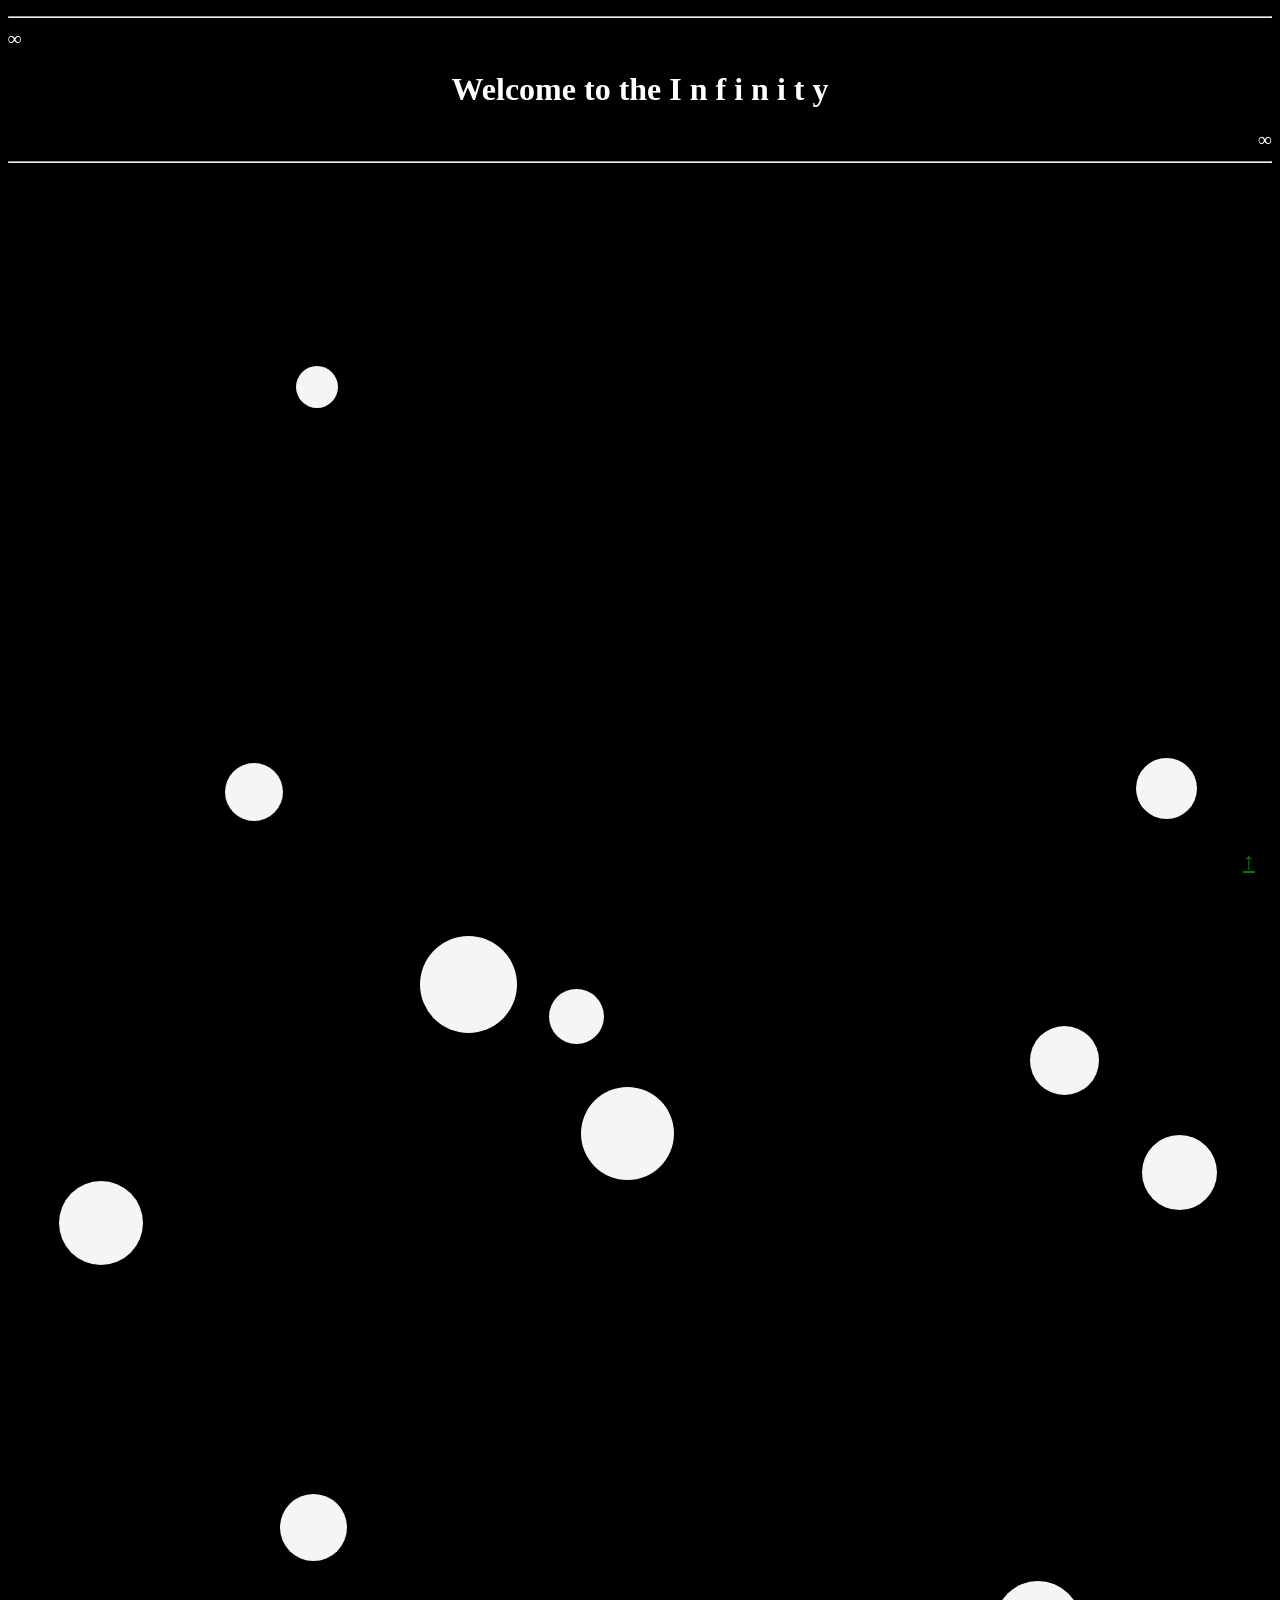
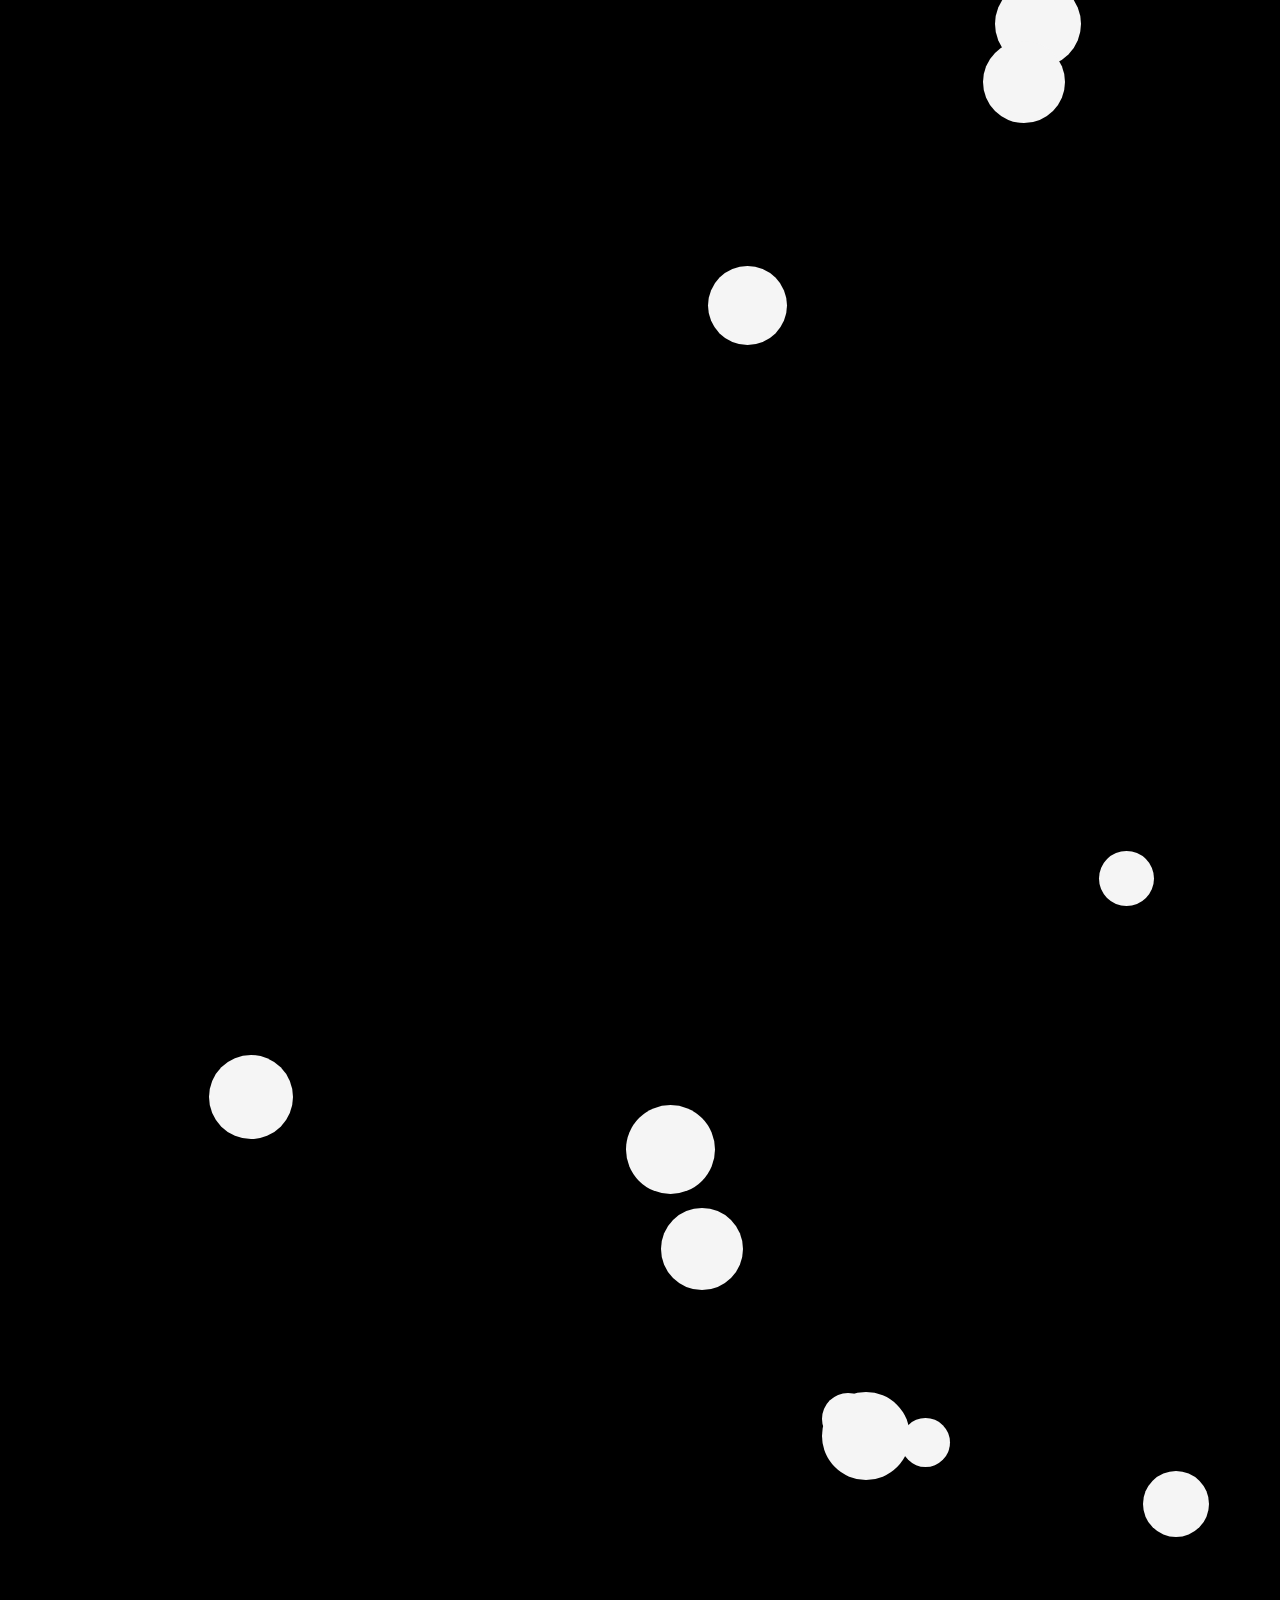
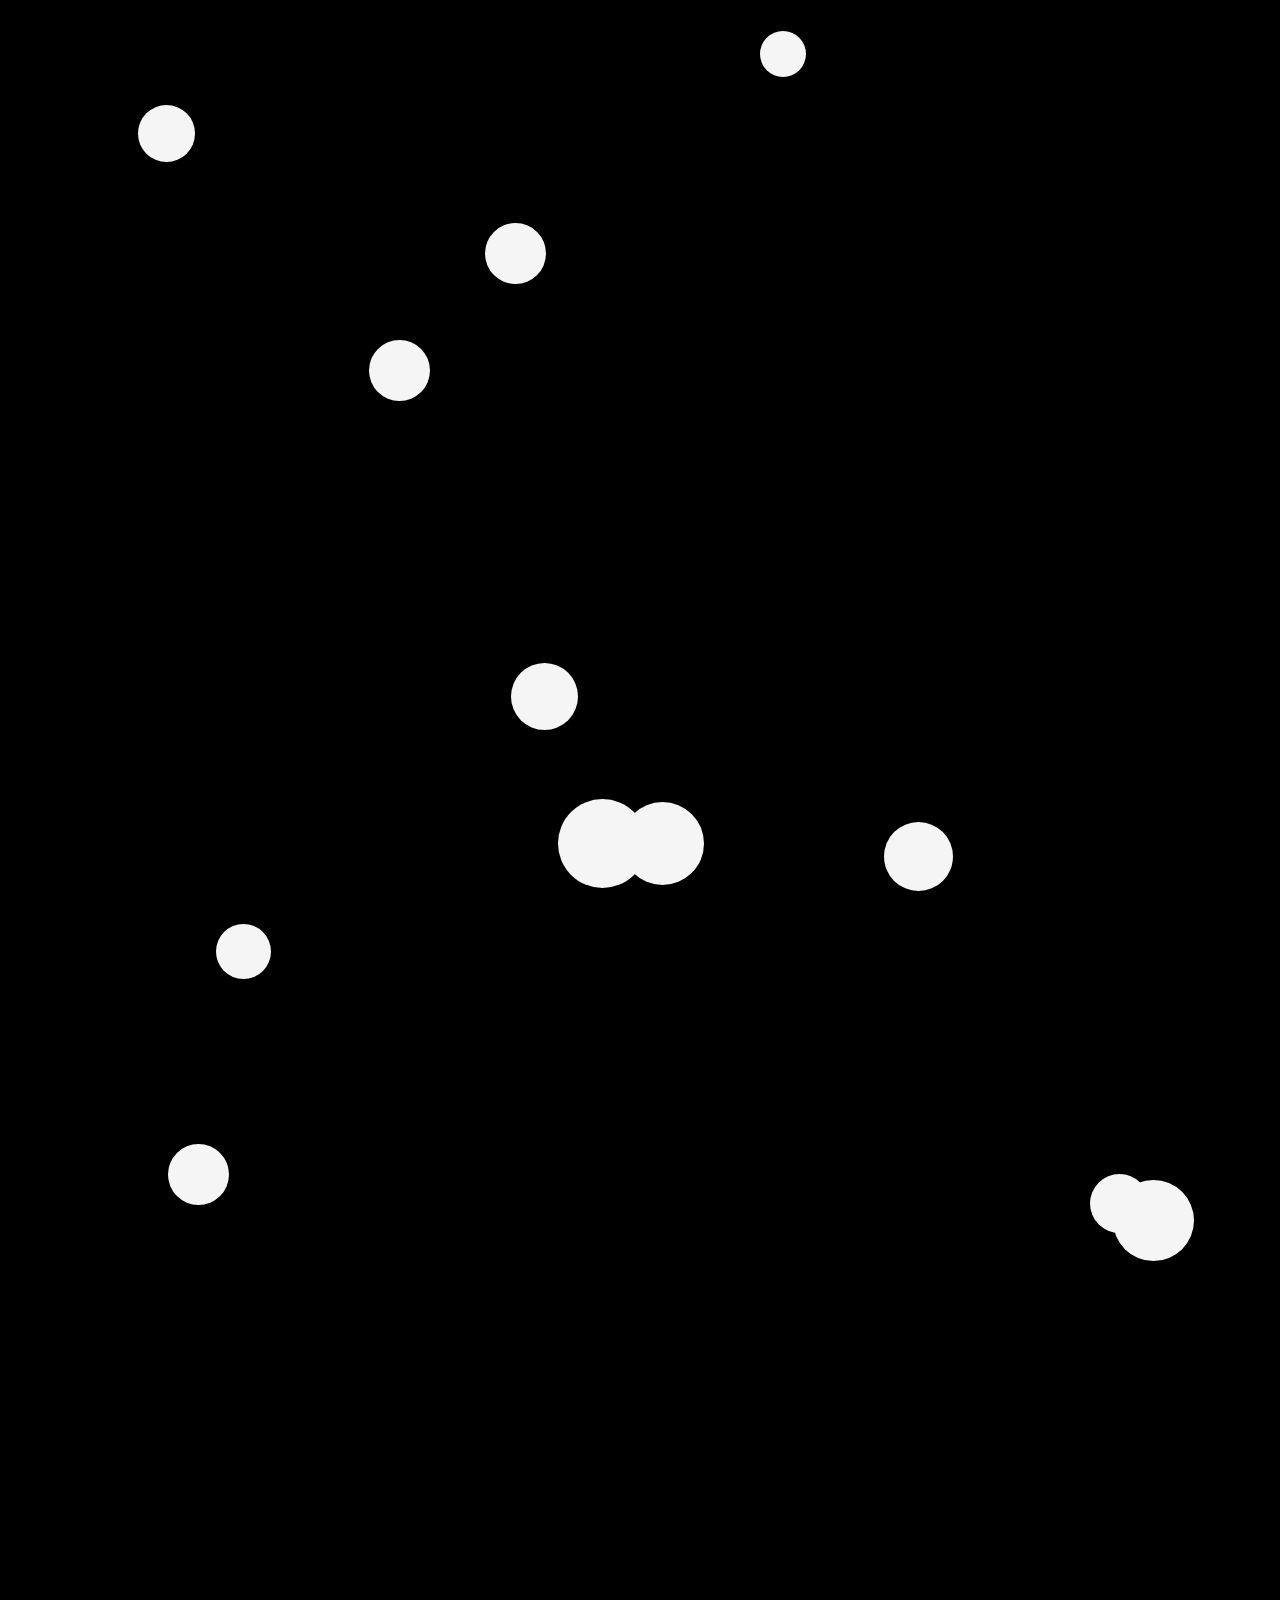
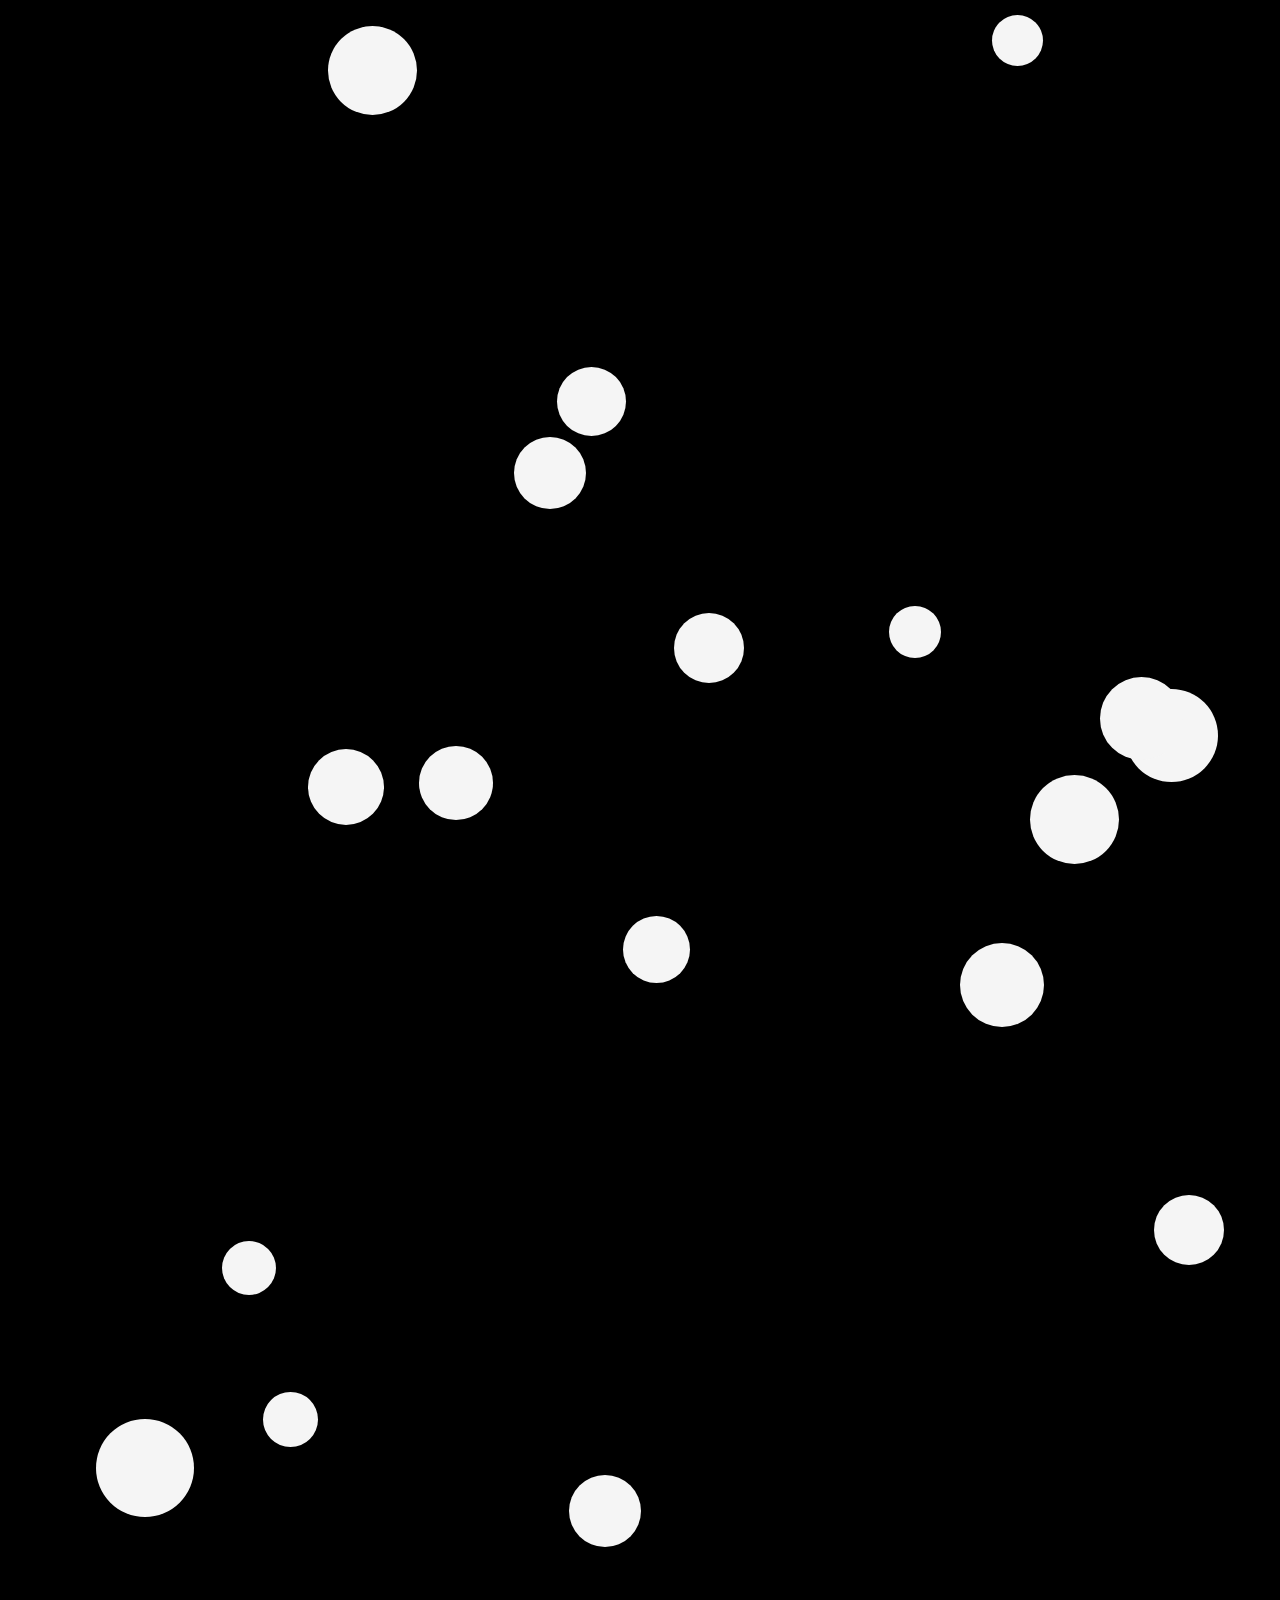
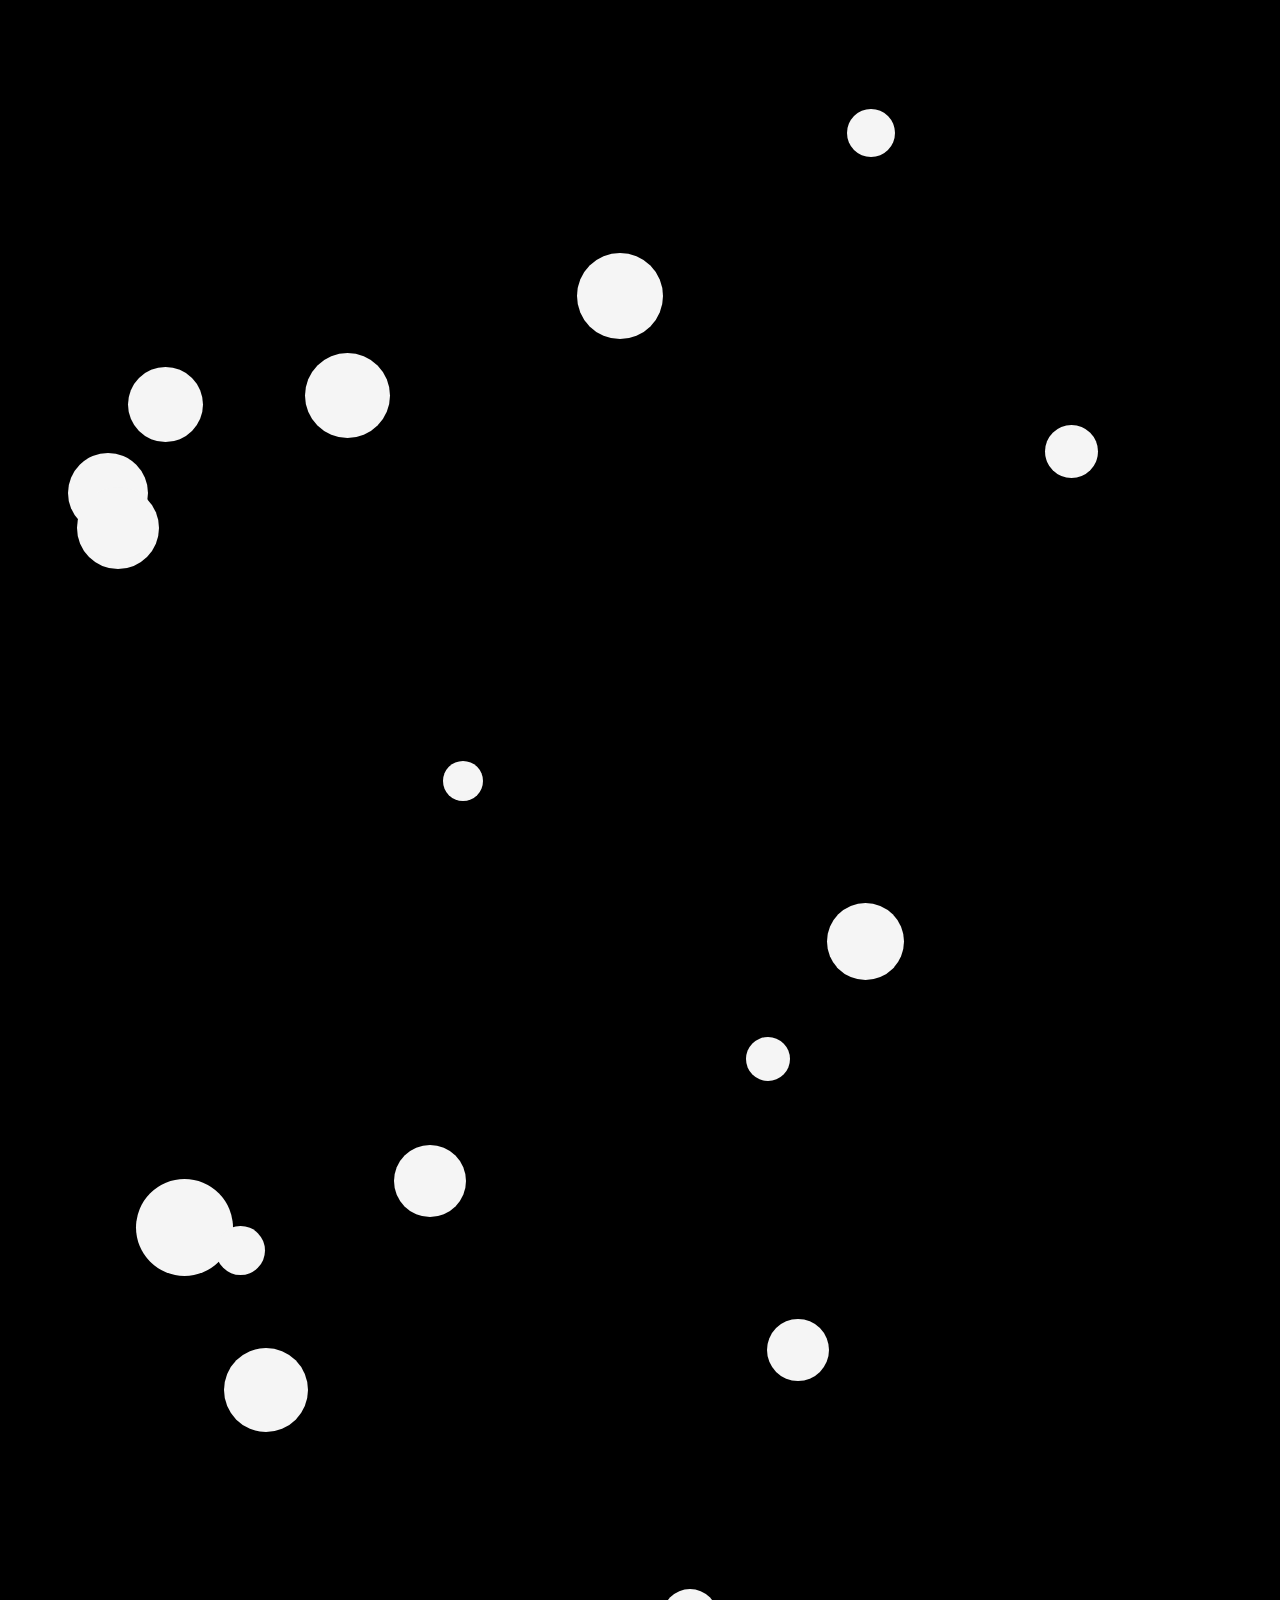
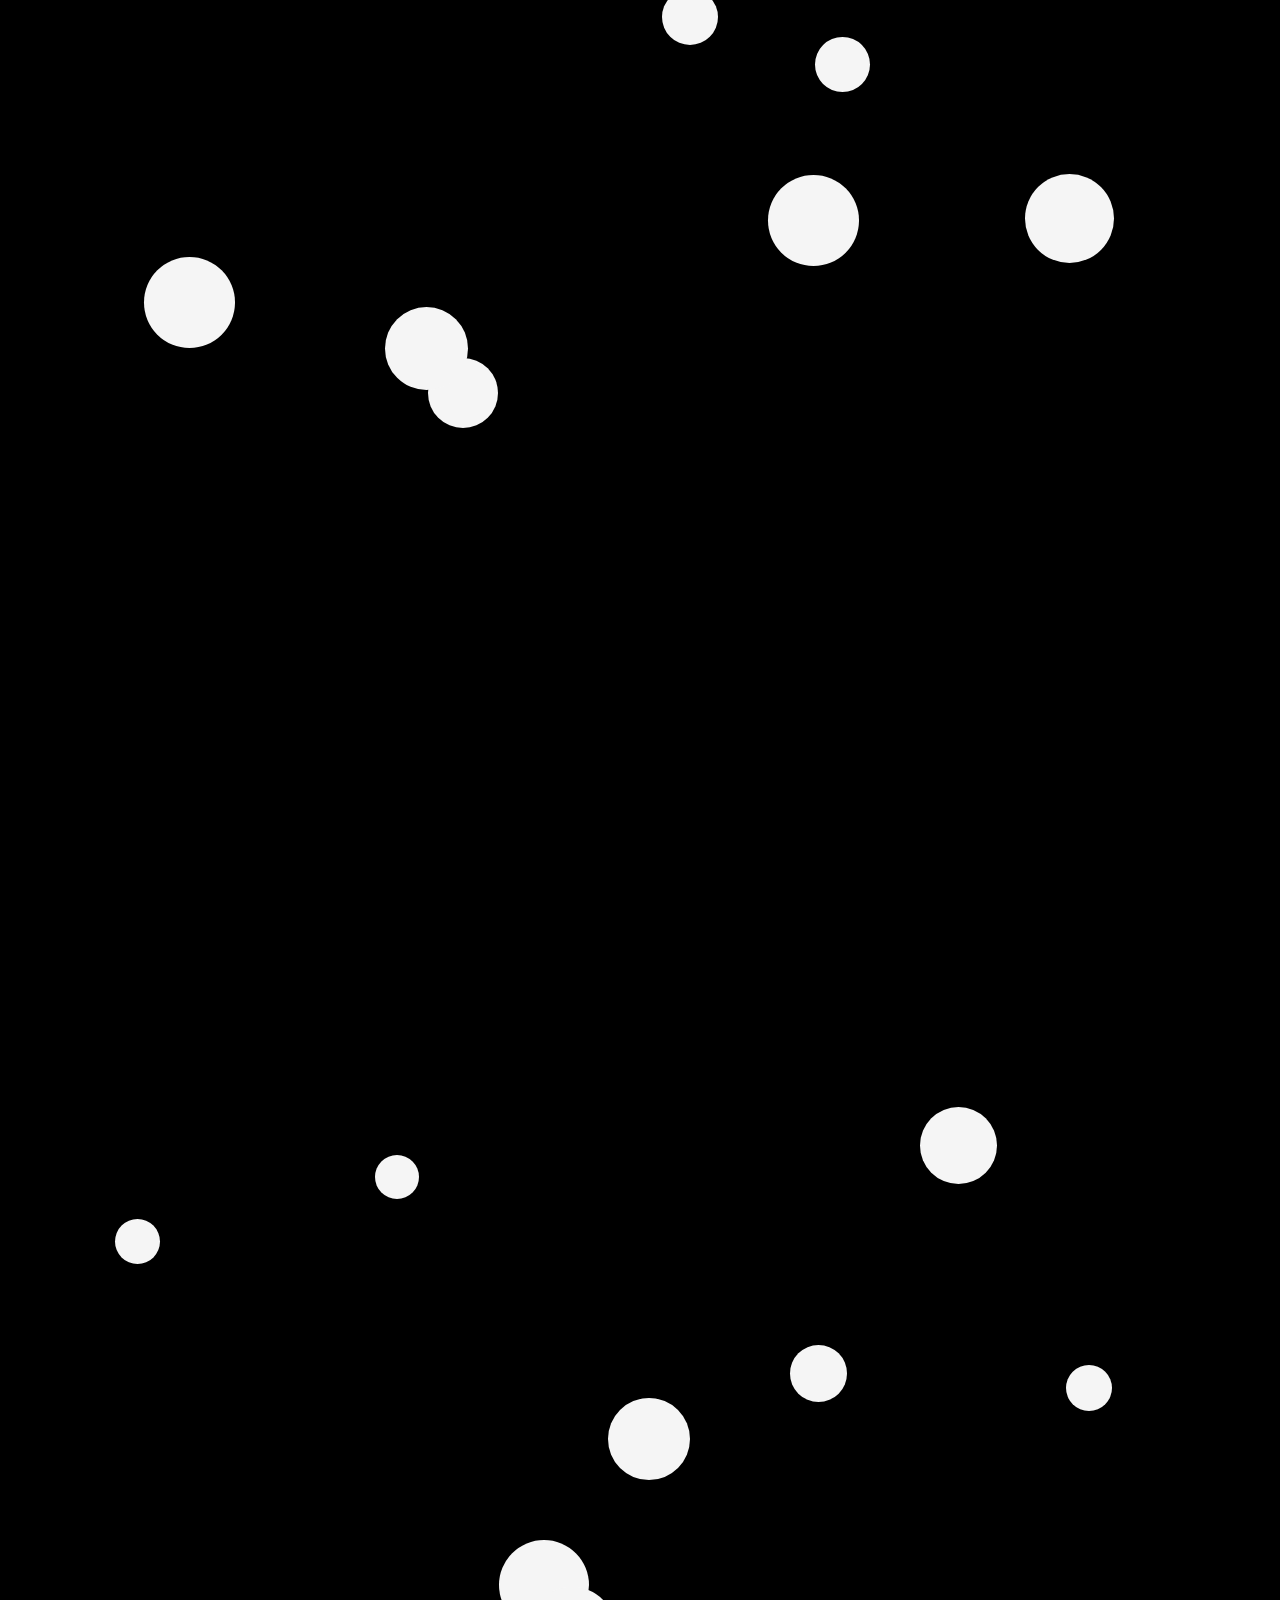
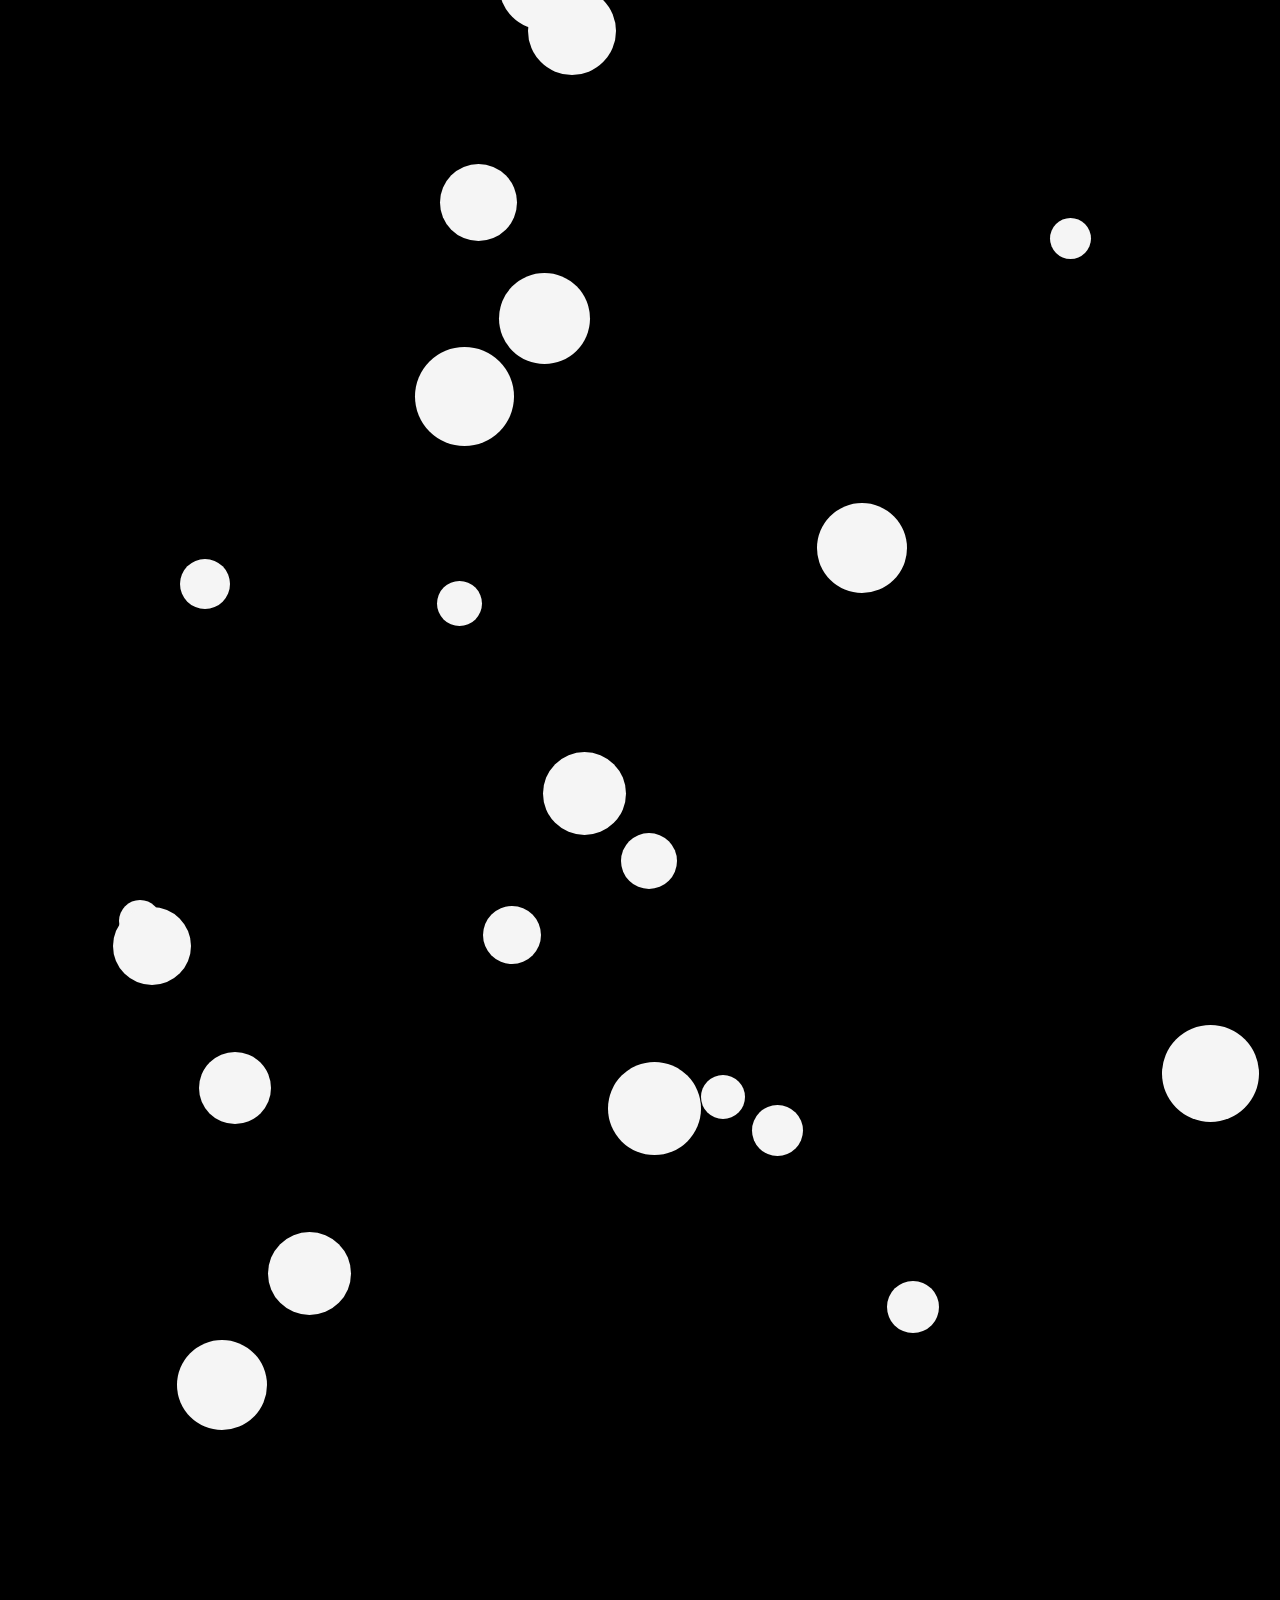
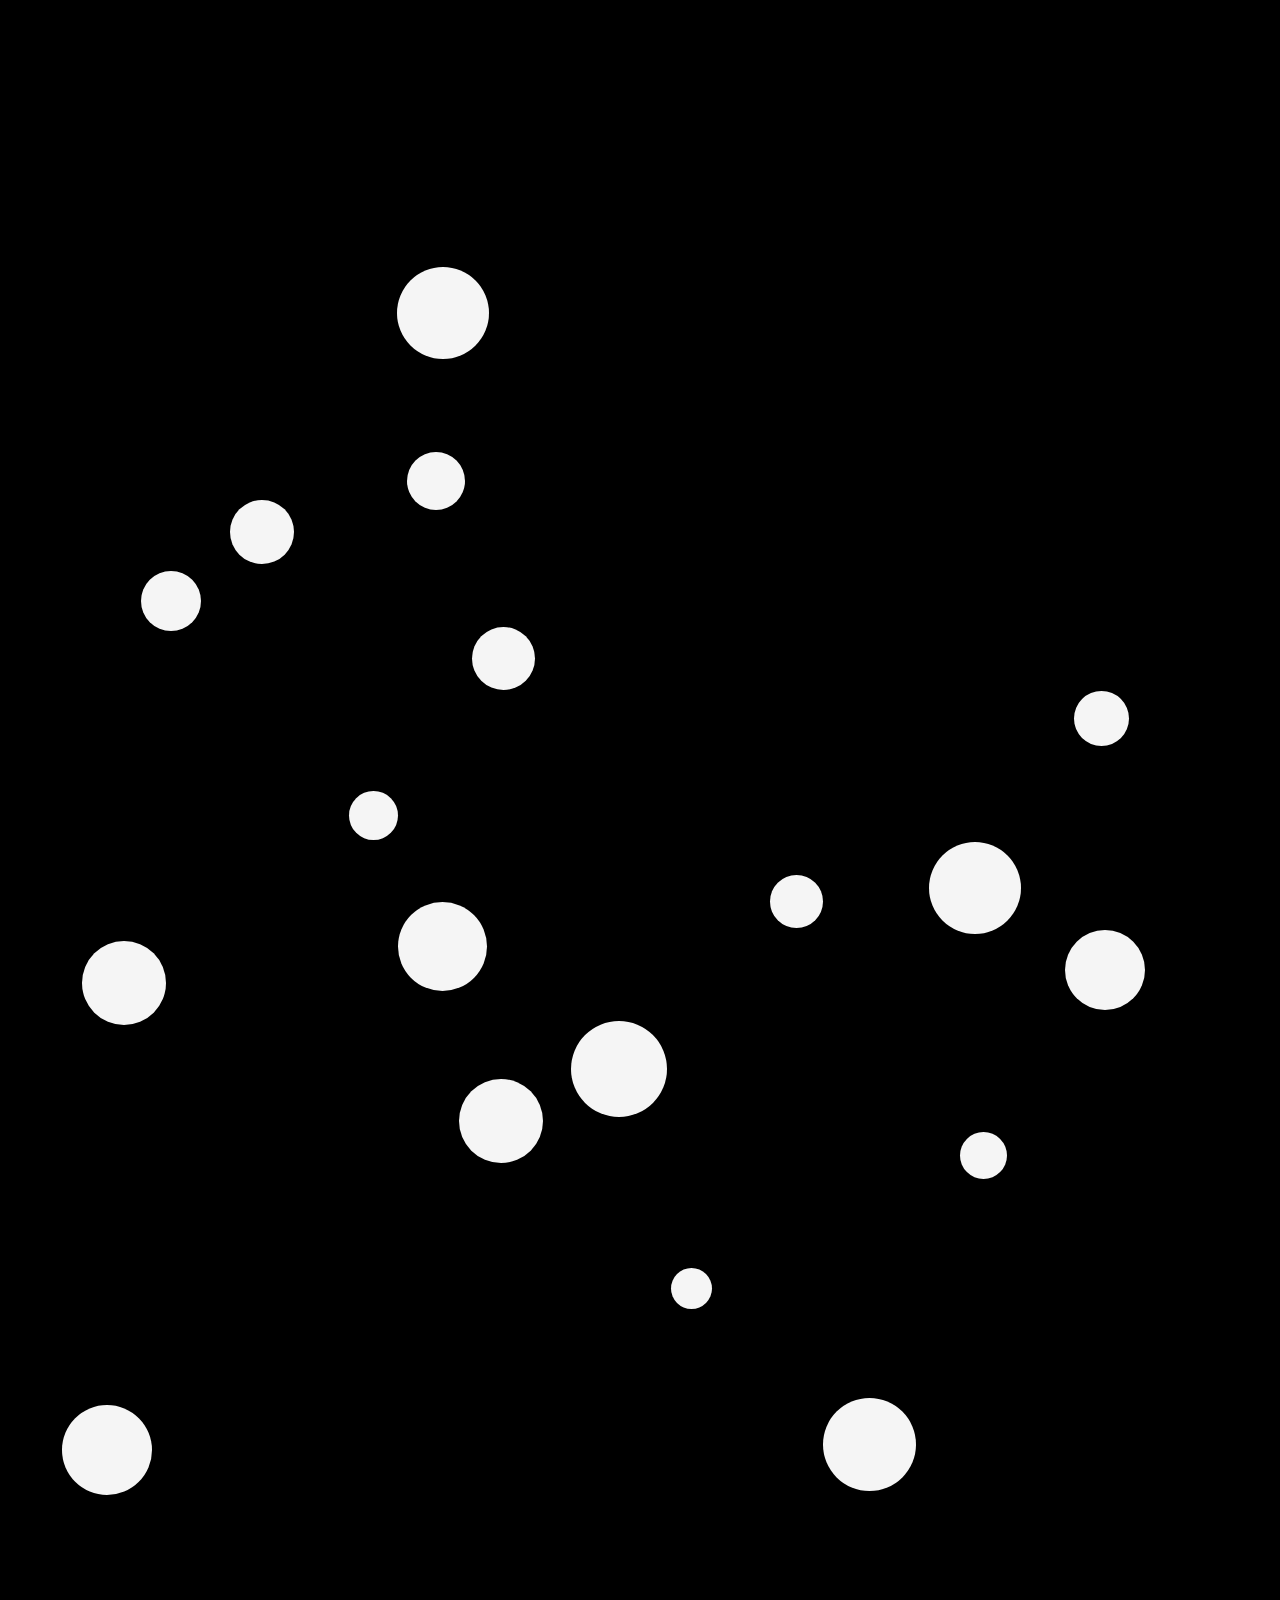
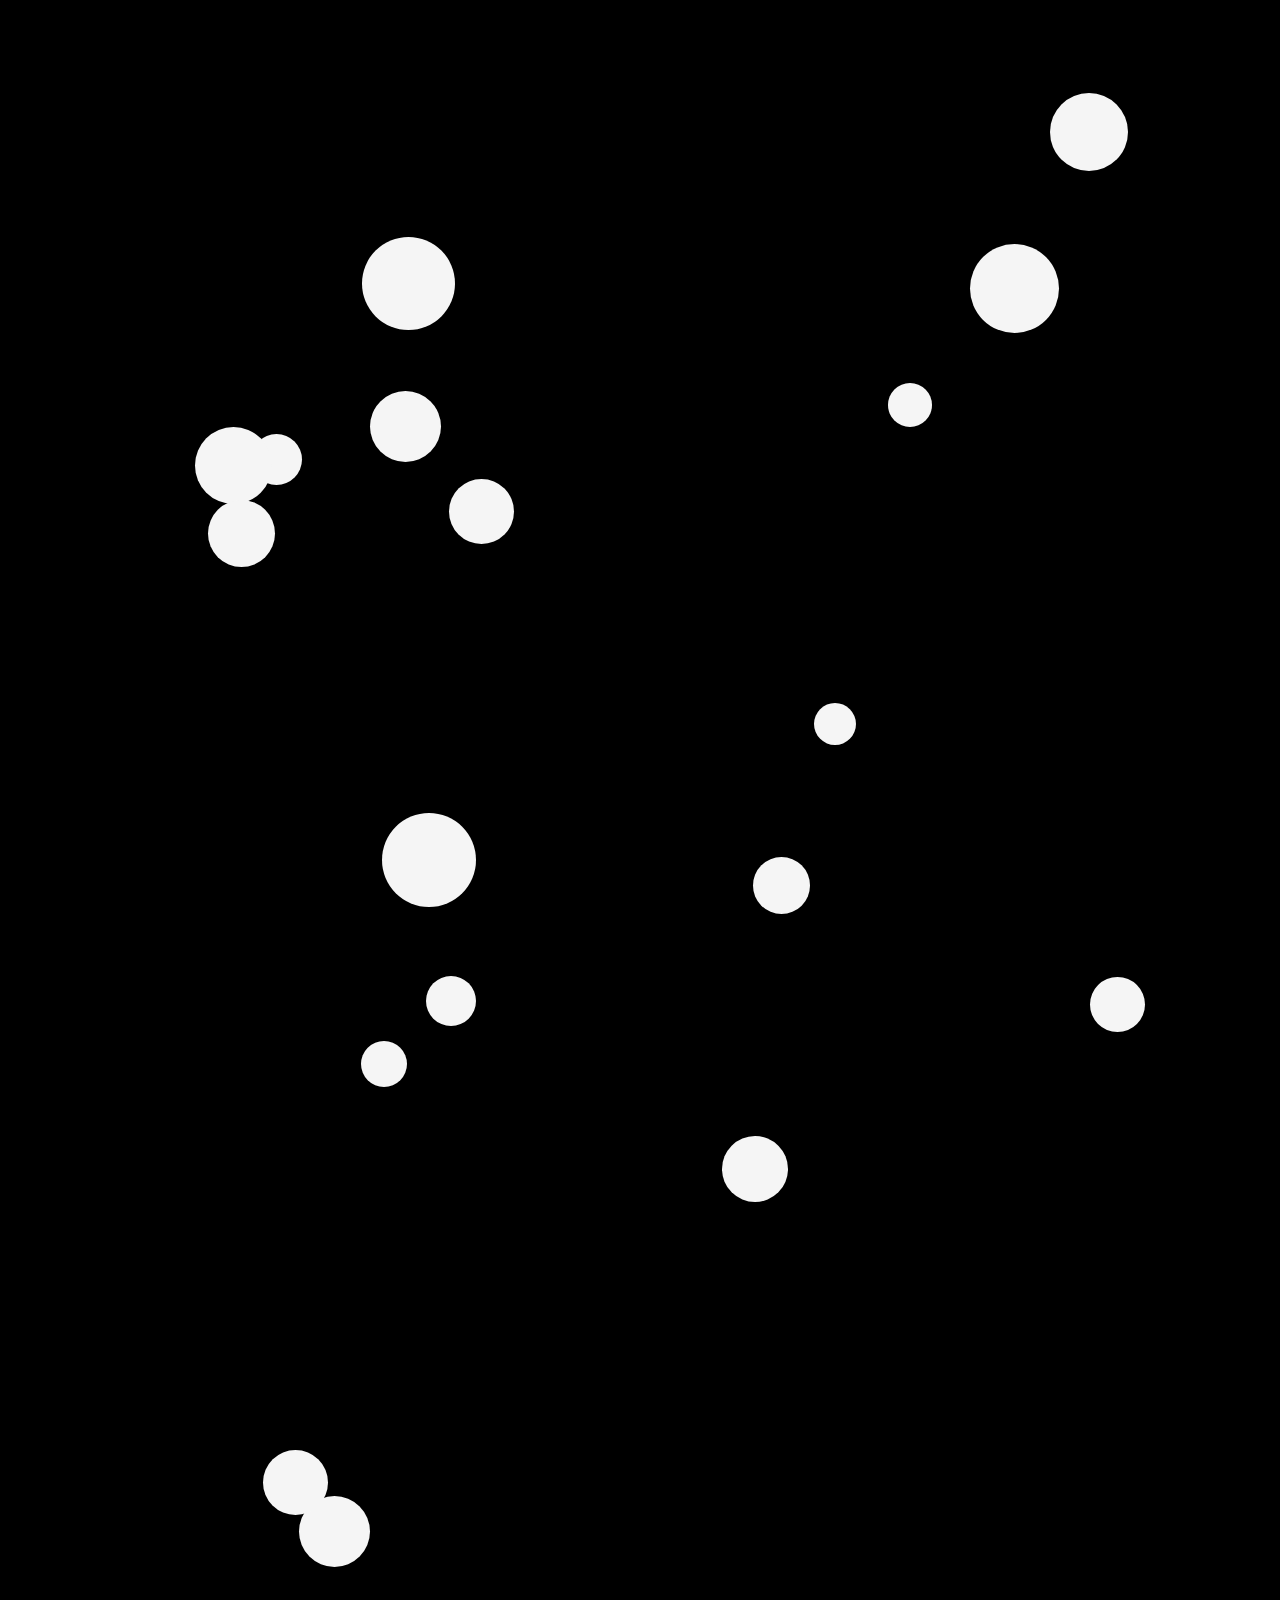
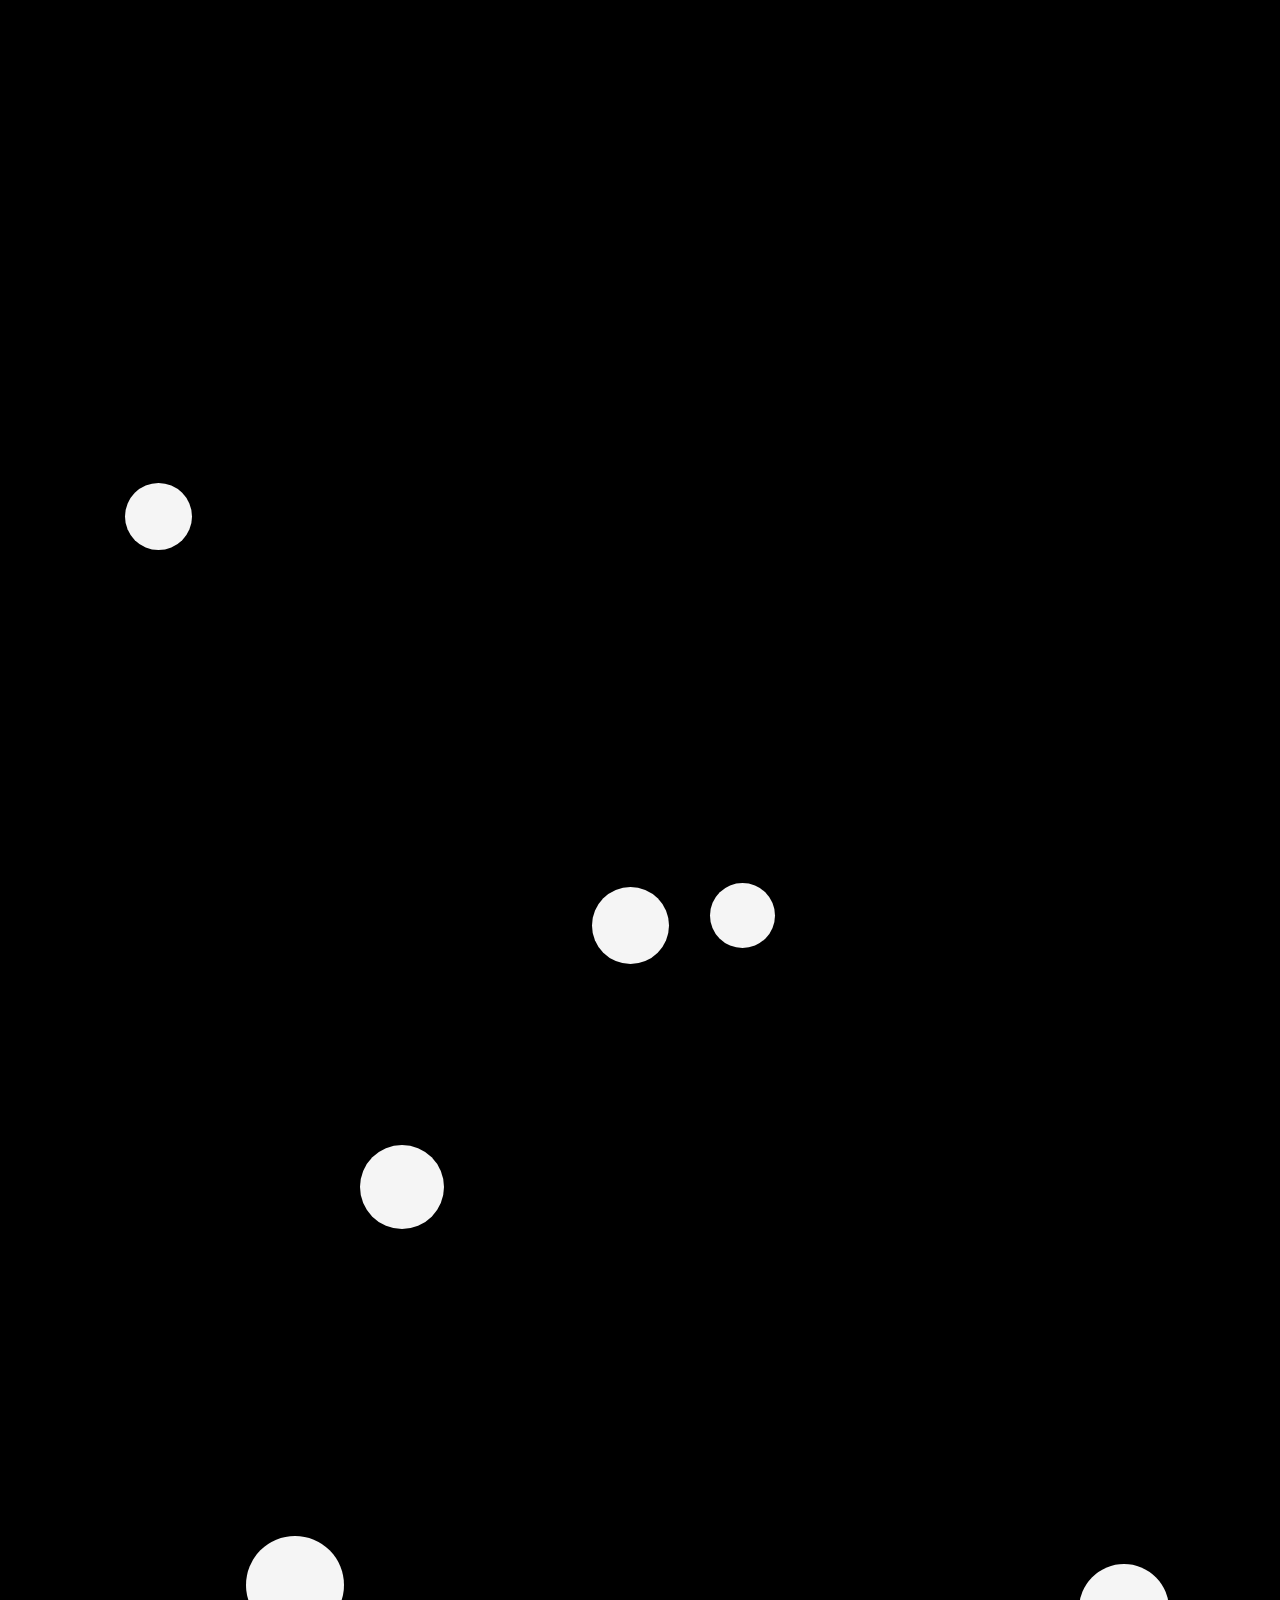
==== index.html @ 8f71f886 "Infinity ∞∞∞∞∞∞∞∞∞∞∞∞∞∞∞∞∞ ∞Become one with the Infinity∞ ∞∞∞∞∞∞∞∞∞∞∞∞∞∞∞∞∞" ====
<!DOCTYPE html>
<html>
    <head>
        <title>Infinity</title>
        <meta charset="UTF-8">
        <meta name="description" content="Just scroll down">
        <meta name="viewport" content="width=device-width, initial-scale=1.0, maximum-scale=1.0, user-scalable=no">
        <link rel="stylesheet" href="style.css" type="text/css"/>
        <link rel="icon" href="favicon.ico" type="image/x-icon">
        <script src="scripts/inf.js"></script> <script src="scripts/compatibility.js"></script> <script src="scripts/isMobile.js"></script>
    </head>
    <body onload="IsMobile(); RestoreTrunc(); Random(0);">
        <h2><hr>∞<h1 style="text-align: center; color: white;">Welcome to the I n f i n i t y</h1><h2 style="text-align: right;">∞</h2><hr></h2>
        <div><a href="#" class="Top">↑</a></div>
    </body>
</html>
---- style.css ----
body {
    background-color: black;
    overflow-x: hidden;
}
h2 {
    font-size: larger;
    color: white;
    margin-bottom: 0.5em;
}
::-webkit-scrollbar{
    width: 0px;
}
a.Top {
    position: fixed; 
    z-index: 9999; 
    bottom: 0%; 
    right: 0%;
    font-size: x-large;  
    color: green; 
    padding: 10px; 
    margin: 5px 15px 15px 5px; 
   }
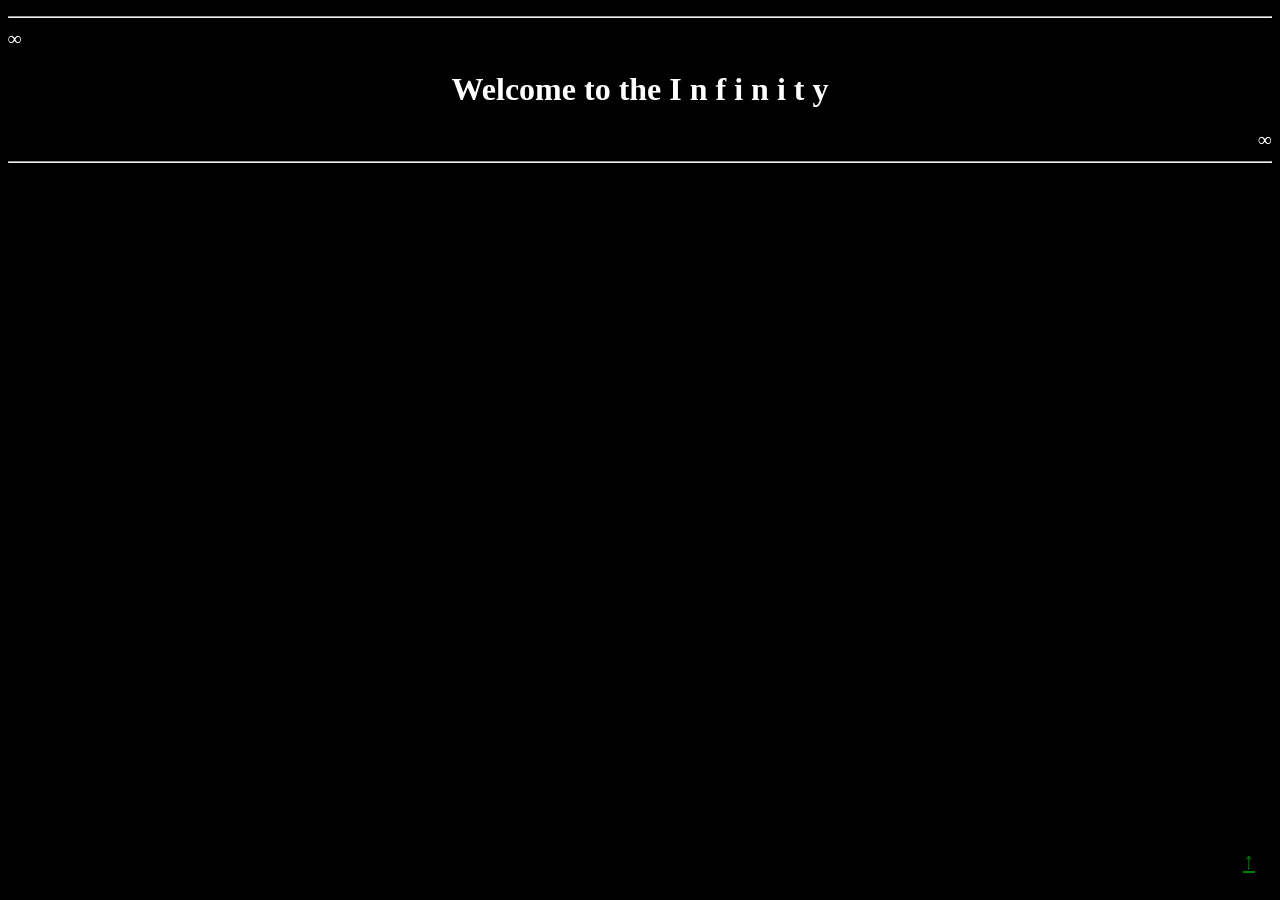
==== commit 18180f13: "Update 3 Removed isMobile detection due to uselessness" ====
--- a/index.html
+++ b/index.html
@@ -7,7 +7,7 @@
         <meta name="viewport" content="width=device-width, initial-scale=1.0, maximum-scale=1.0, user-scalable=no">
         <link rel="stylesheet" href="style.css" type="text/css"/>
         <link rel="icon" href="favicon.ico" type="image/x-icon">
-        <script src="scripts/inf.js"></script> <script src="scripts/compatibility.js"></script> <script src="scripts/isMobile.js"></script>
+        <script src="scripts/inf.js"></script> <script src="scripts/compatibility.js"></script>
     </head>
     <body onload="IsMobile(); RestoreTrunc(); Random(0);">
         <h2><hr>∞<h1 style="text-align: center; color: white;">Welcome to the I n f i n i t y</h1><h2 style="text-align: right;">∞</h2><hr></h2>
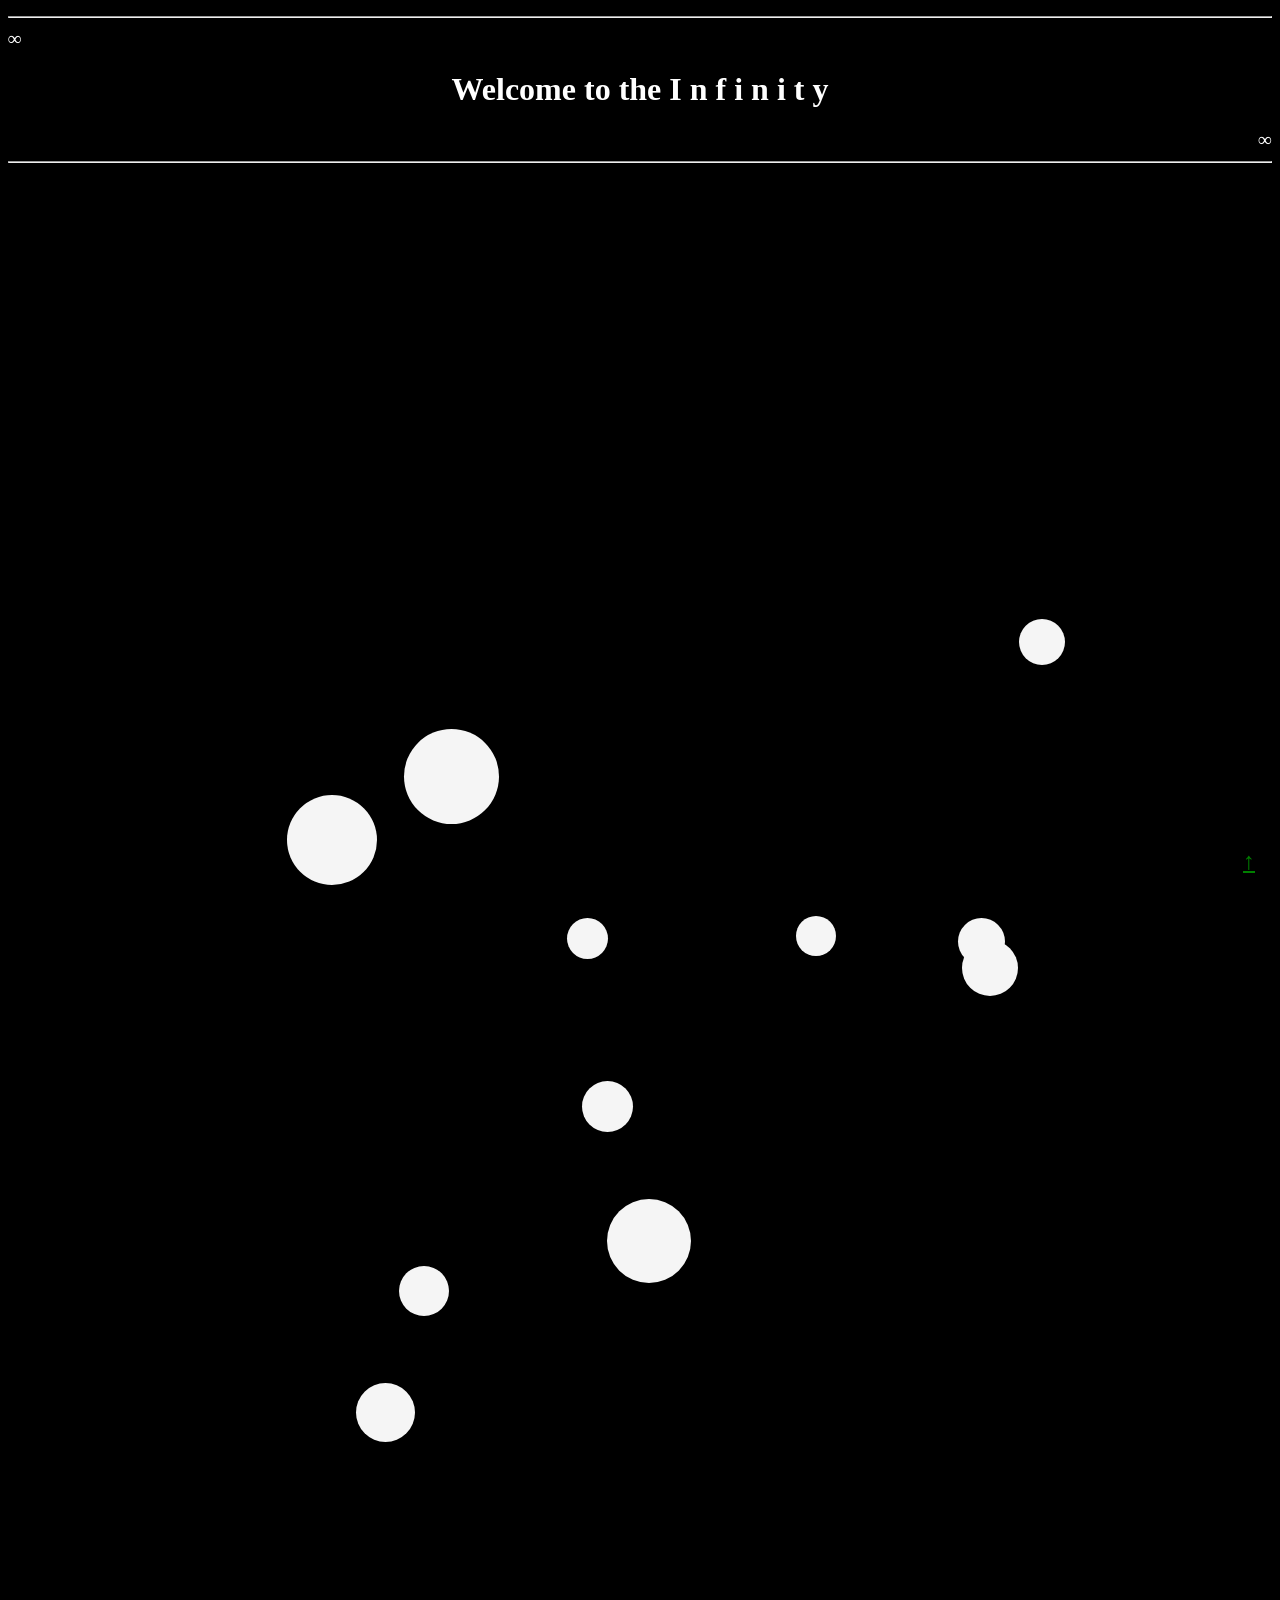
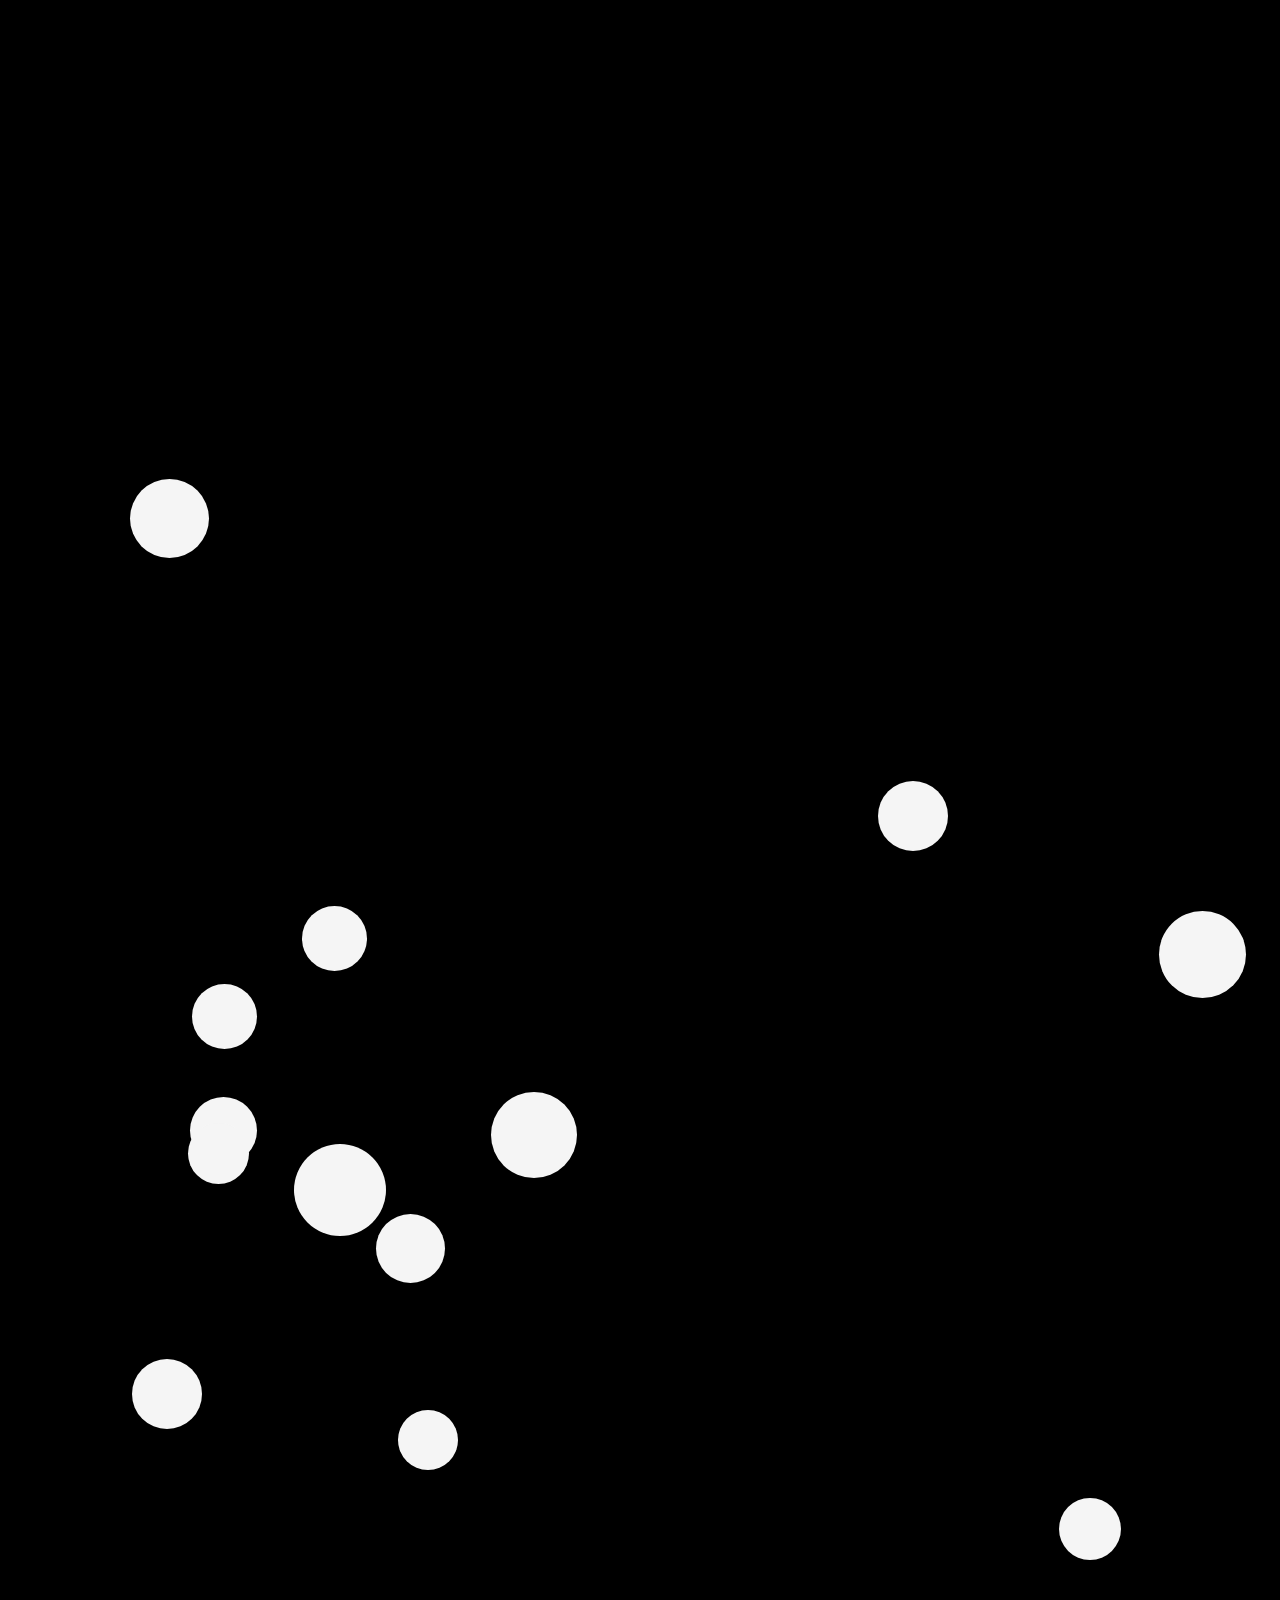
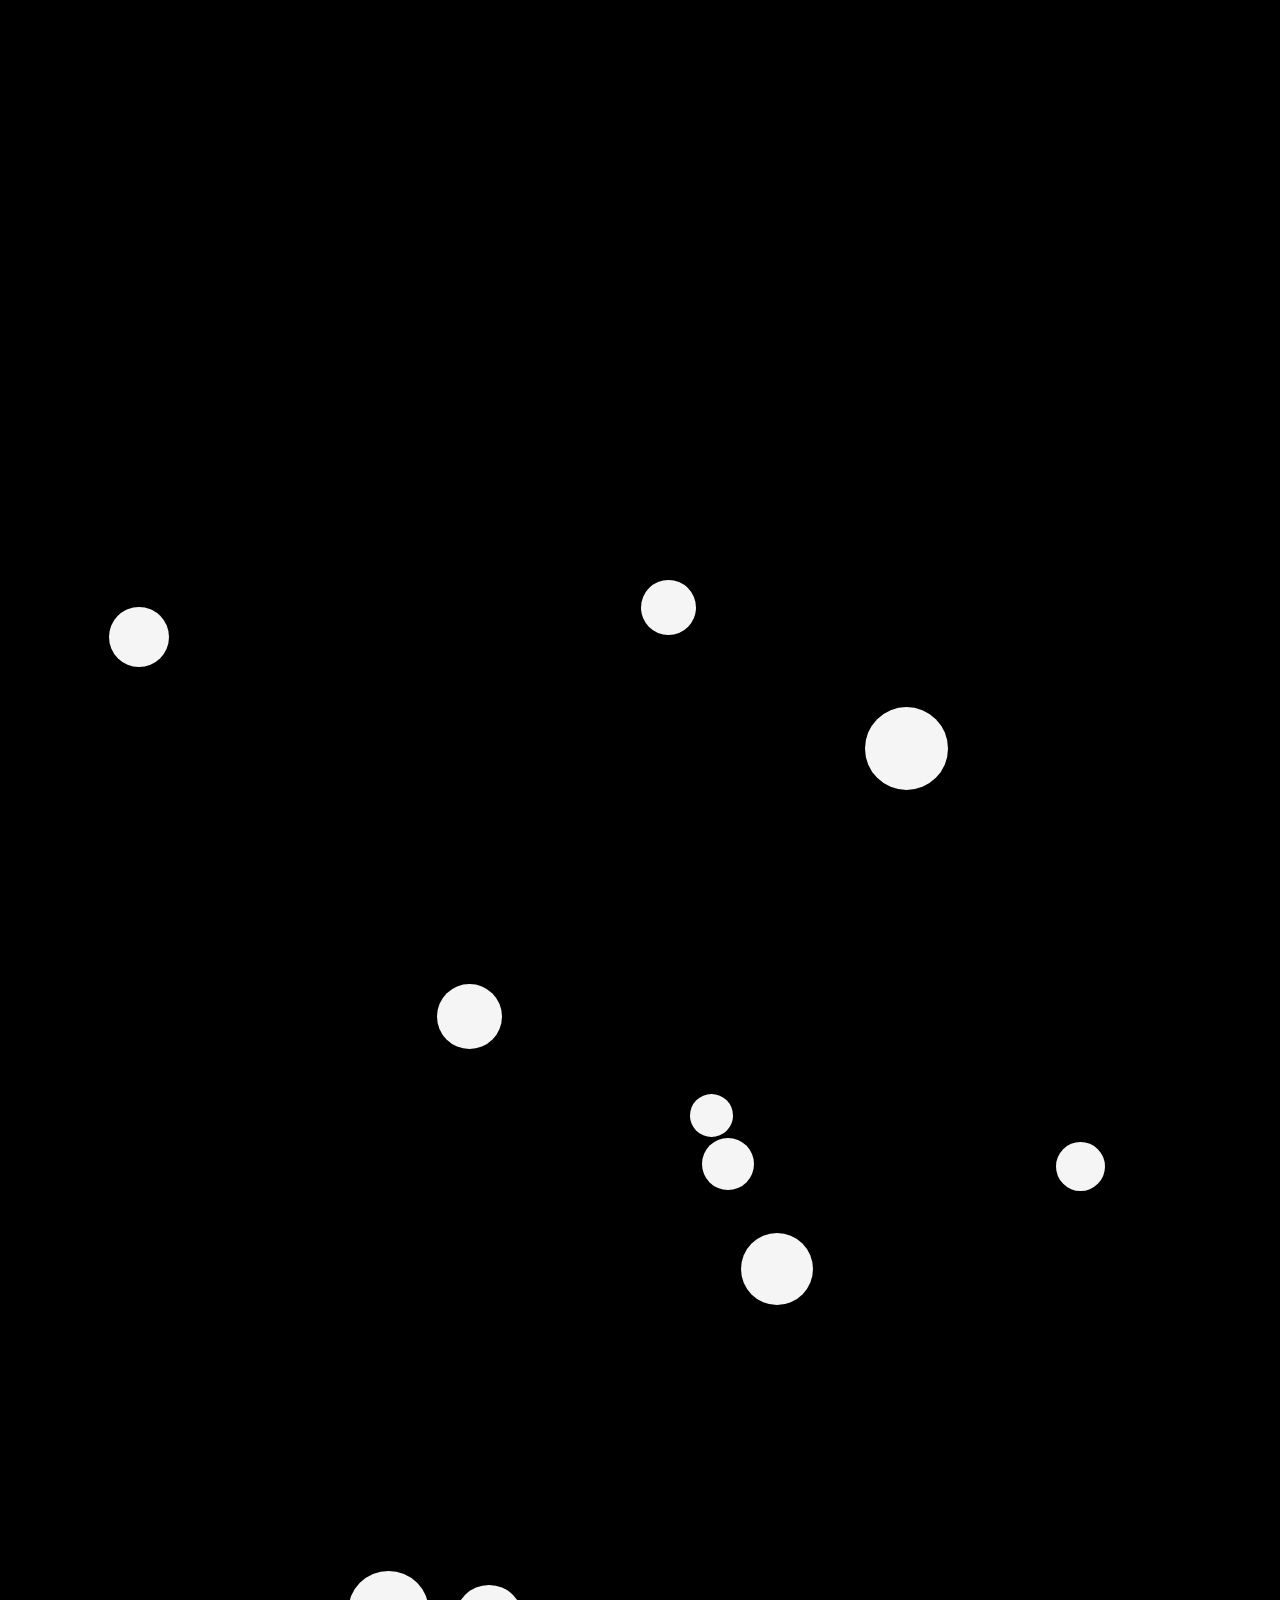
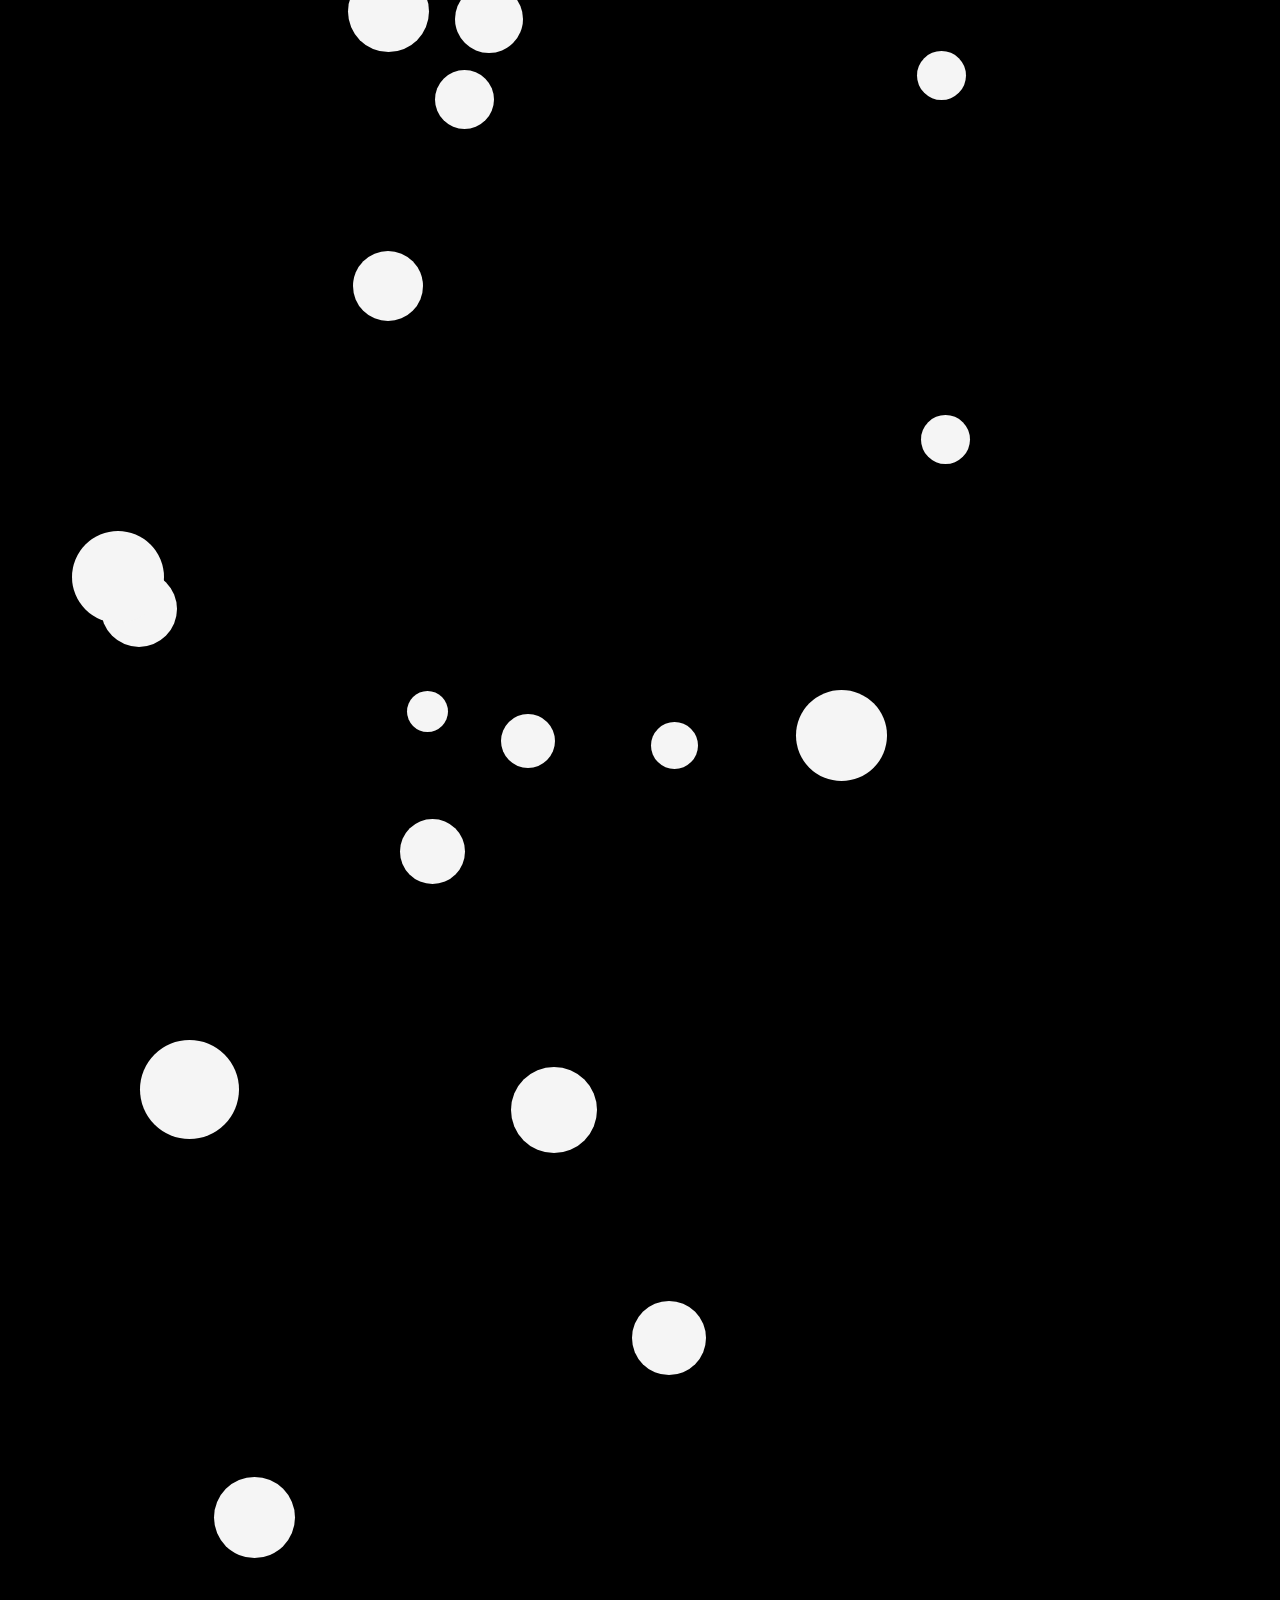
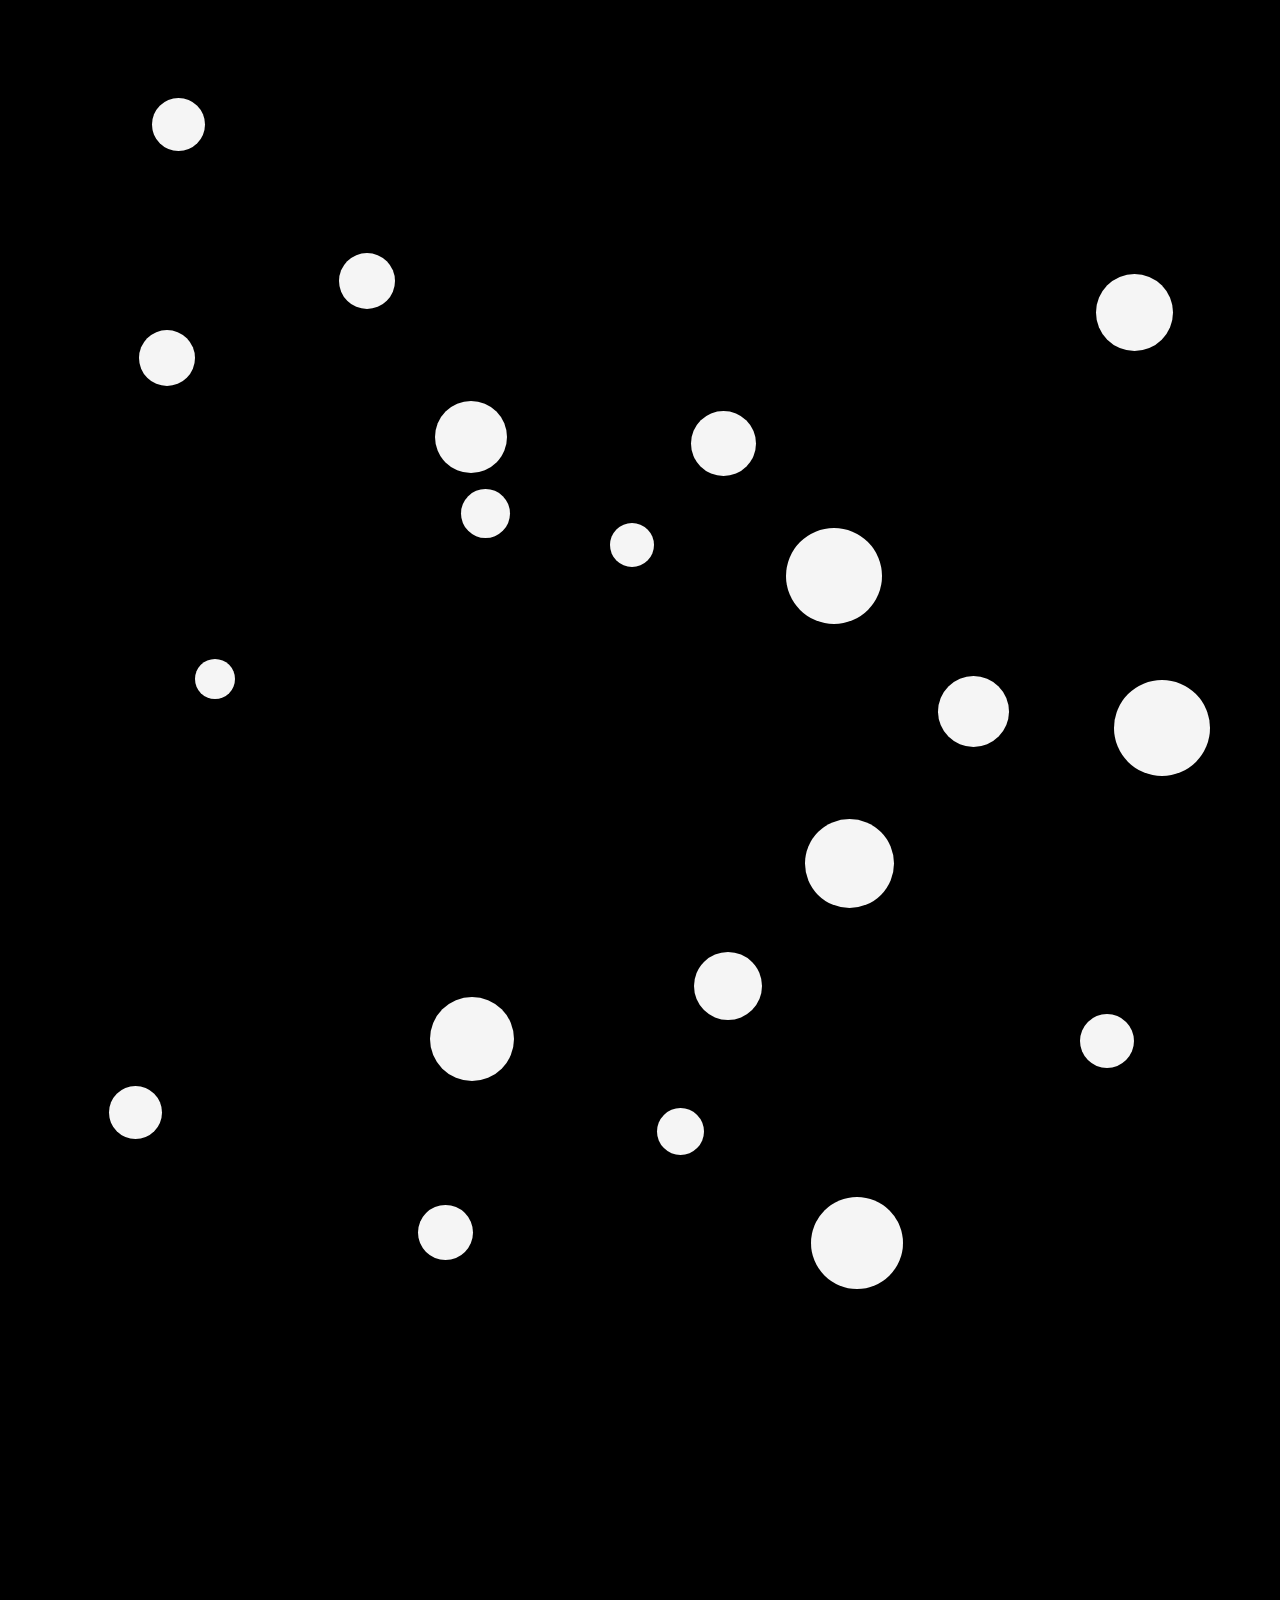
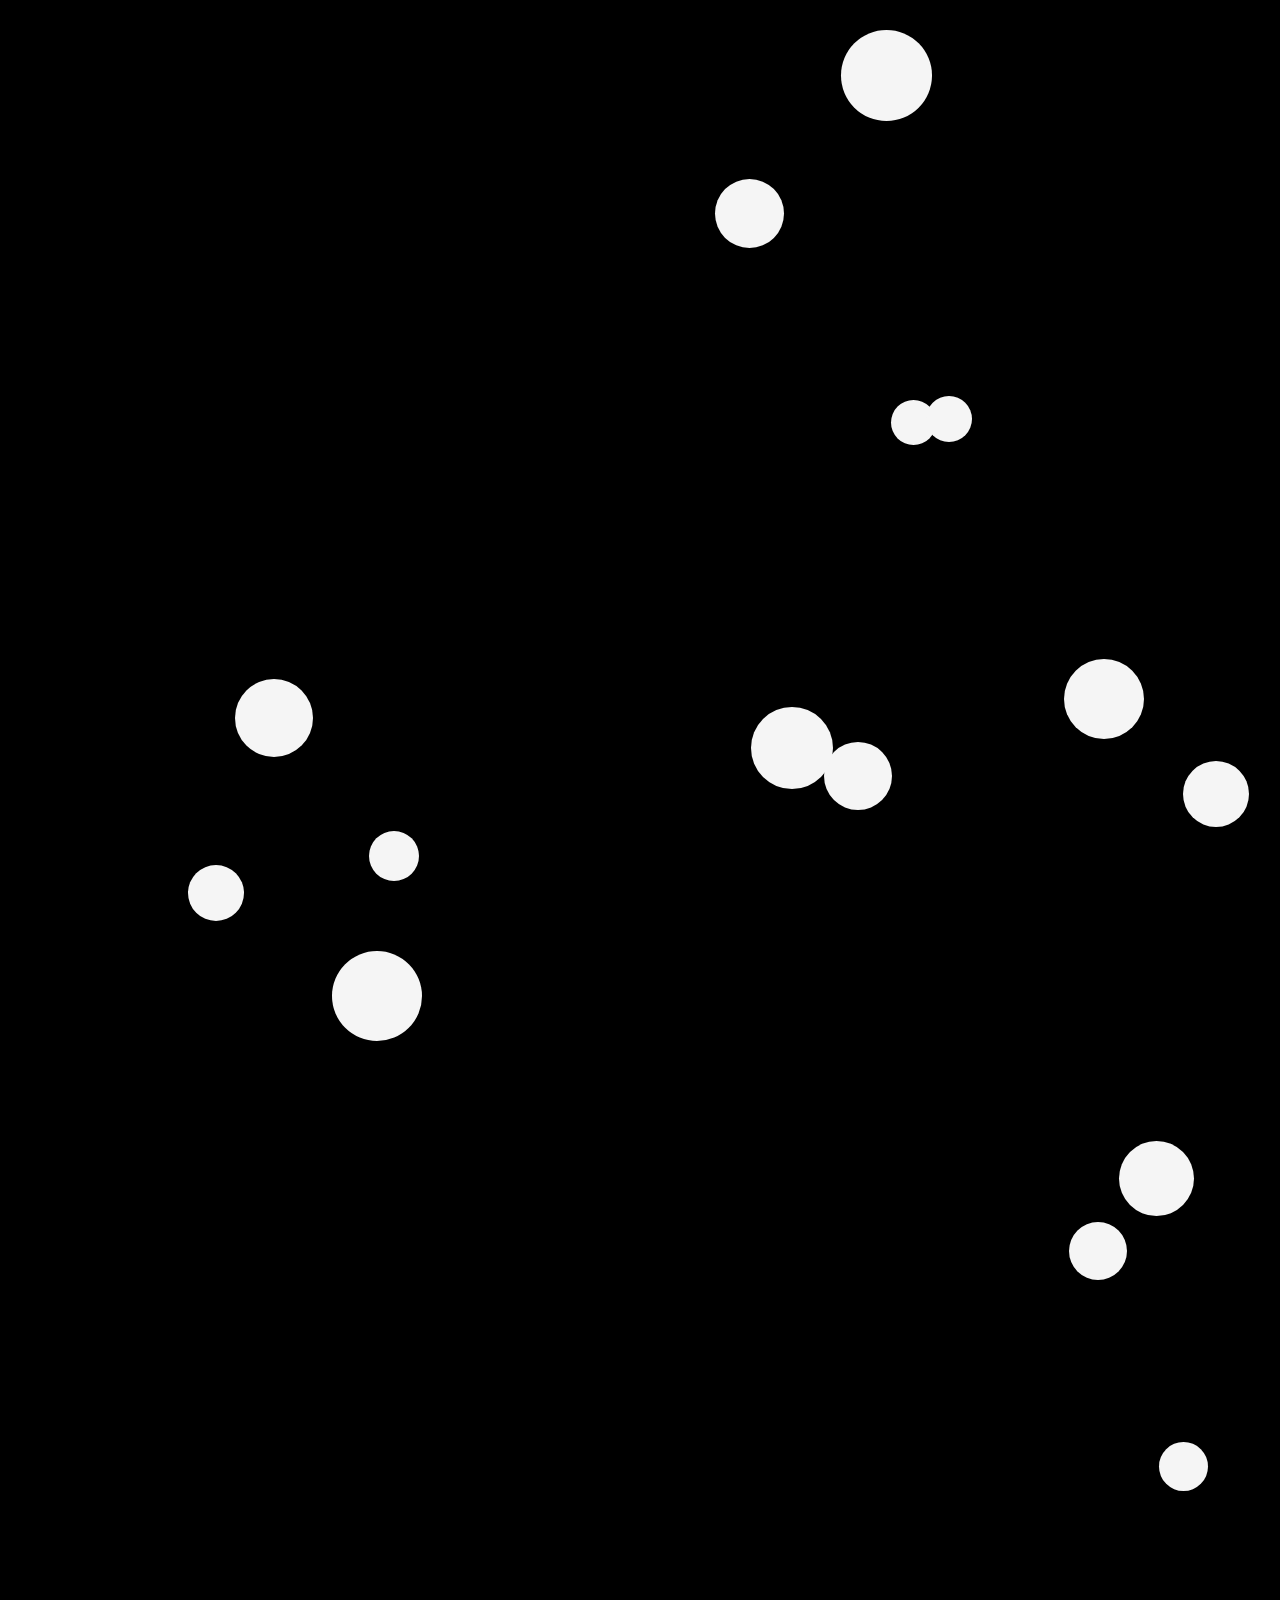
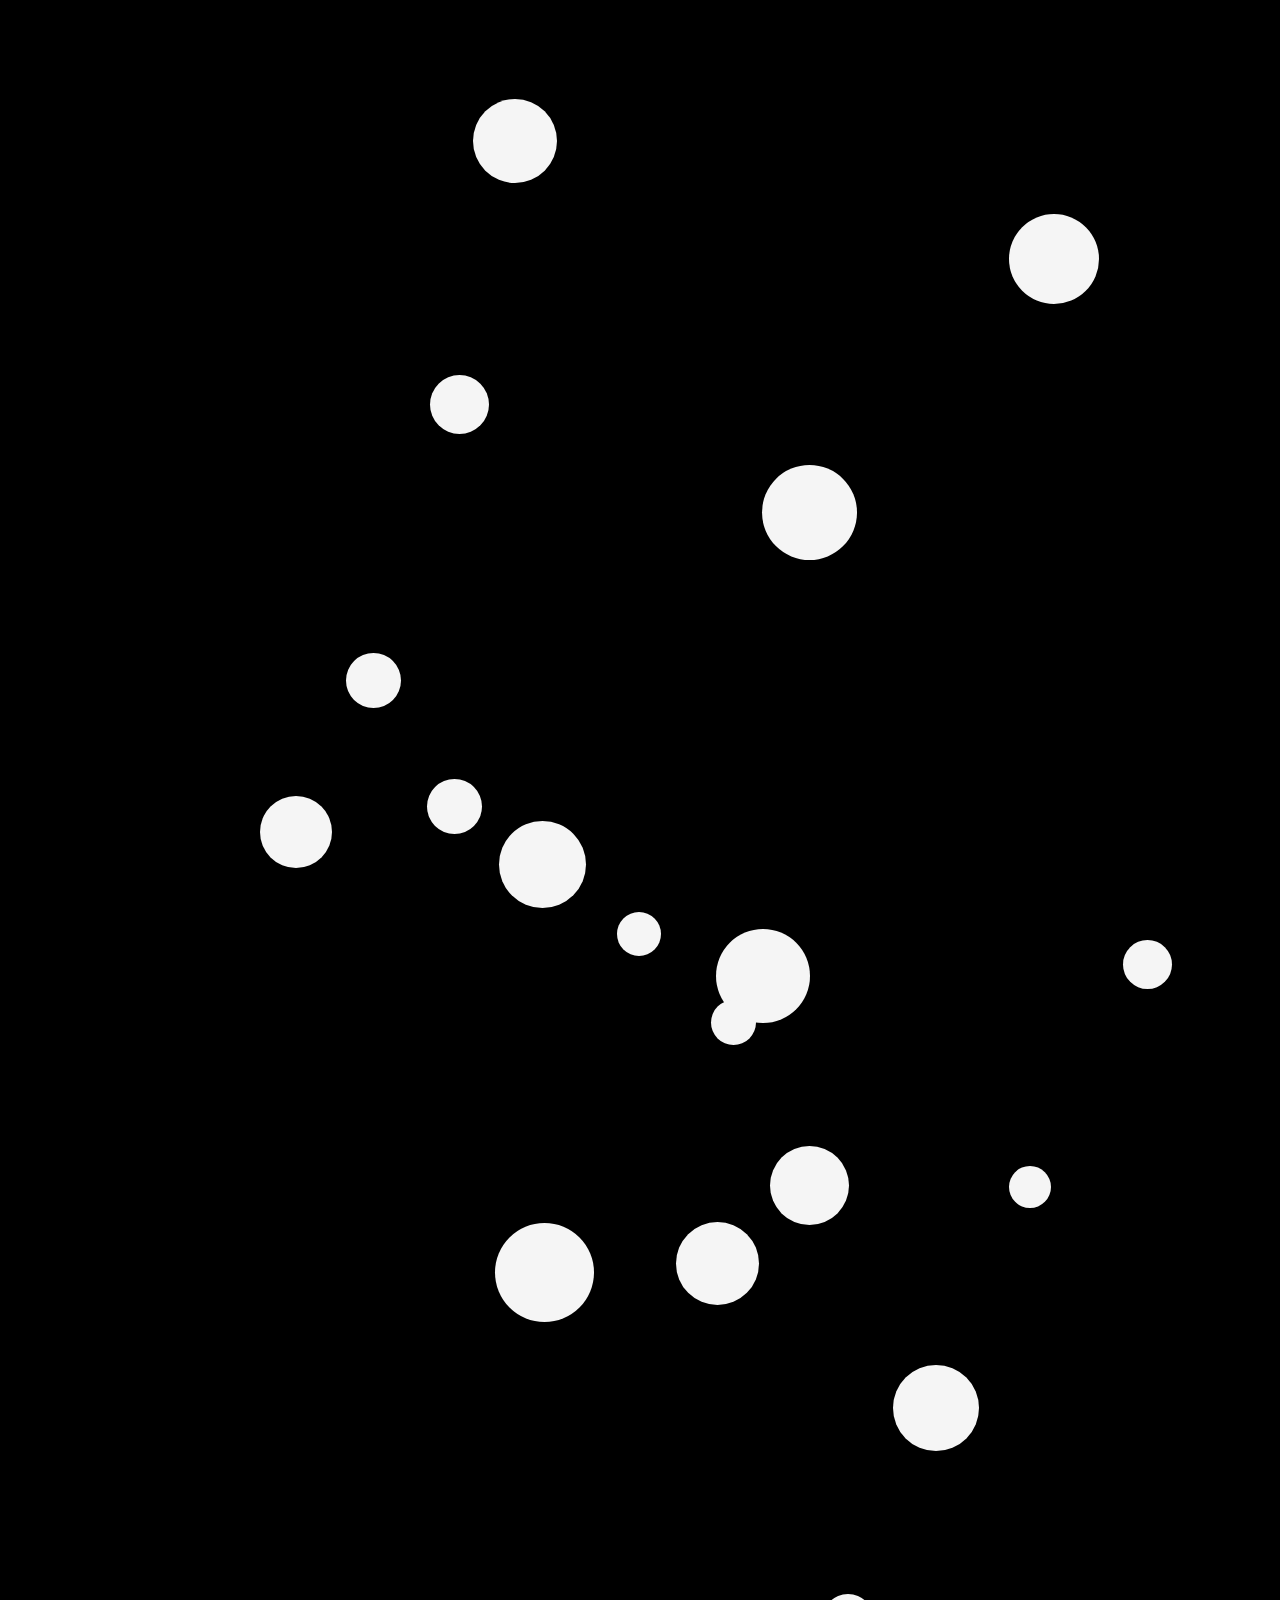
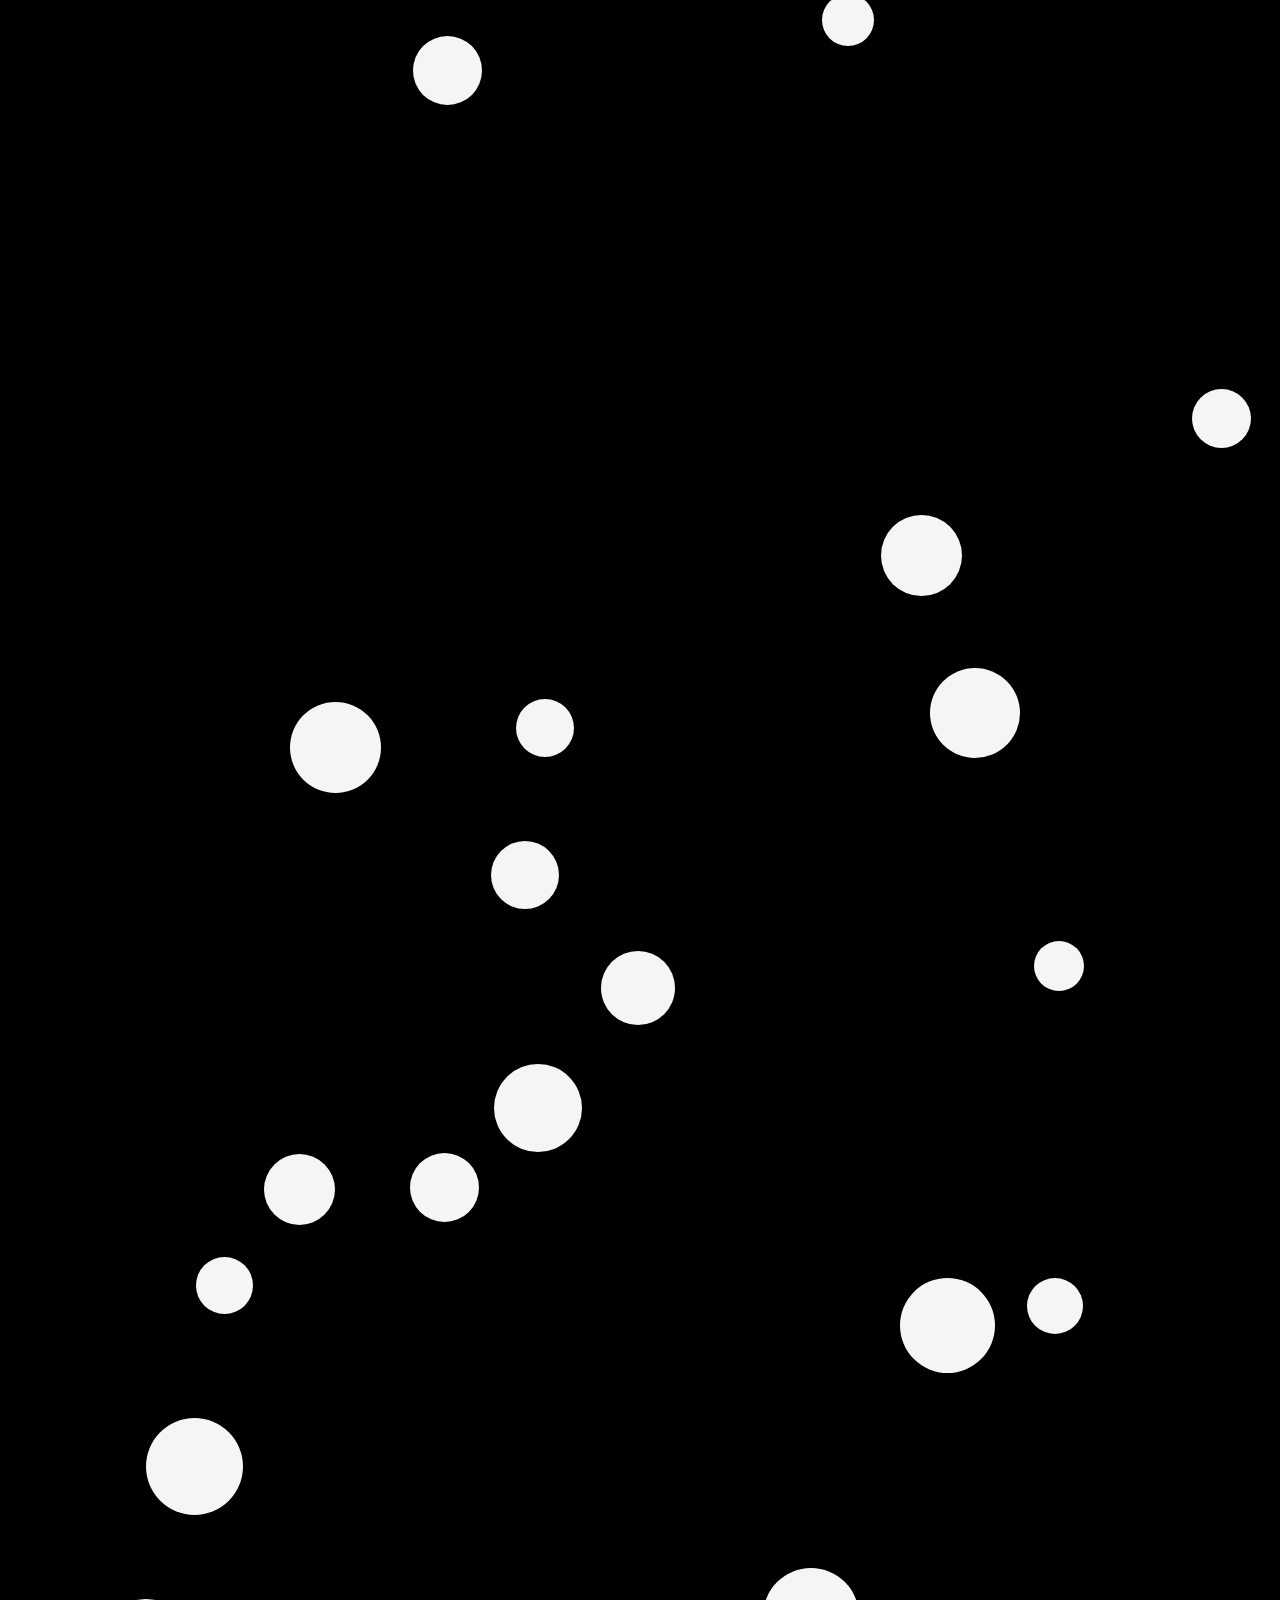
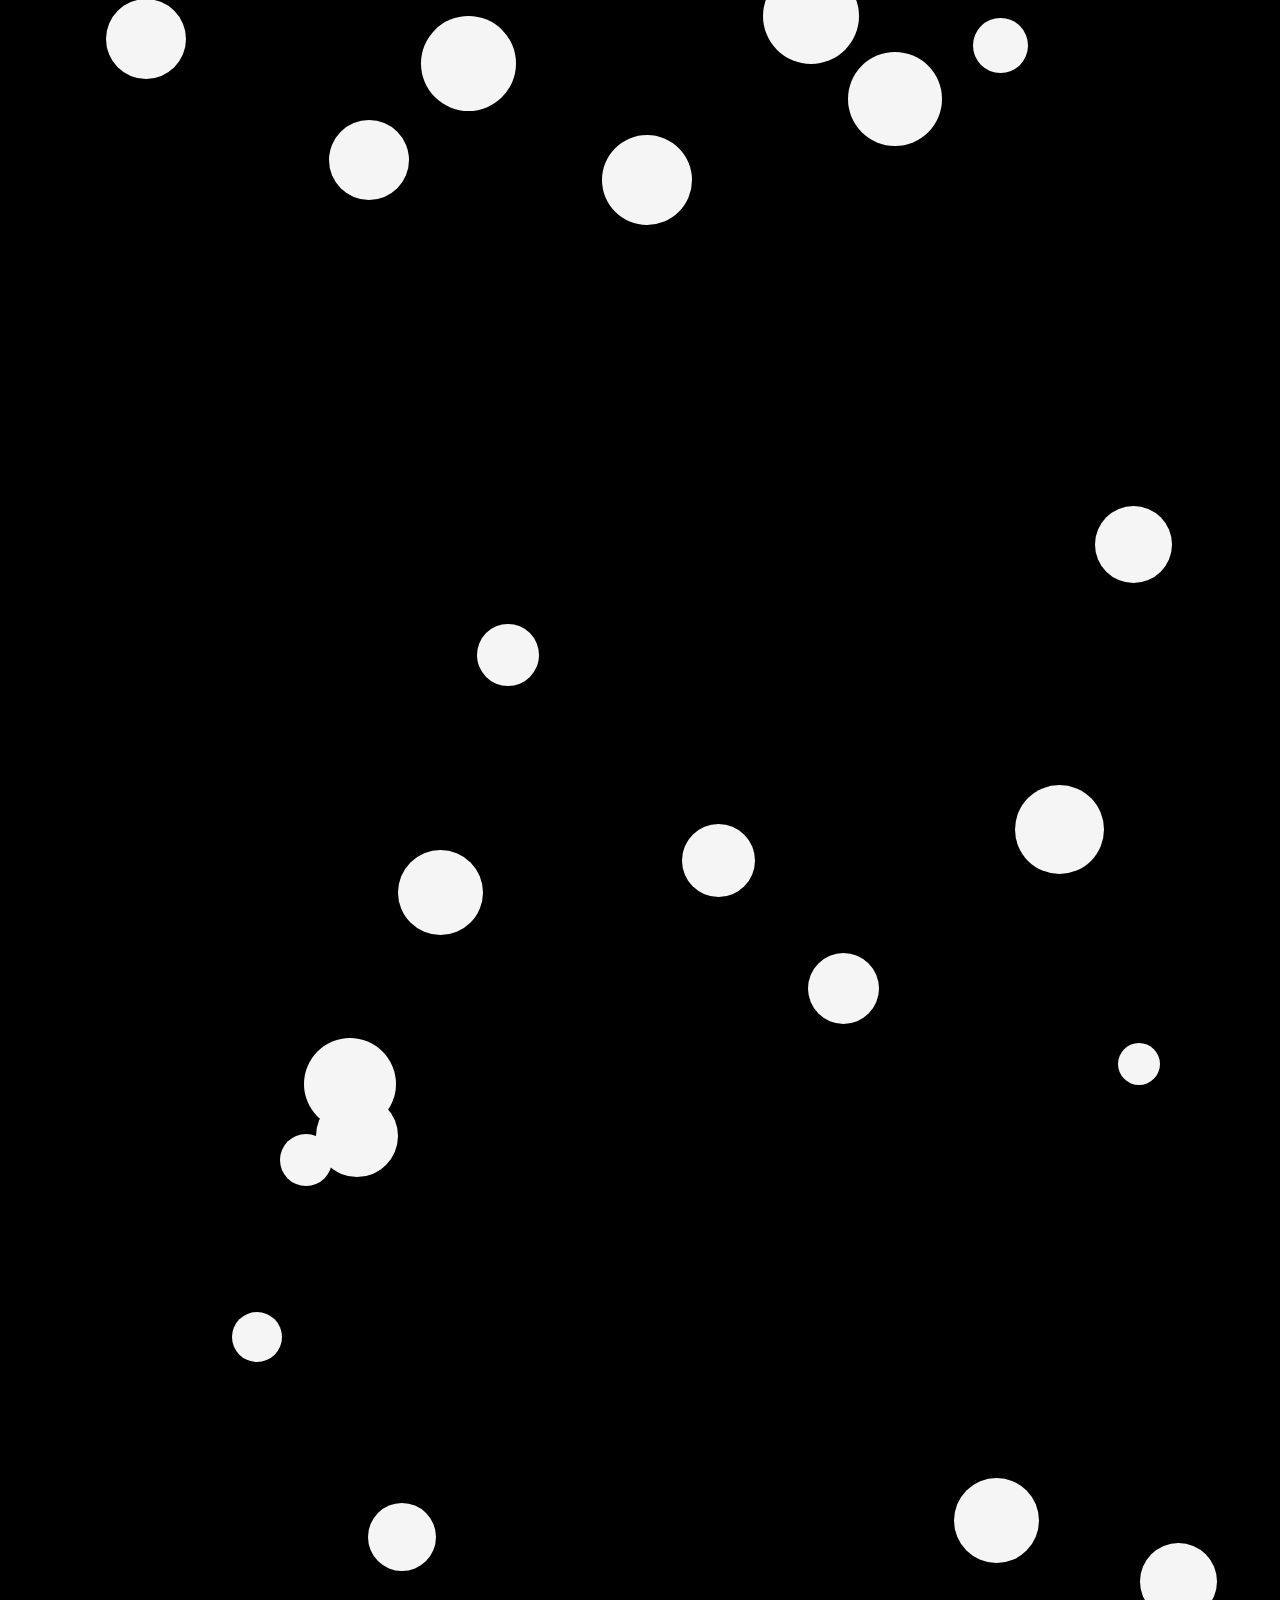
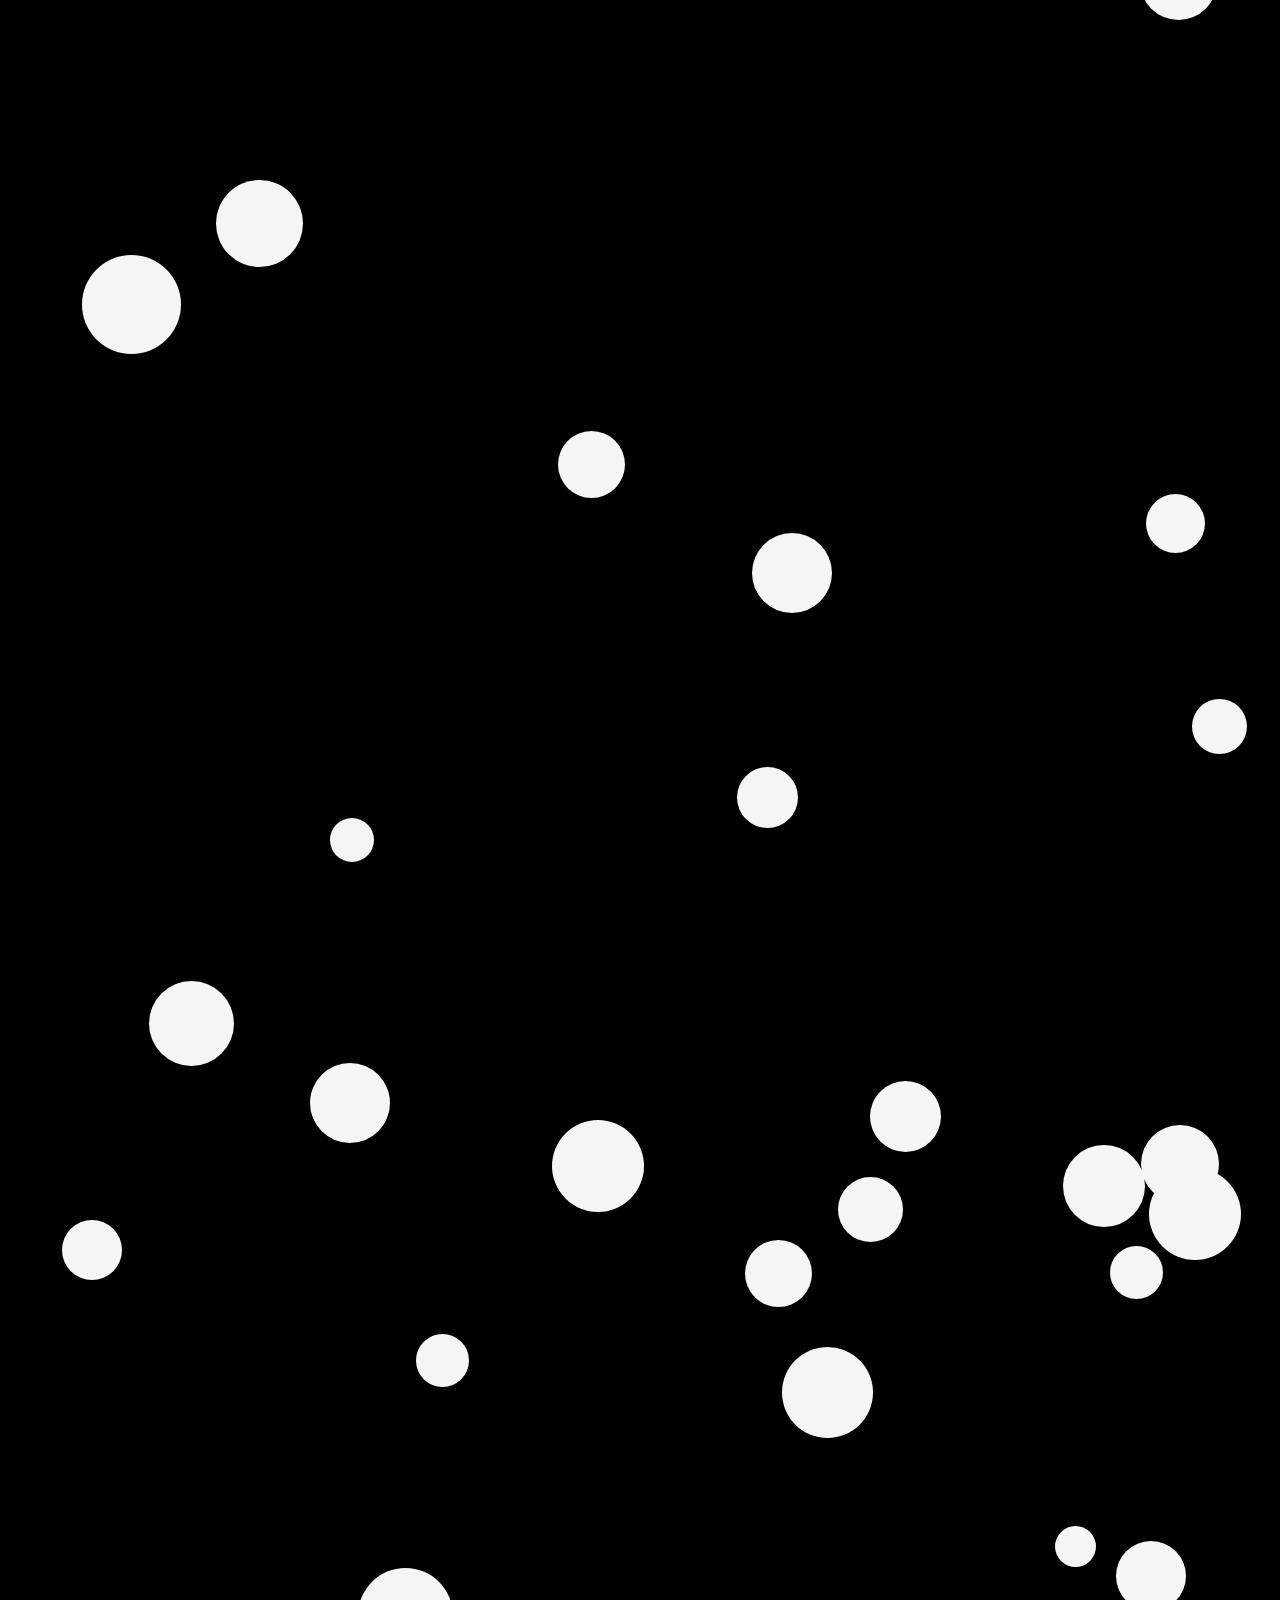
==== commit 9818aa72: "Bug Fix Removed bug with site not starting because of "isMobile()"" ====
--- a/index.html
+++ b/index.html
@@ -9,7 +9,7 @@
         <link rel="icon" href="favicon.ico" type="image/x-icon">
         <script src="scripts/inf.js"></script> <script src="scripts/compatibility.js"></script>
     </head>
-    <body onload="IsMobile(); RestoreTrunc(); Random(0);">
+    <body onload="RestoreTrunc(); Random(0);">
         <h2><hr>∞<h1 style="text-align: center; color: white;">Welcome to the I n f i n i t y</h1><h2 style="text-align: right;">∞</h2><hr></h2>
         <div><a href="#" class="Top">↑</a></div>
     </body>
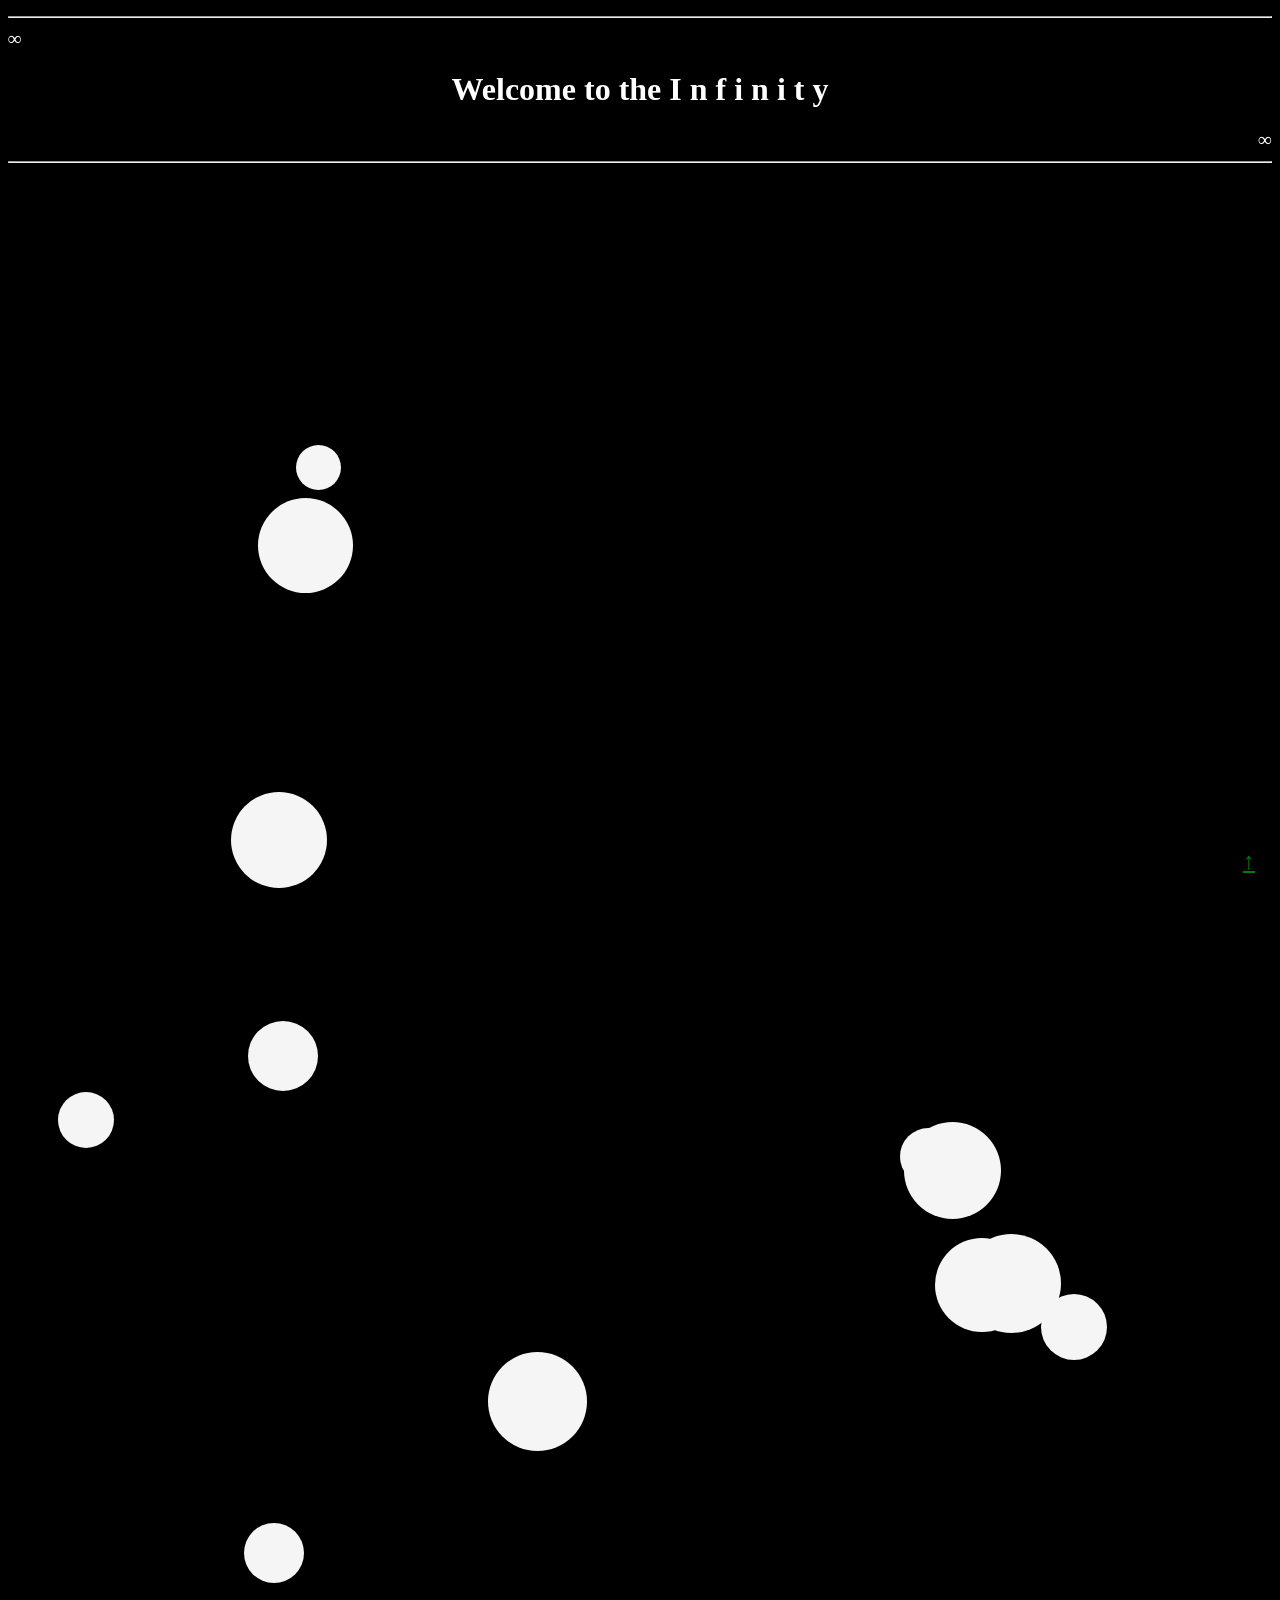
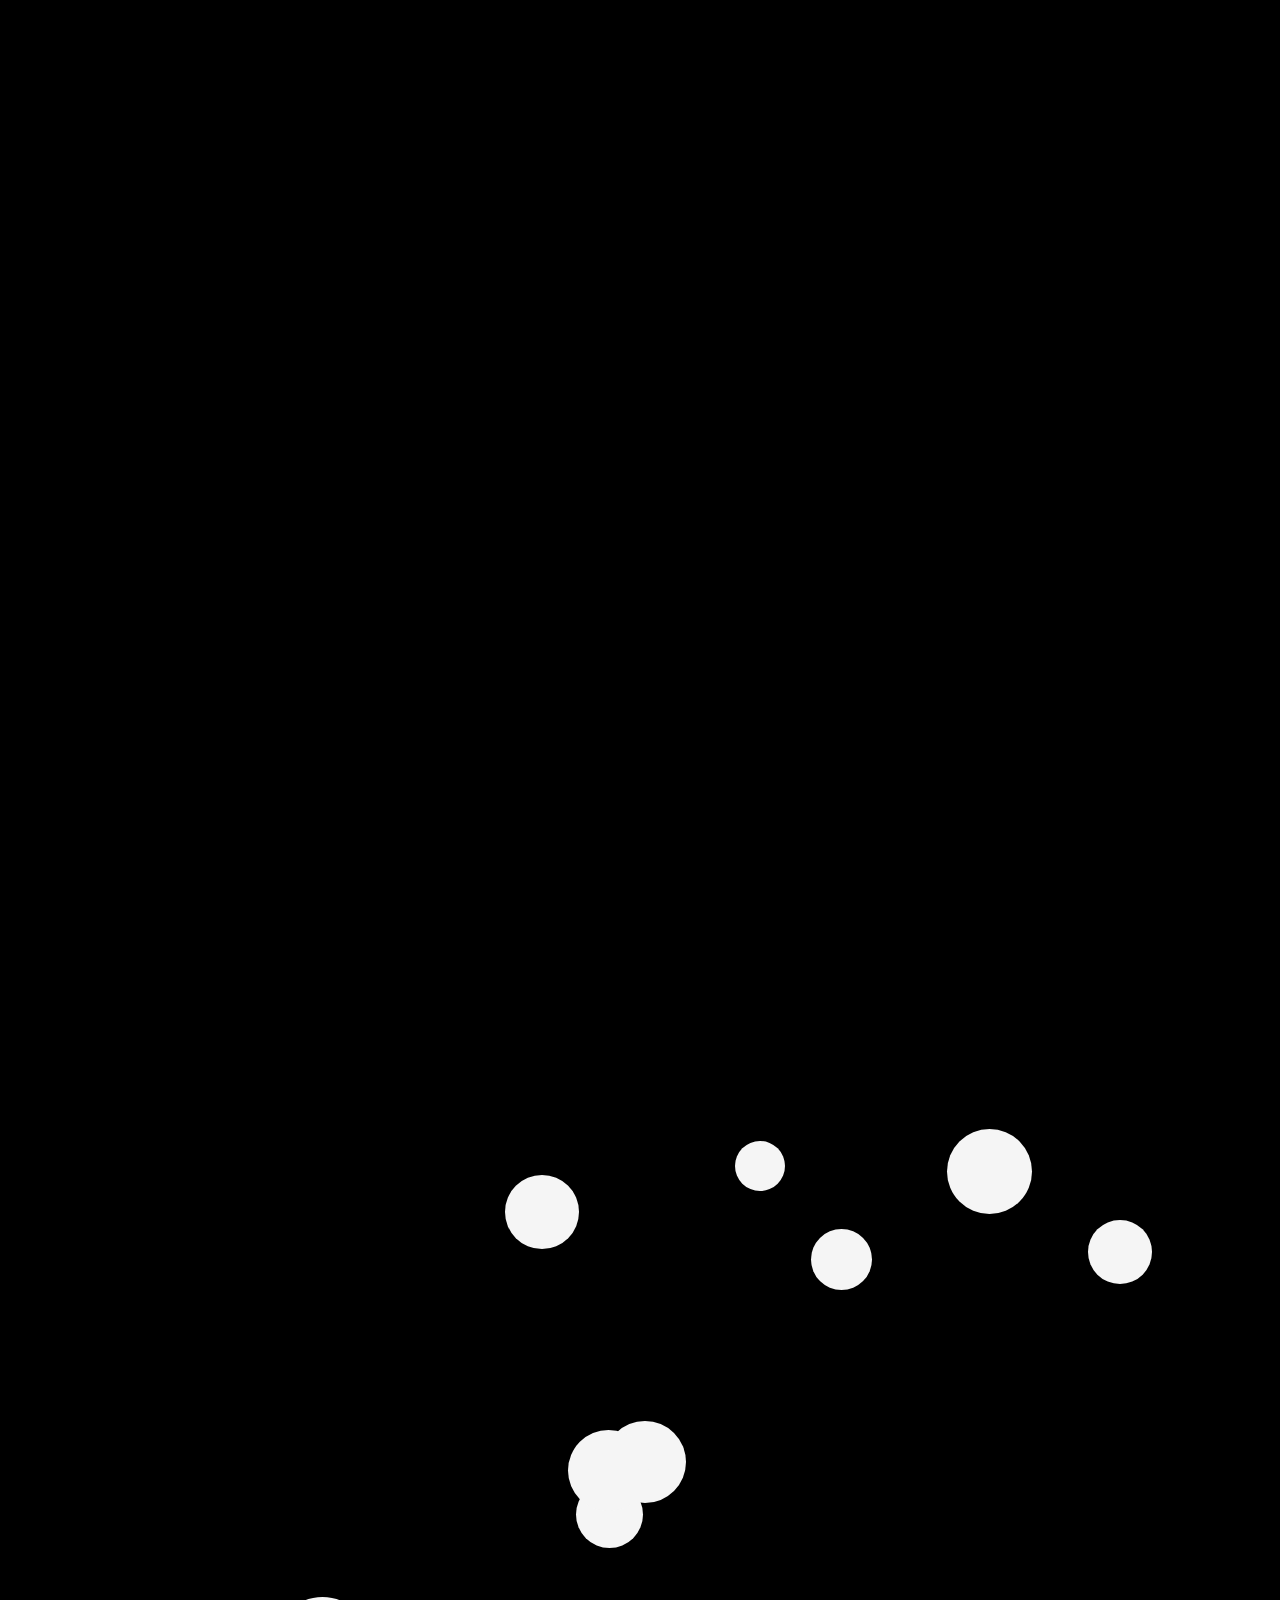
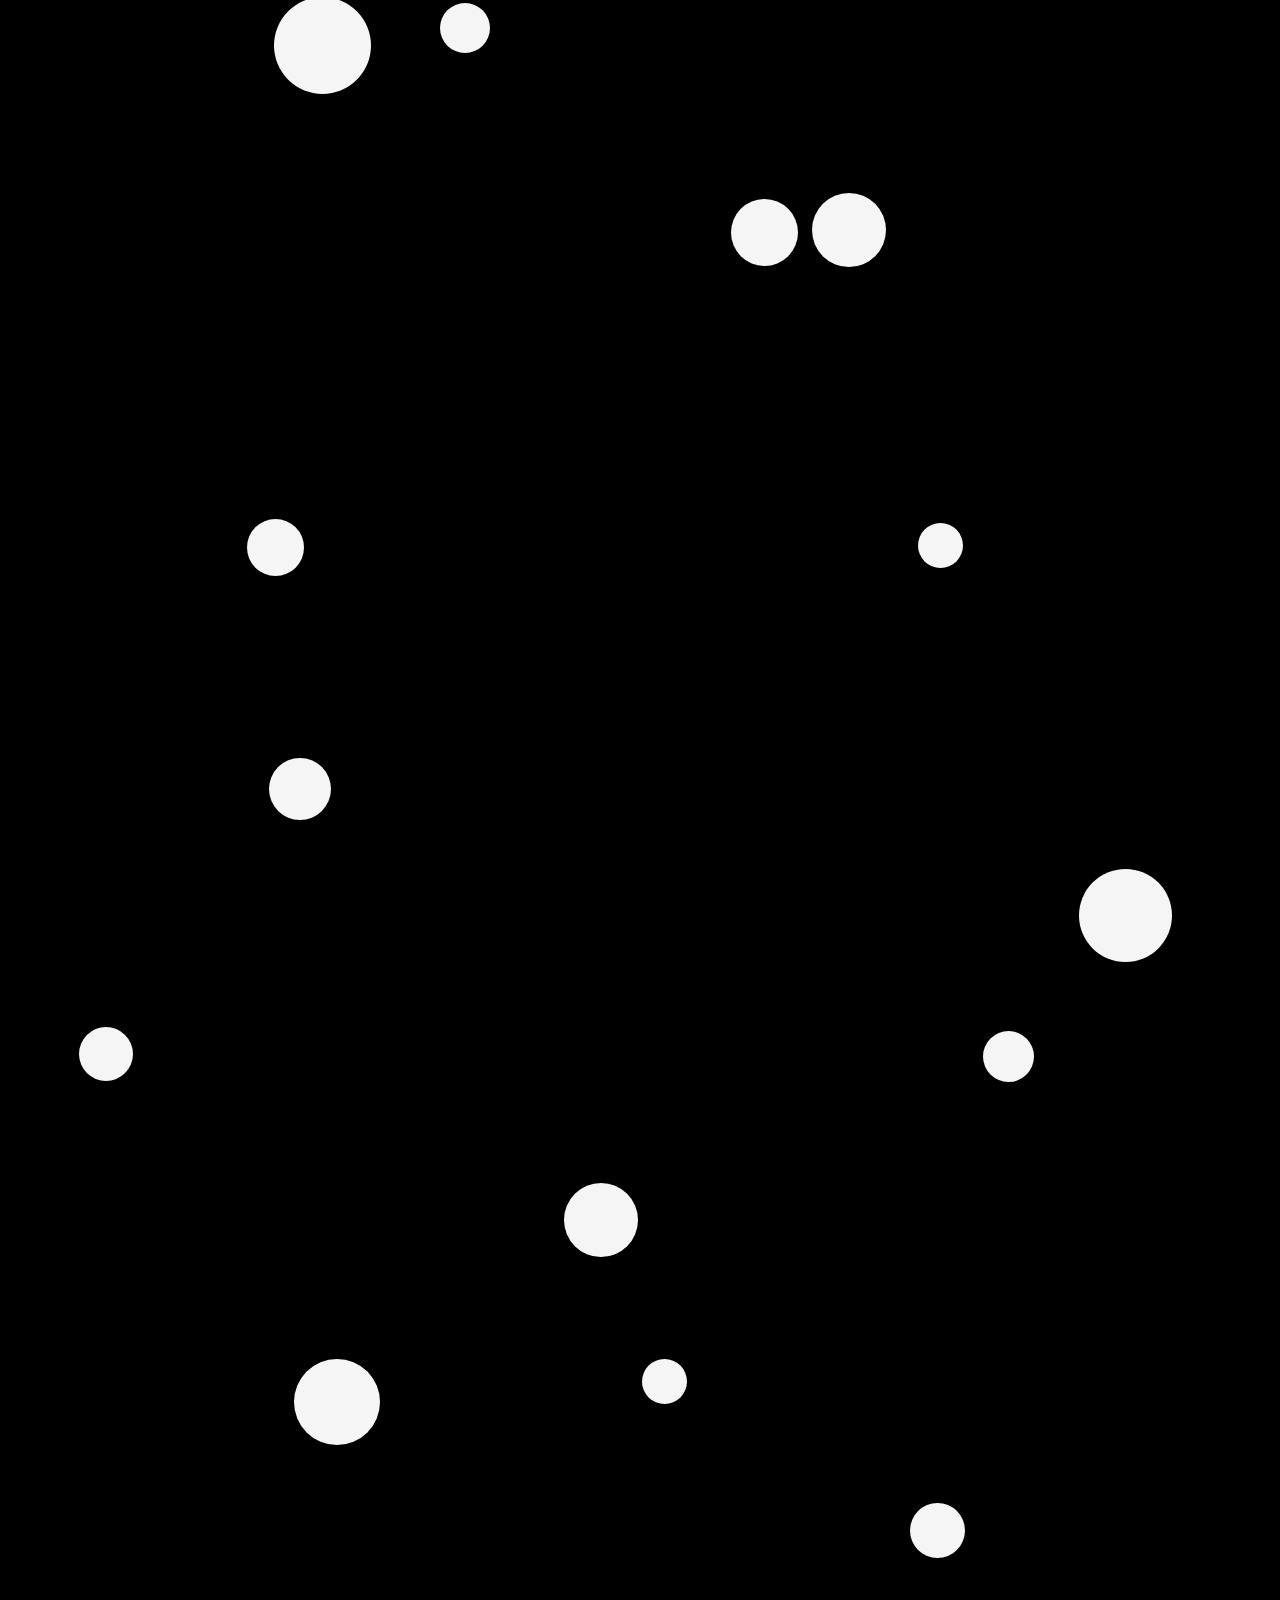
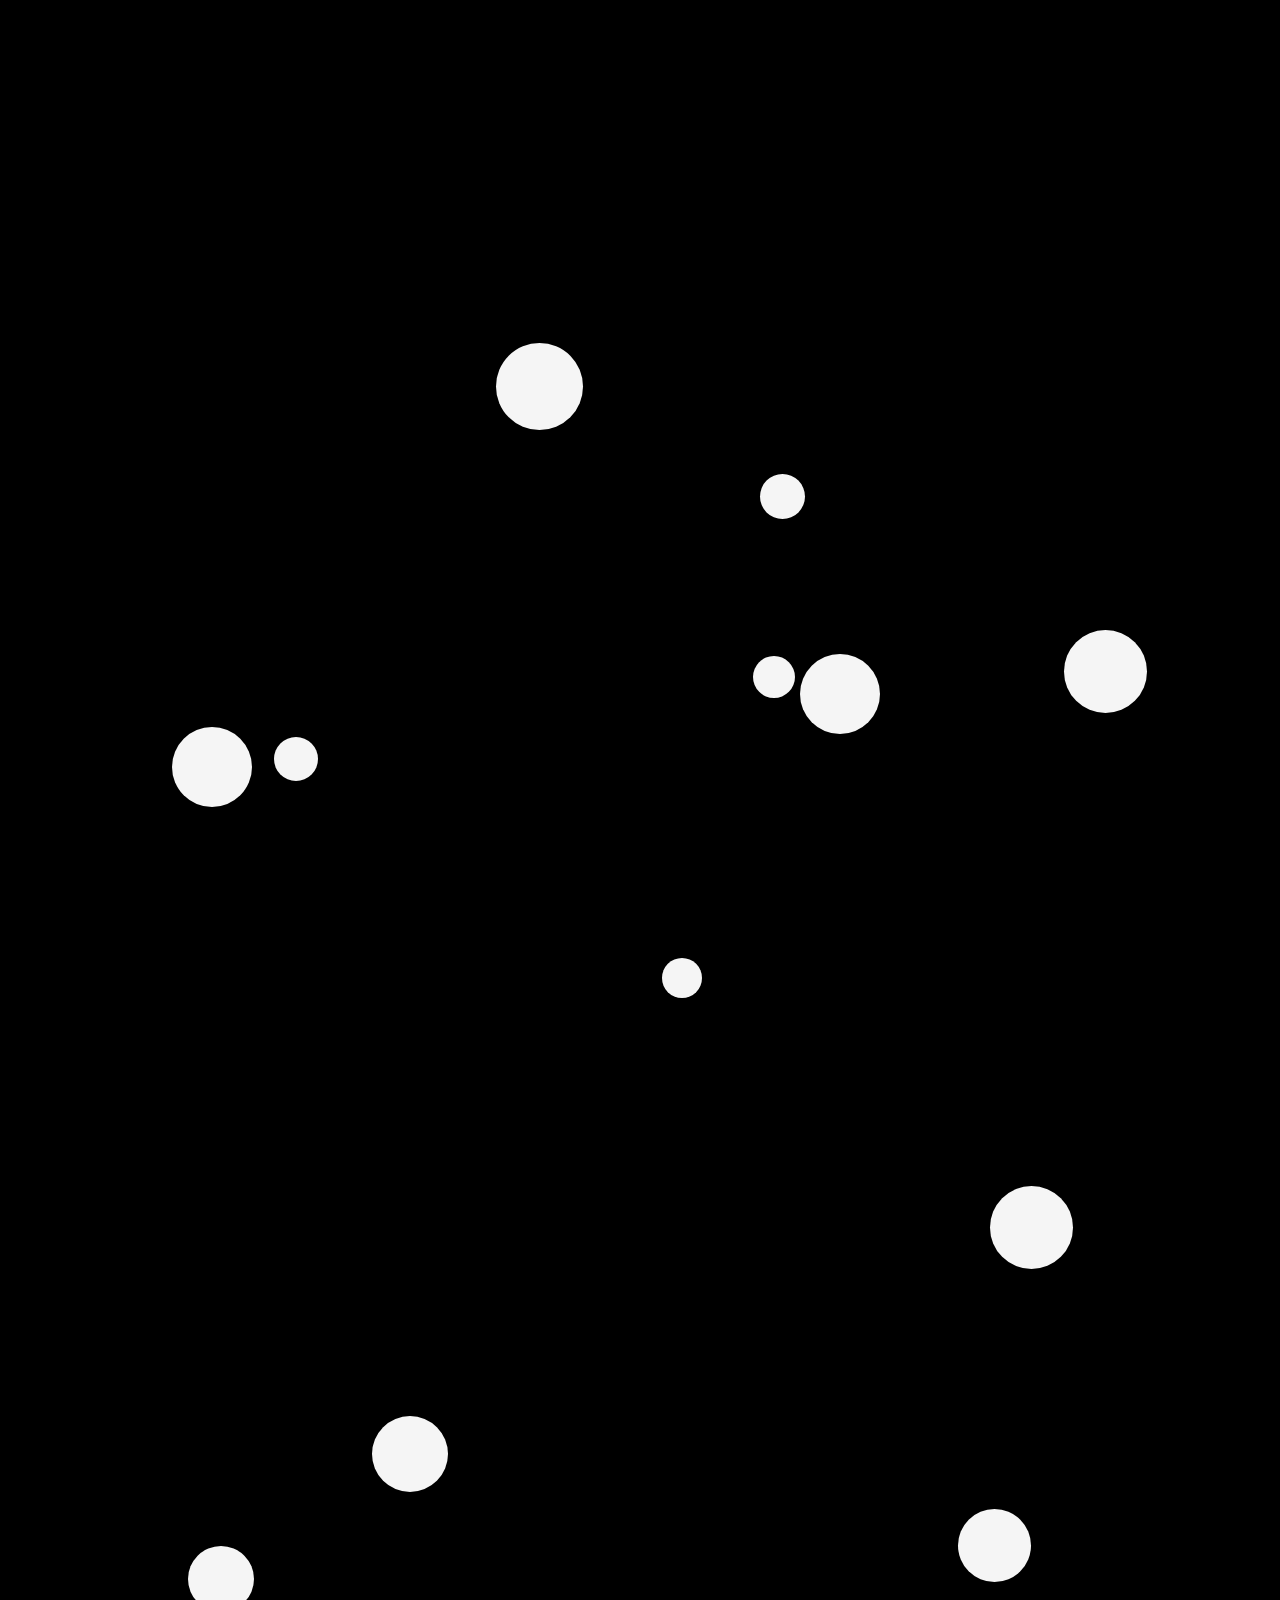
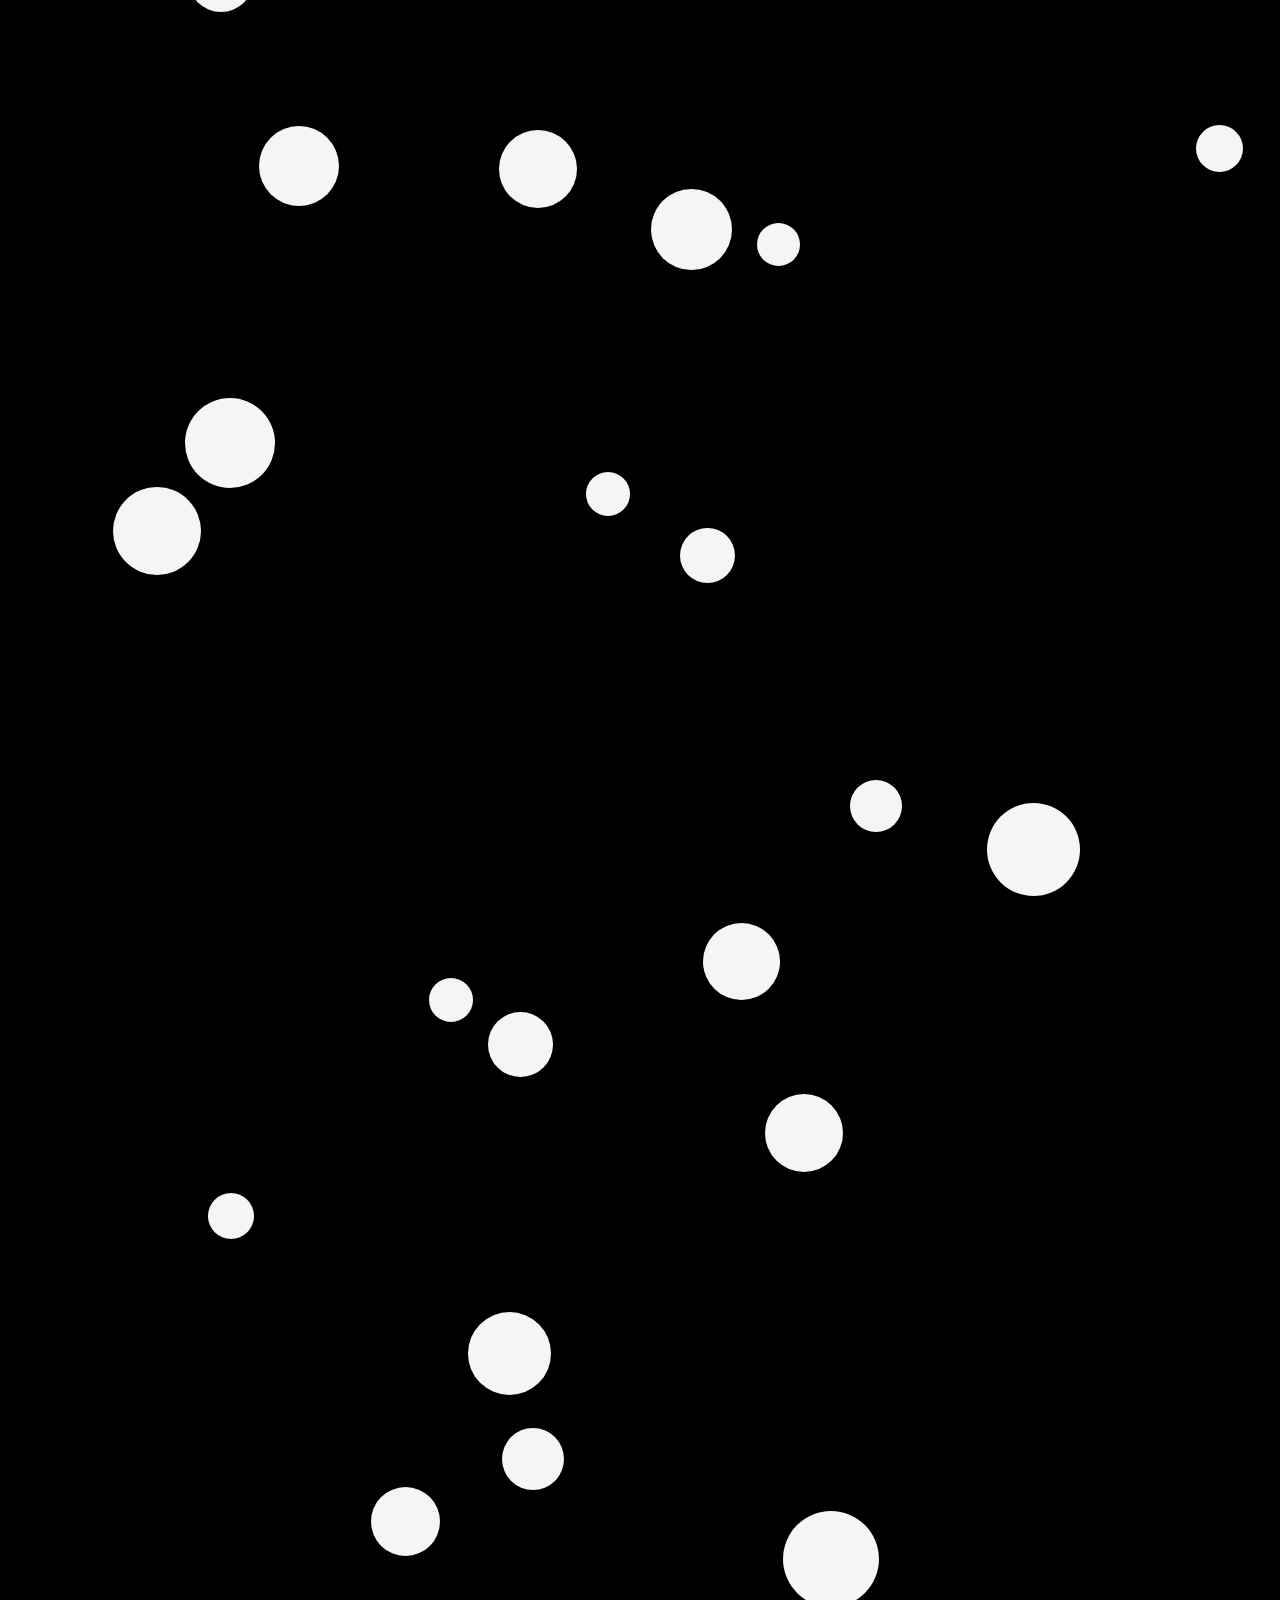
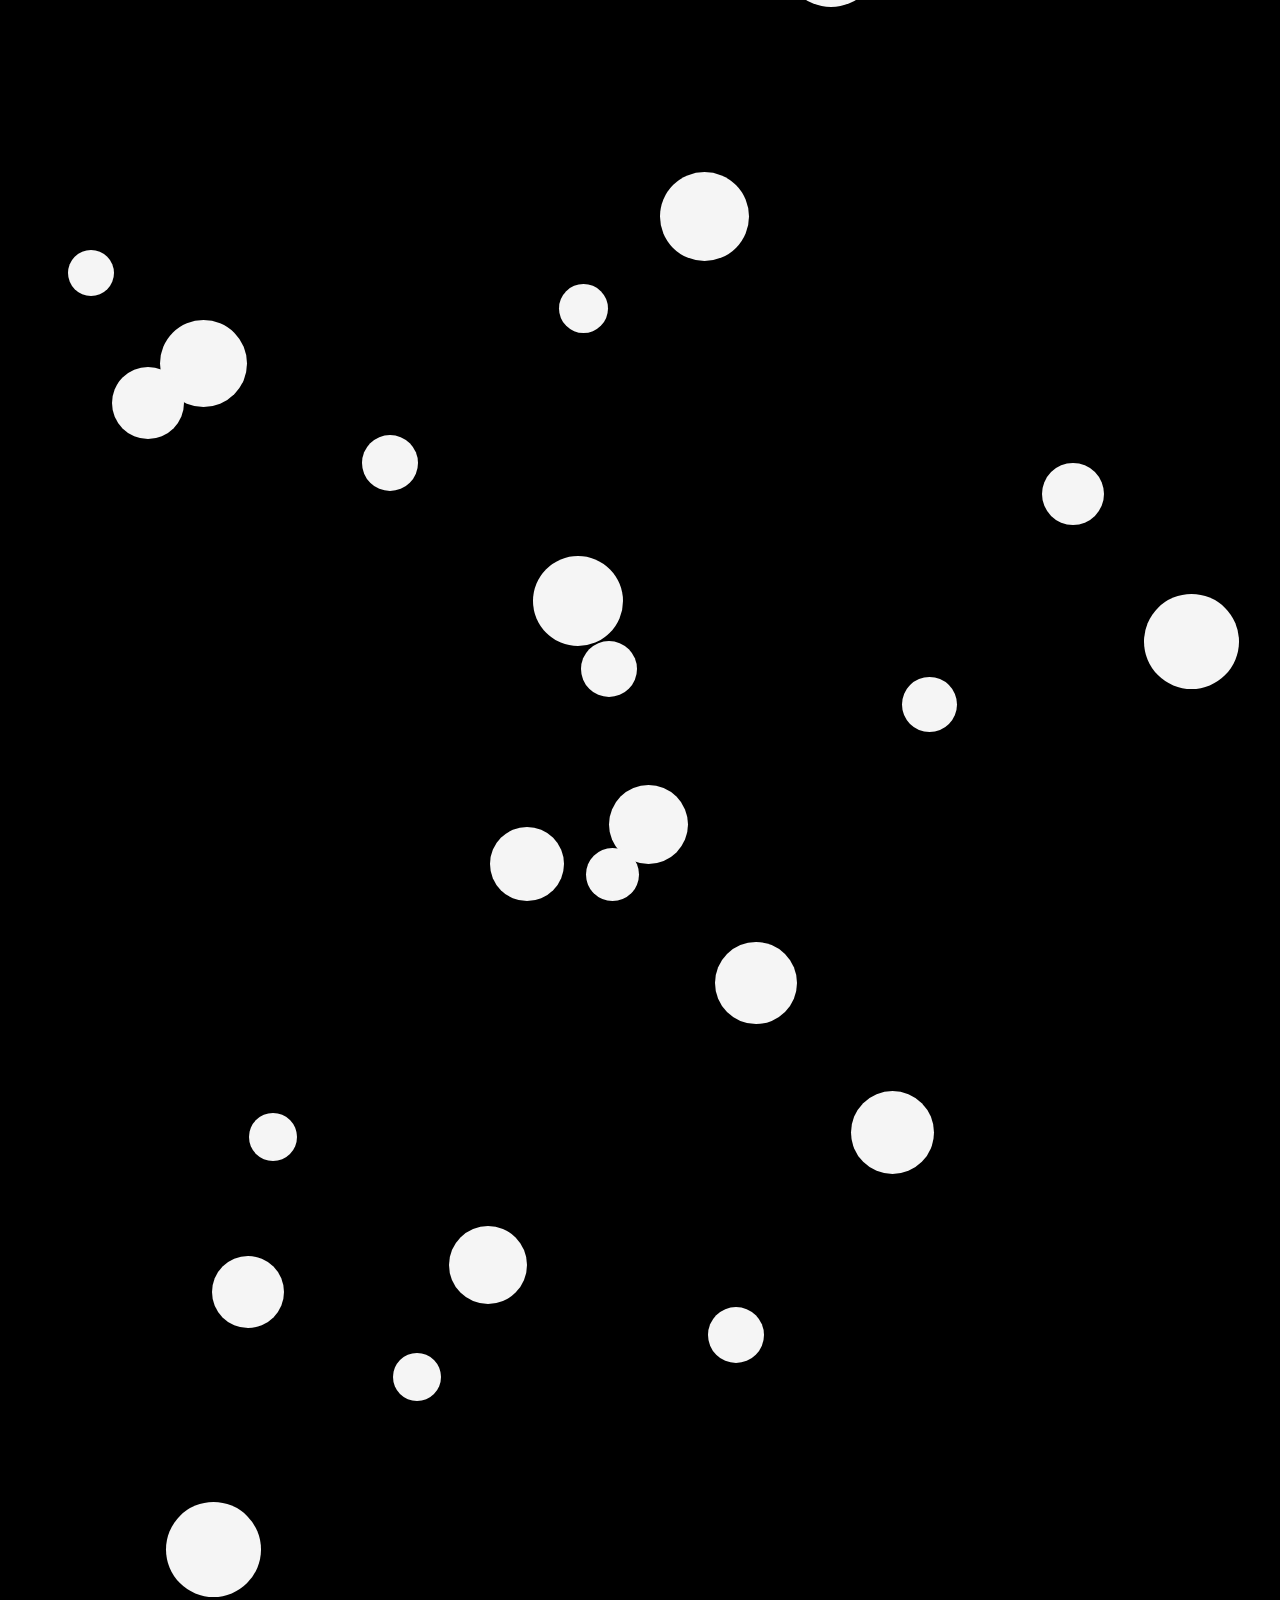
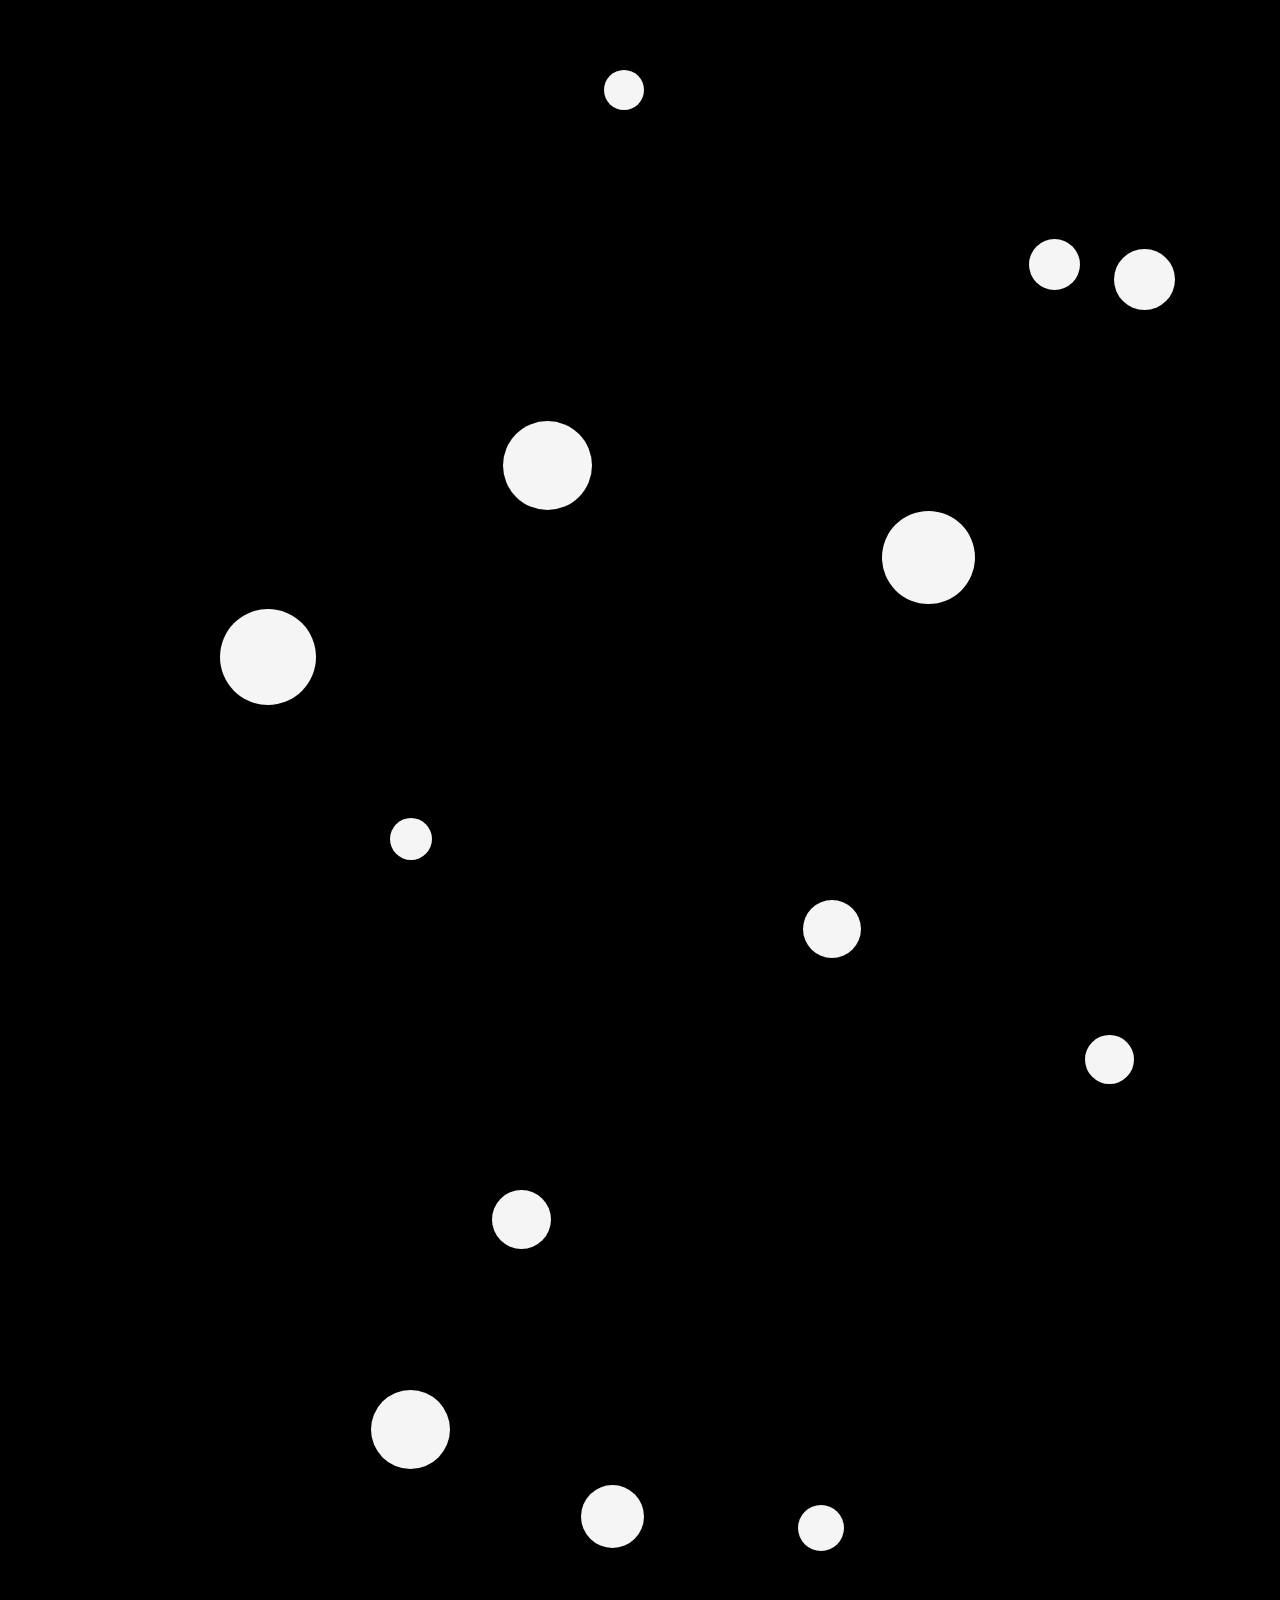
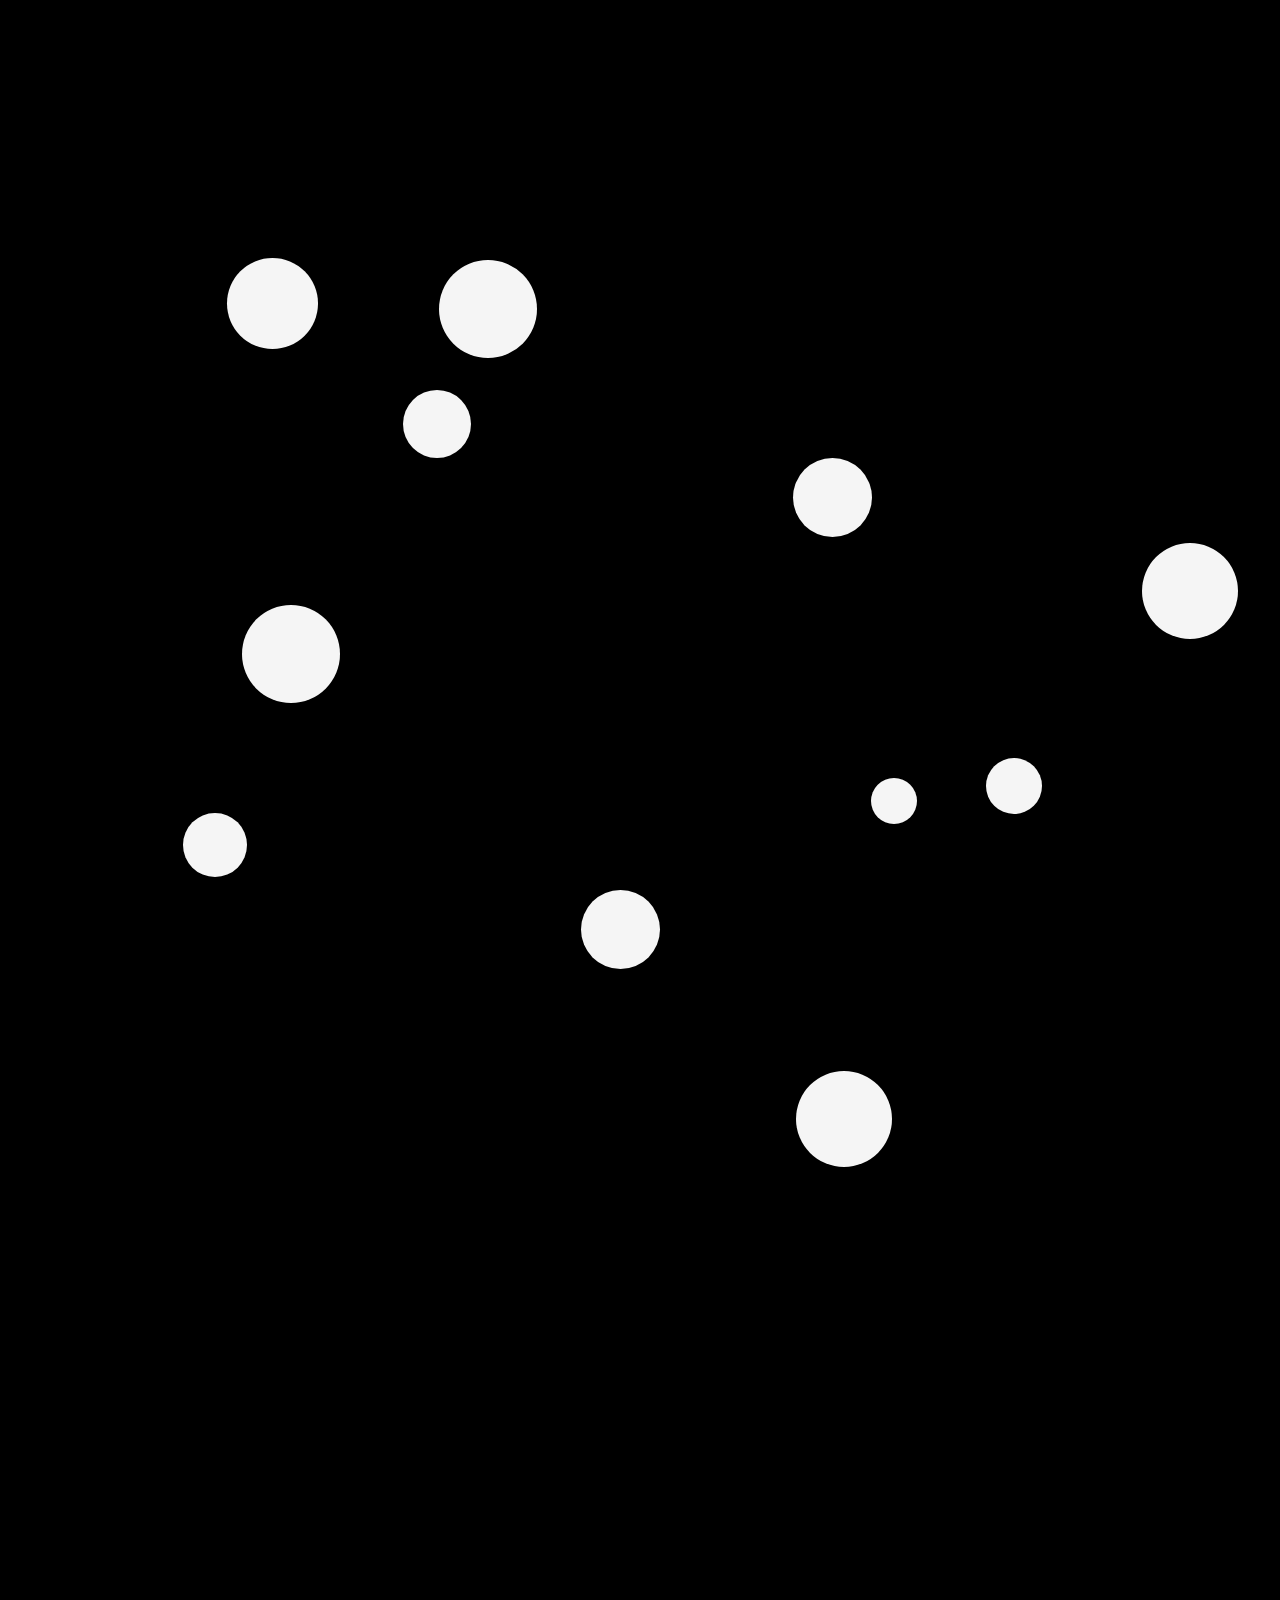
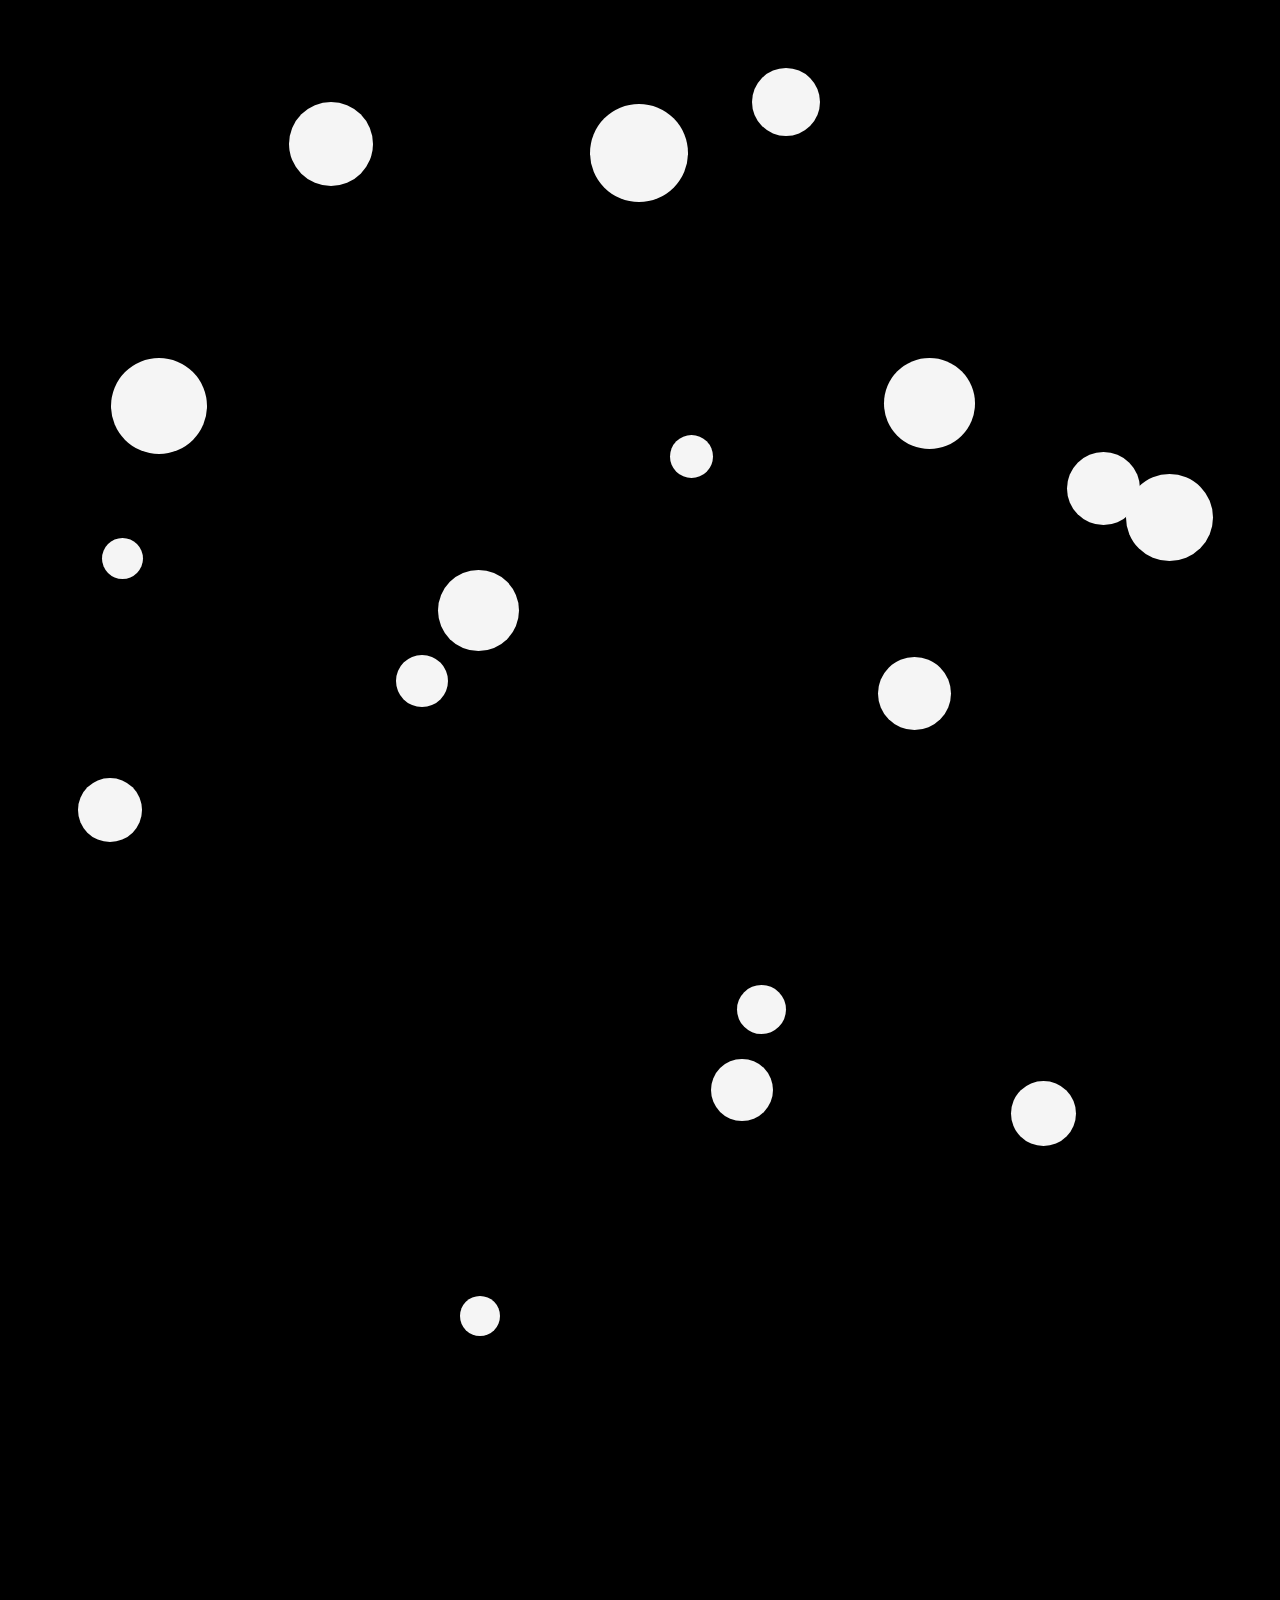
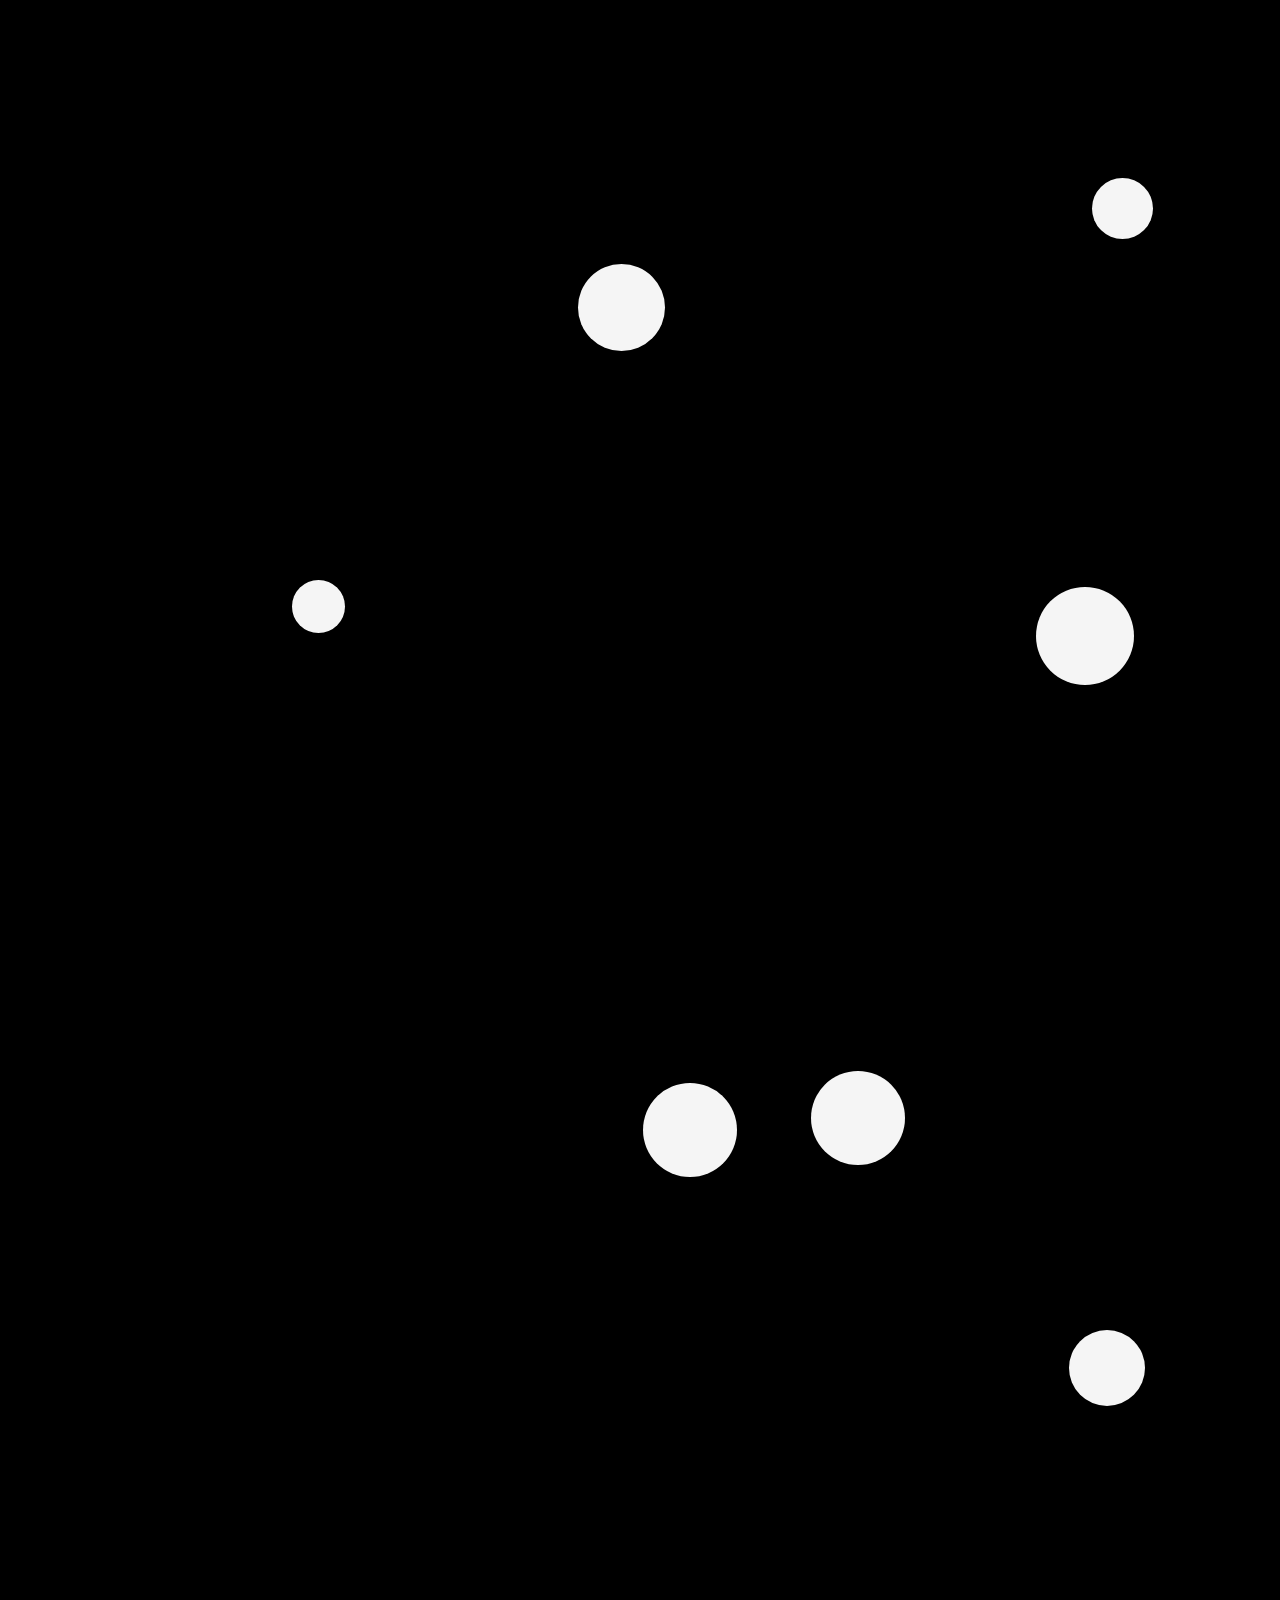
==== commit 713a7a2b: "Update #4 Added a ban on fast scrolling of the page when the wheel is pressed to avoid bugs" ====
--- a/index.html
+++ b/index.html
@@ -9,7 +9,7 @@
         <link rel="icon" href="favicon.ico" type="image/x-icon">
         <script src="scripts/inf.js"></script> <script src="scripts/compatibility.js"></script>
     </head>
-    <body onload="RestoreTrunc(); Random(0);">
+    <body onload="RestoreTrunc(); Random(0); document.addEventListener('mousedown', e => e.which === 2 ? e.preventDefault() : null );">
         <h2><hr>∞<h1 style="text-align: center; color: white;">Welcome to the I n f i n i t y</h1><h2 style="text-align: right;">∞</h2><hr></h2>
         <div><a href="#" class="Top">↑</a></div>
     </body>
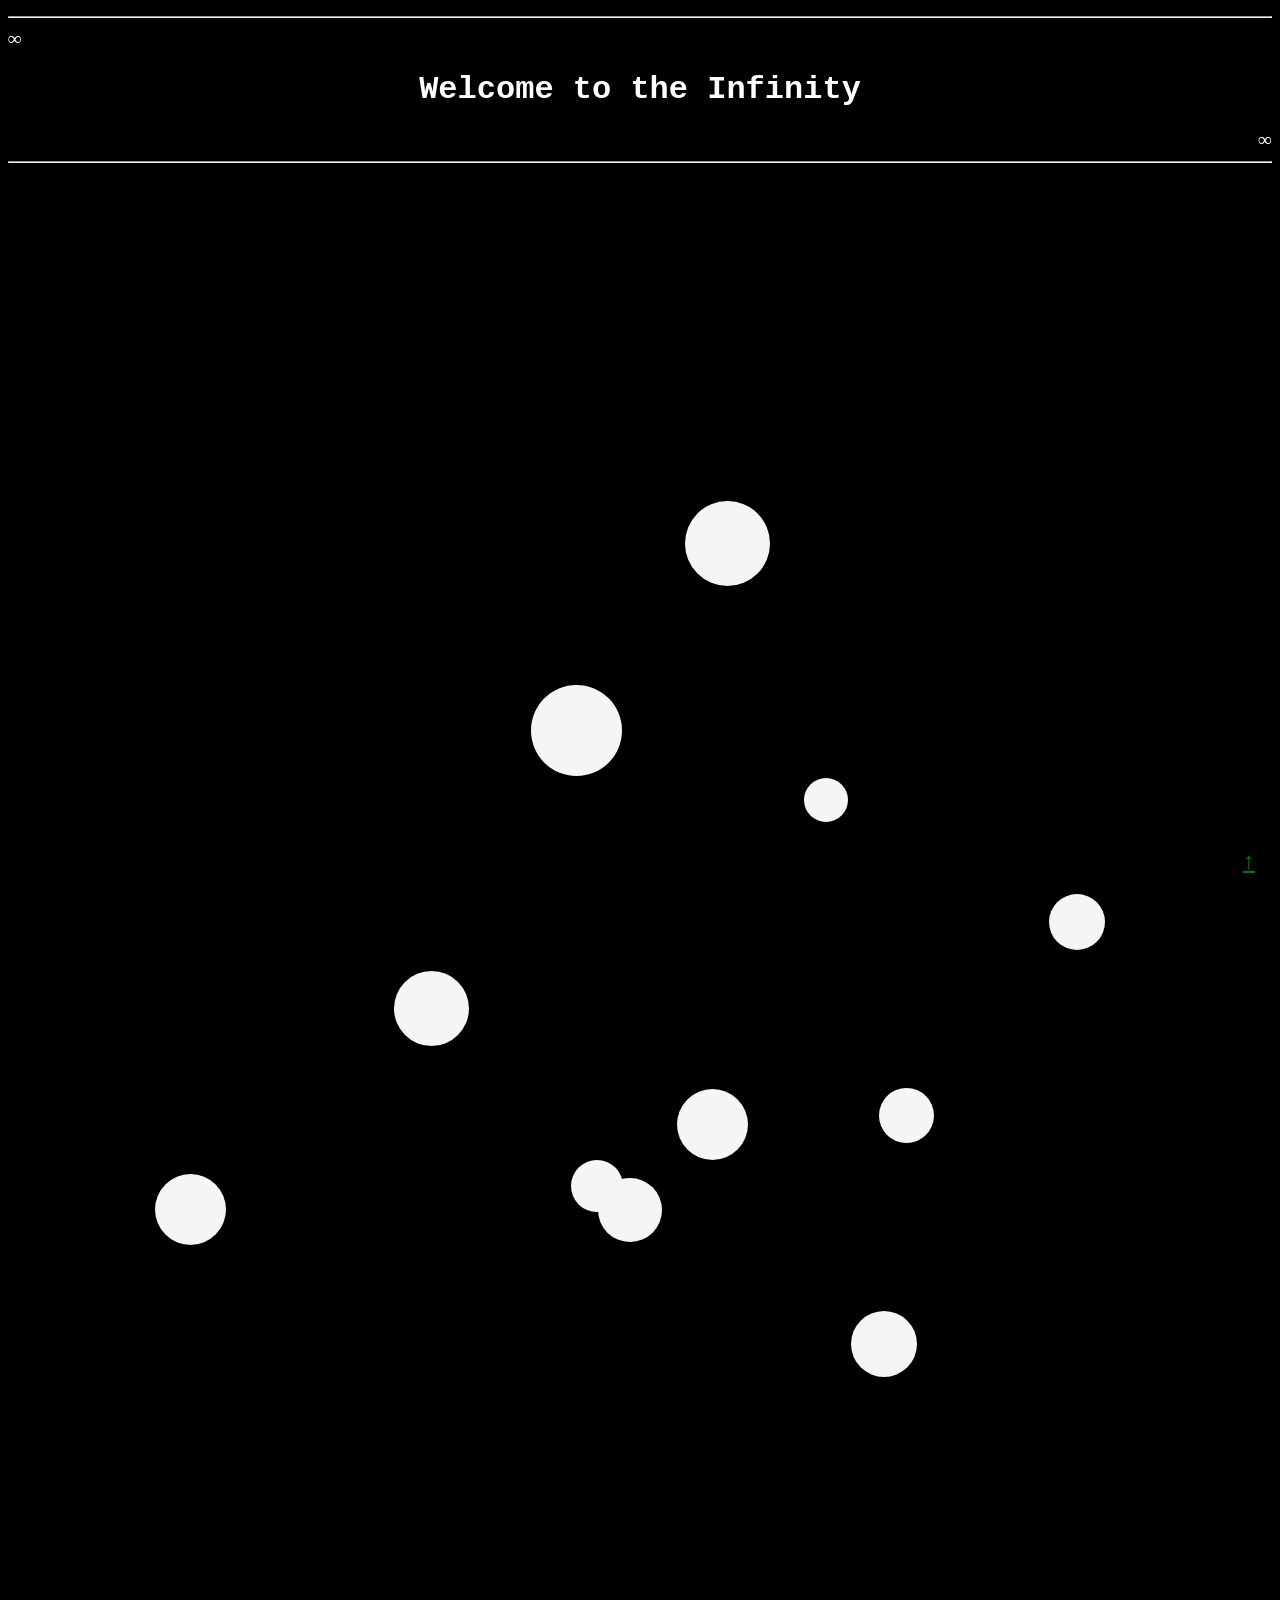
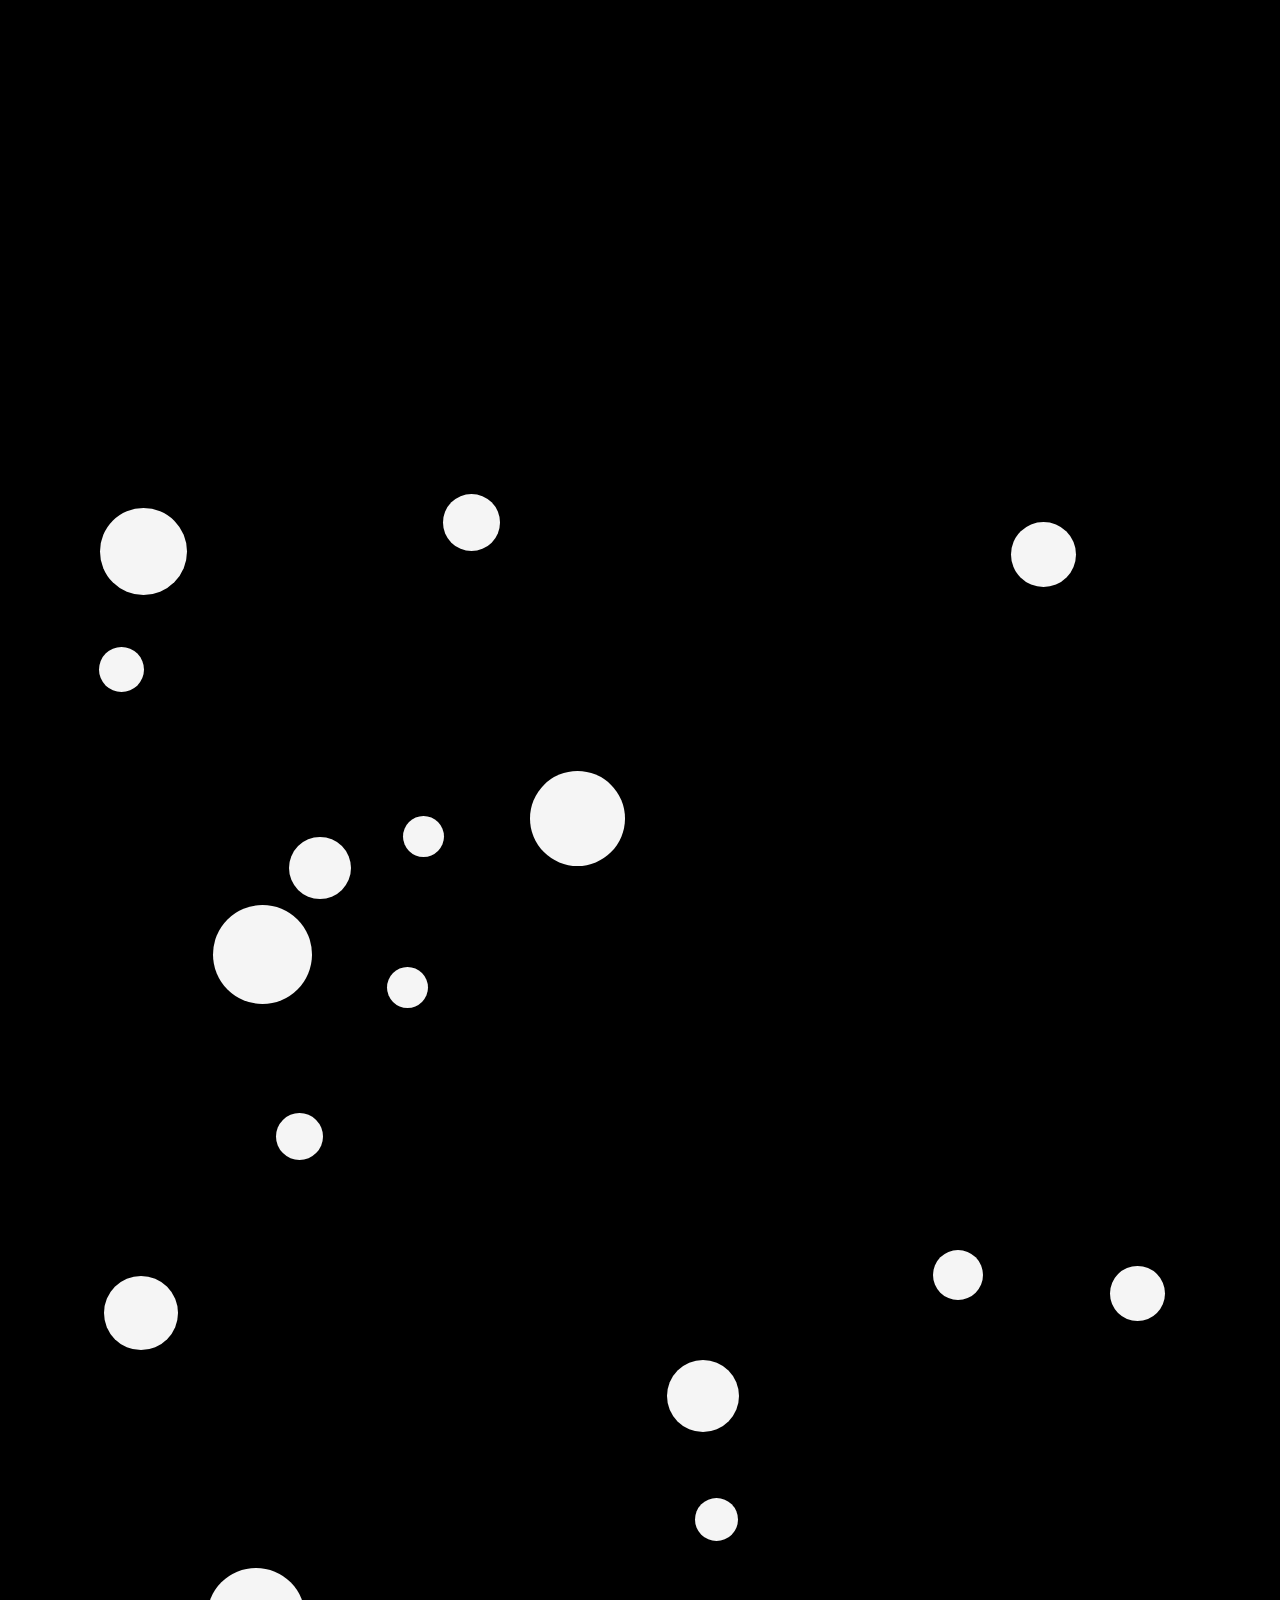
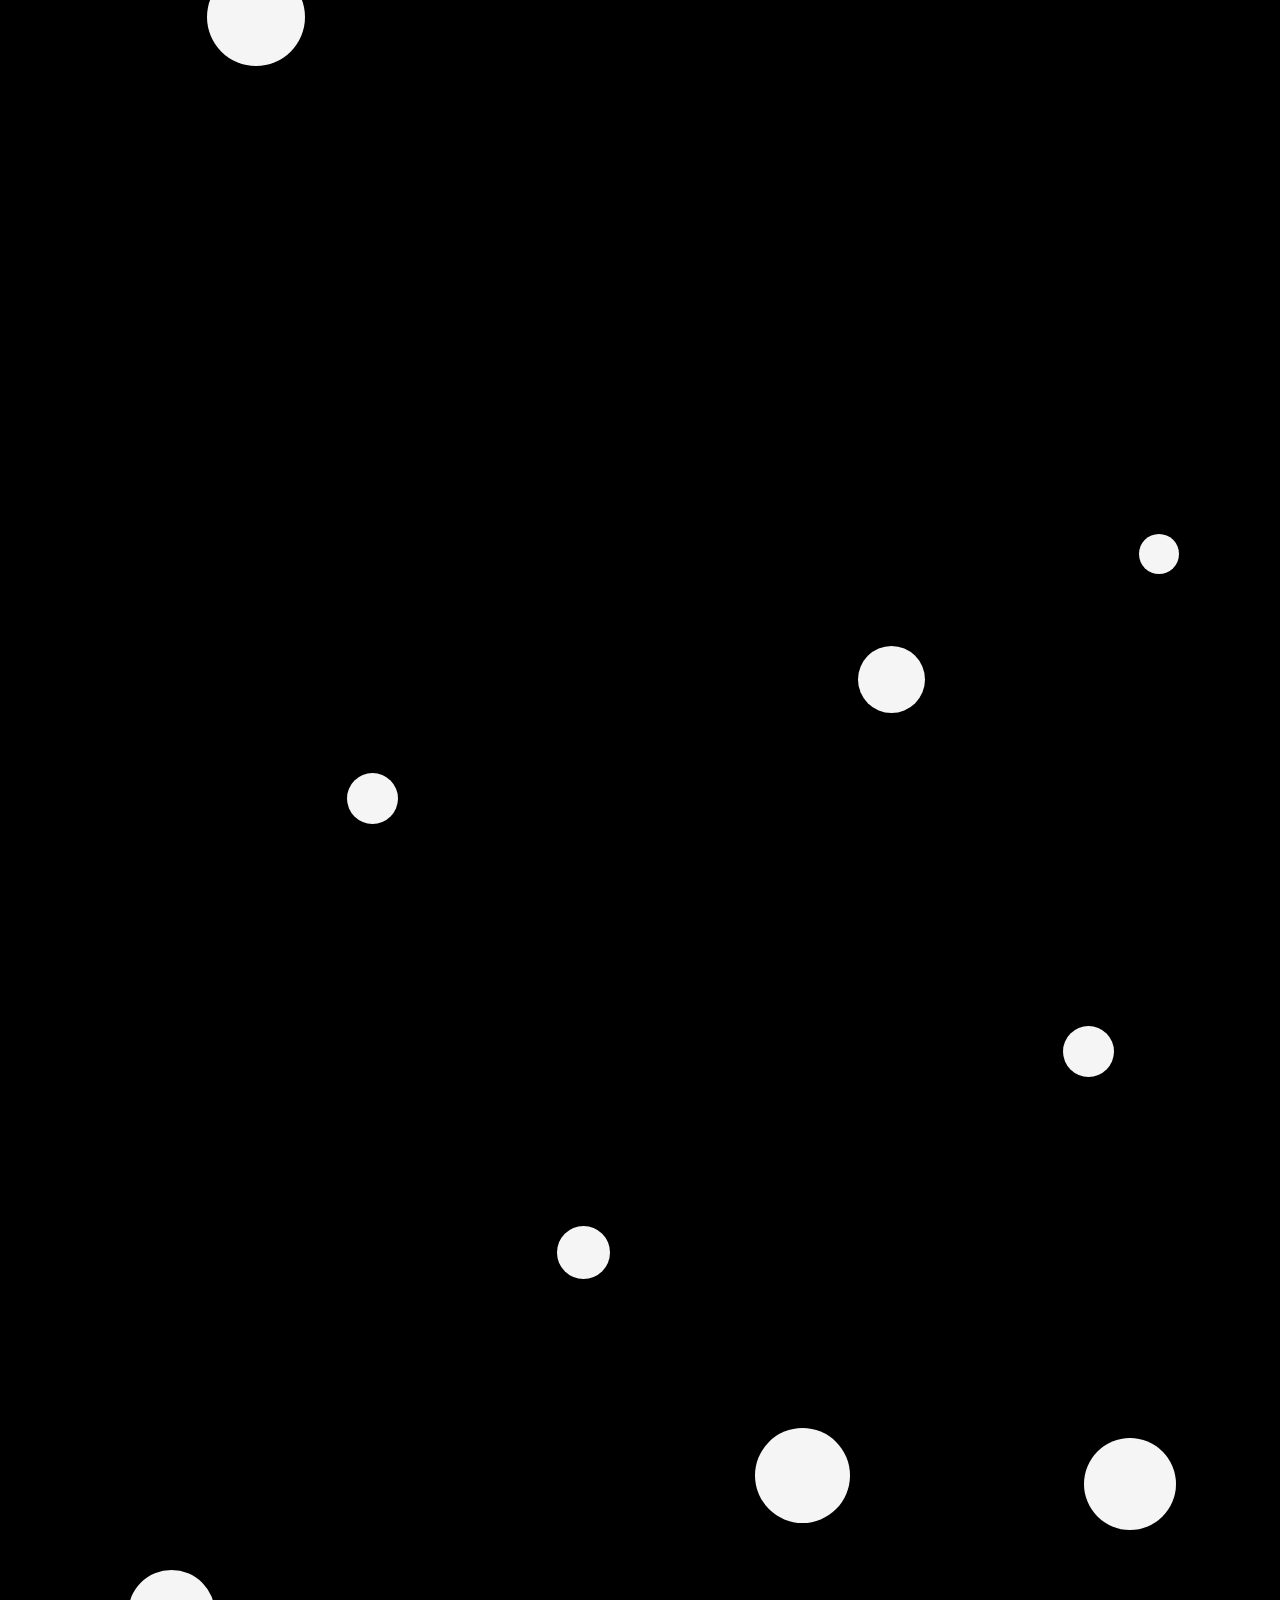
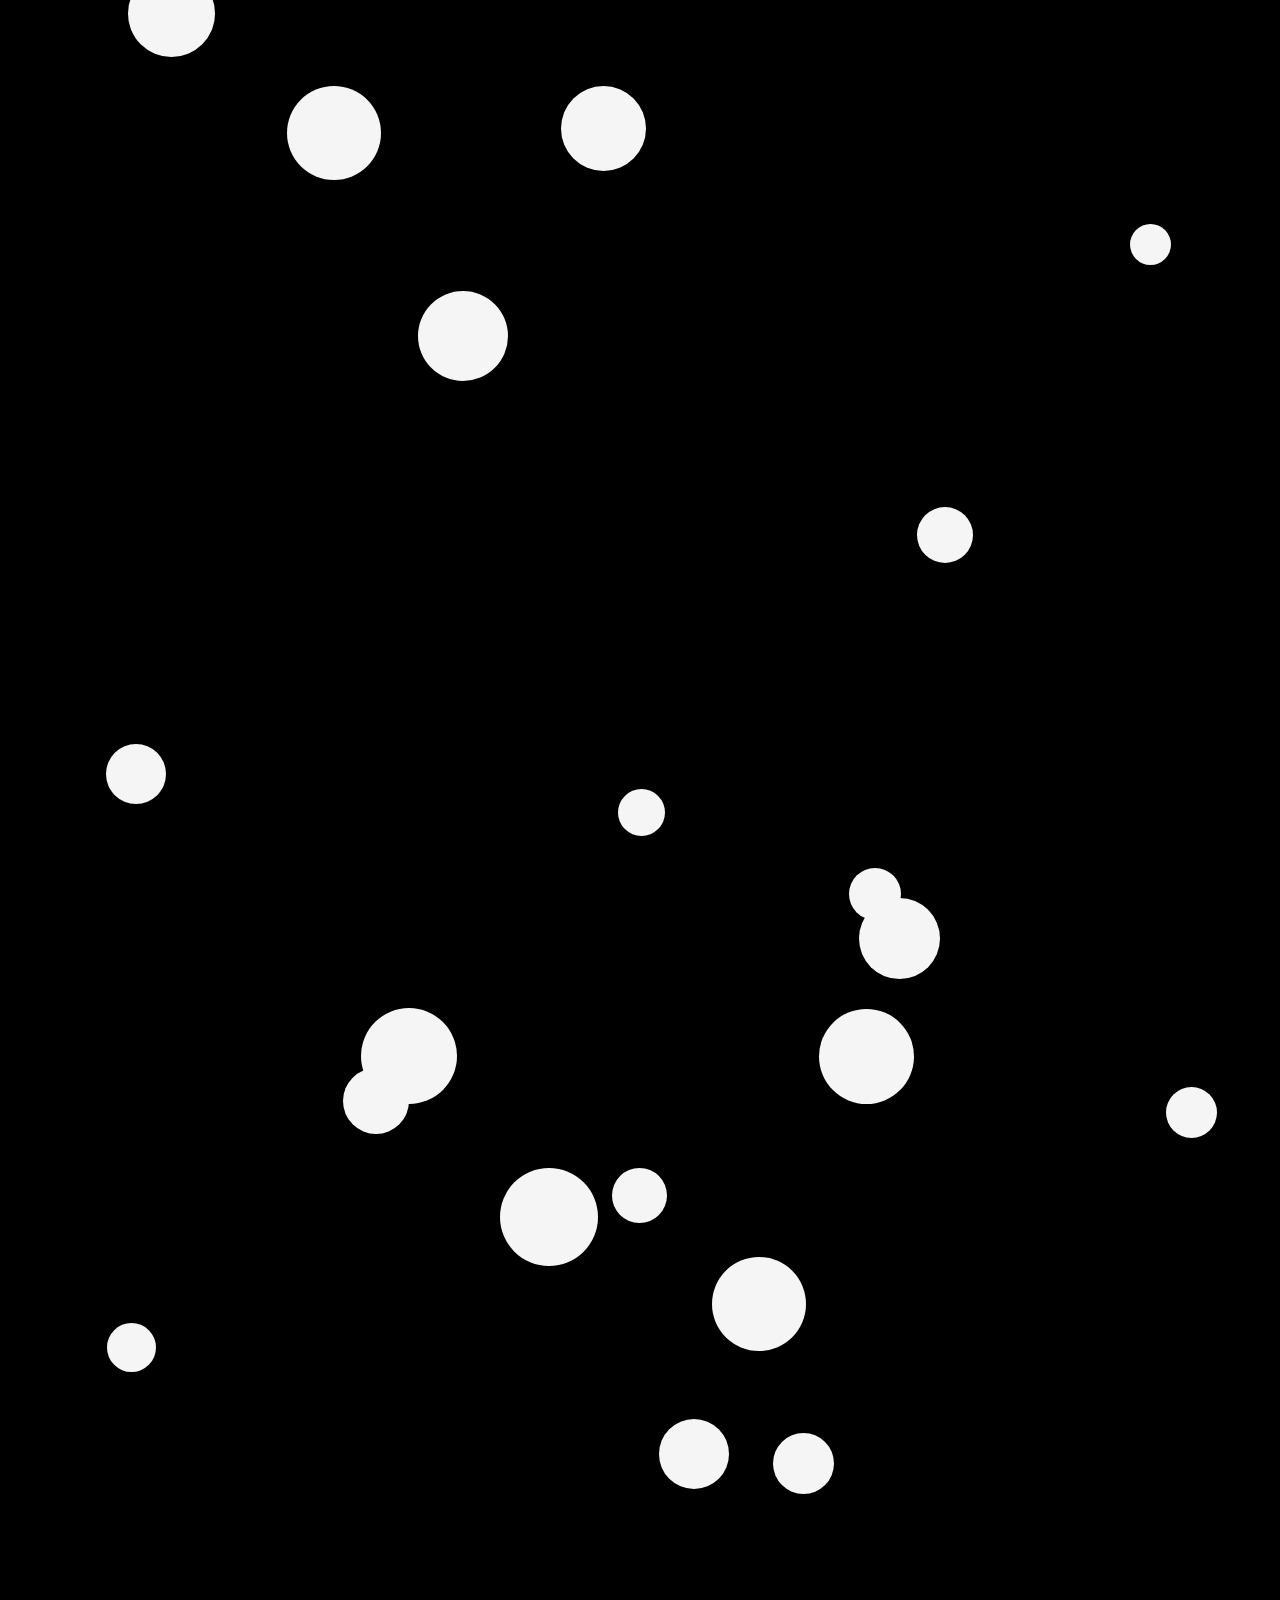
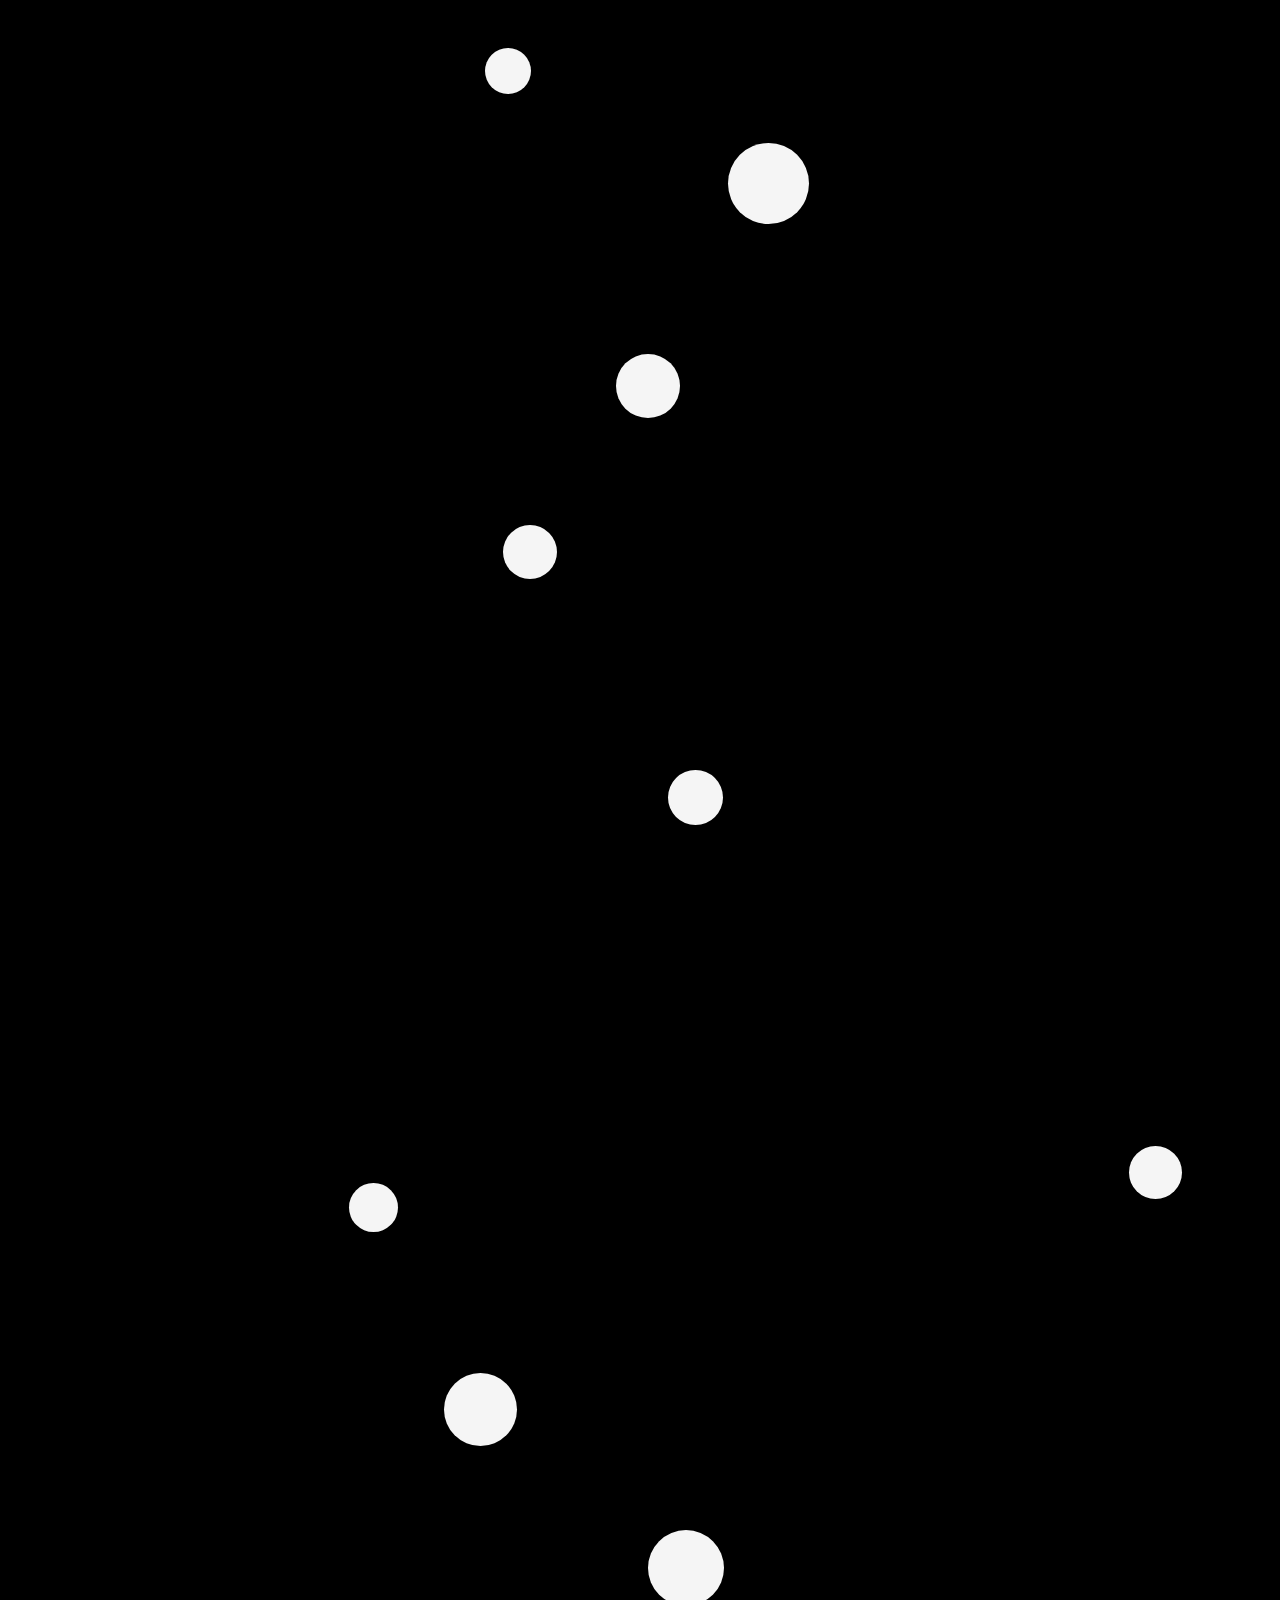
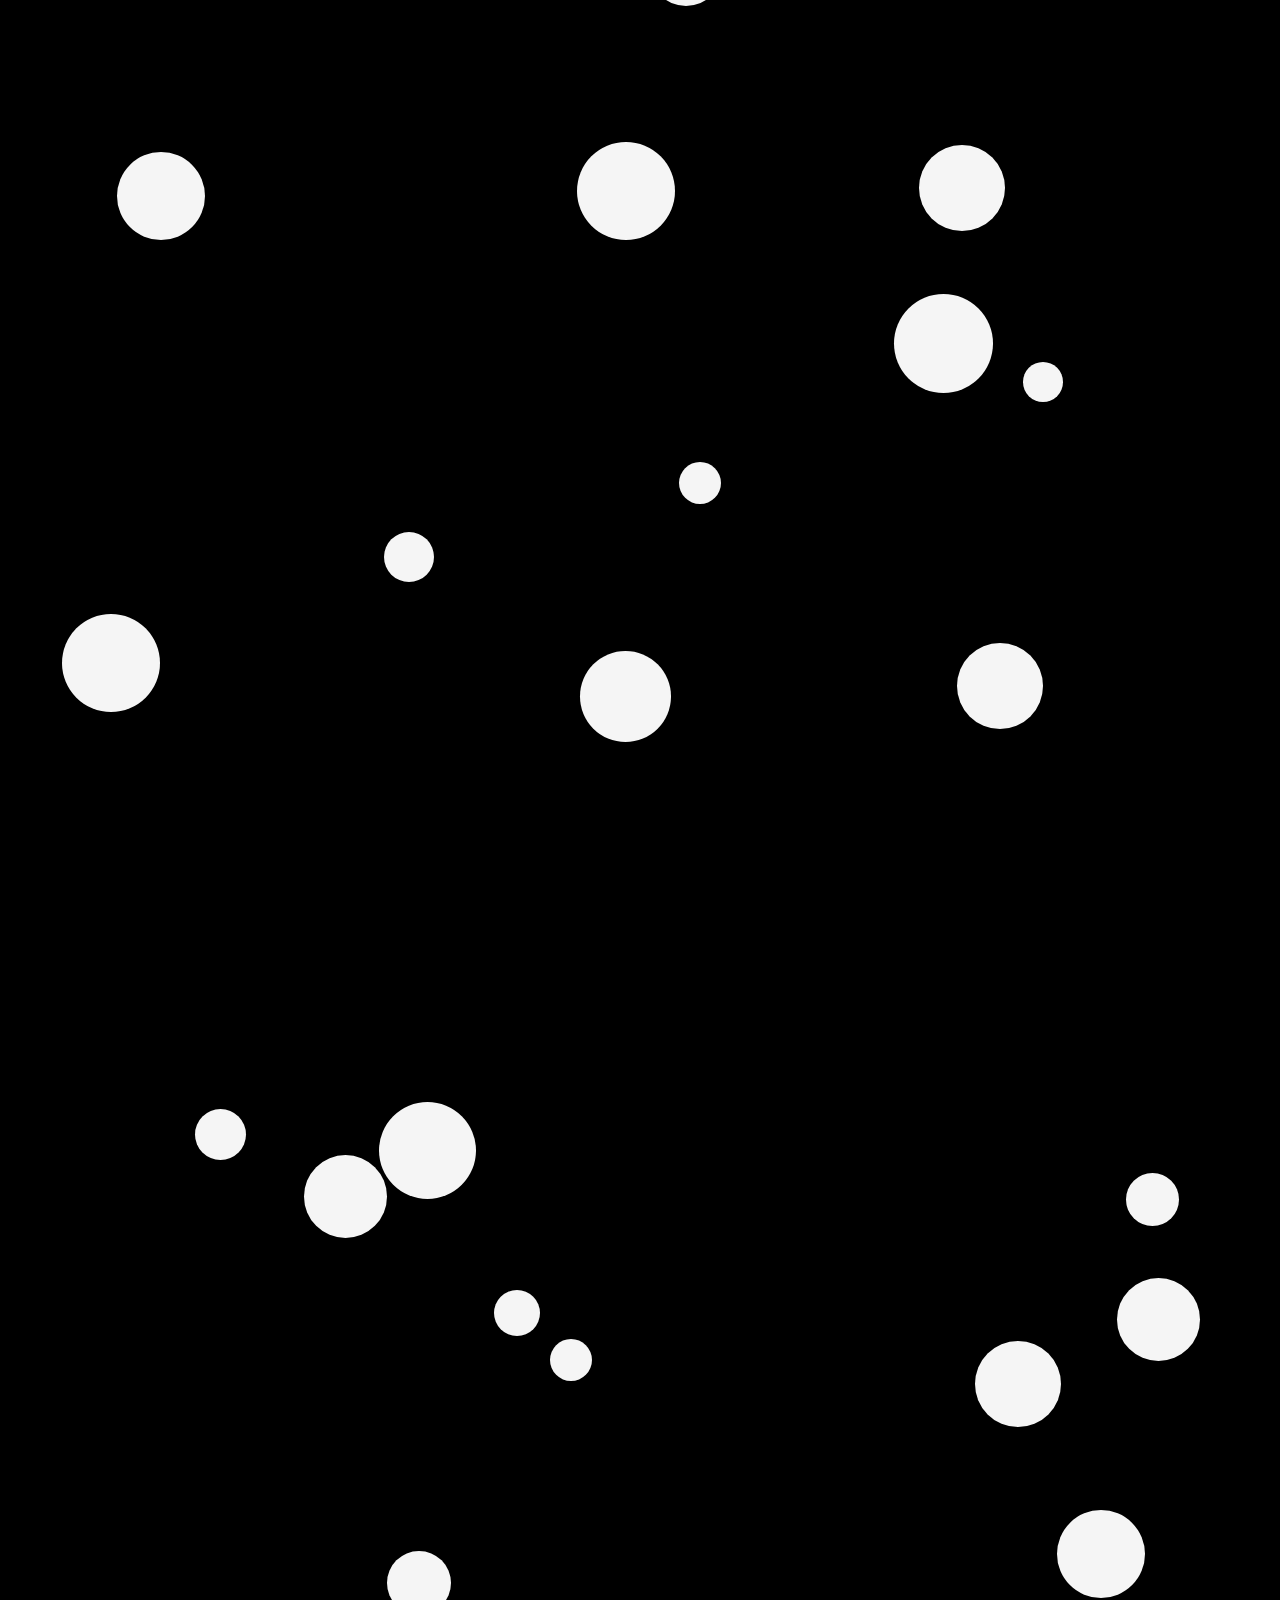
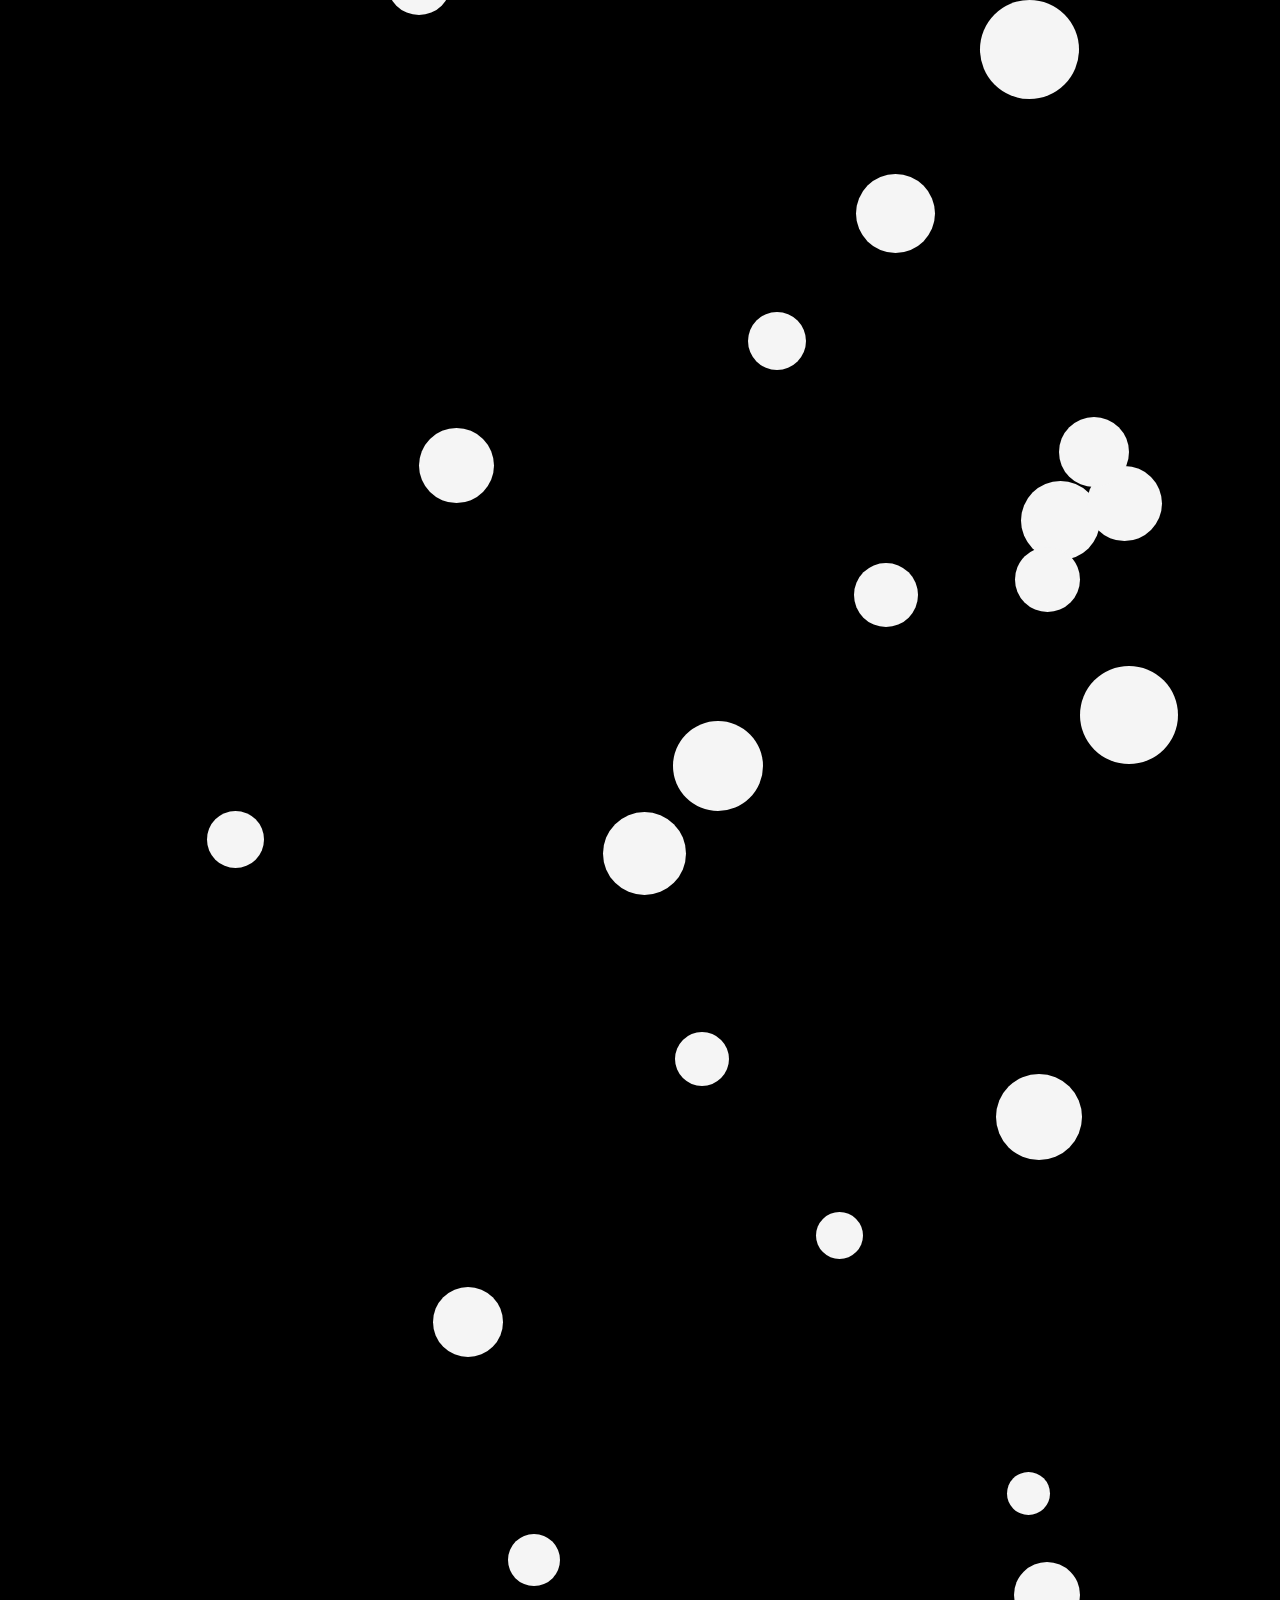
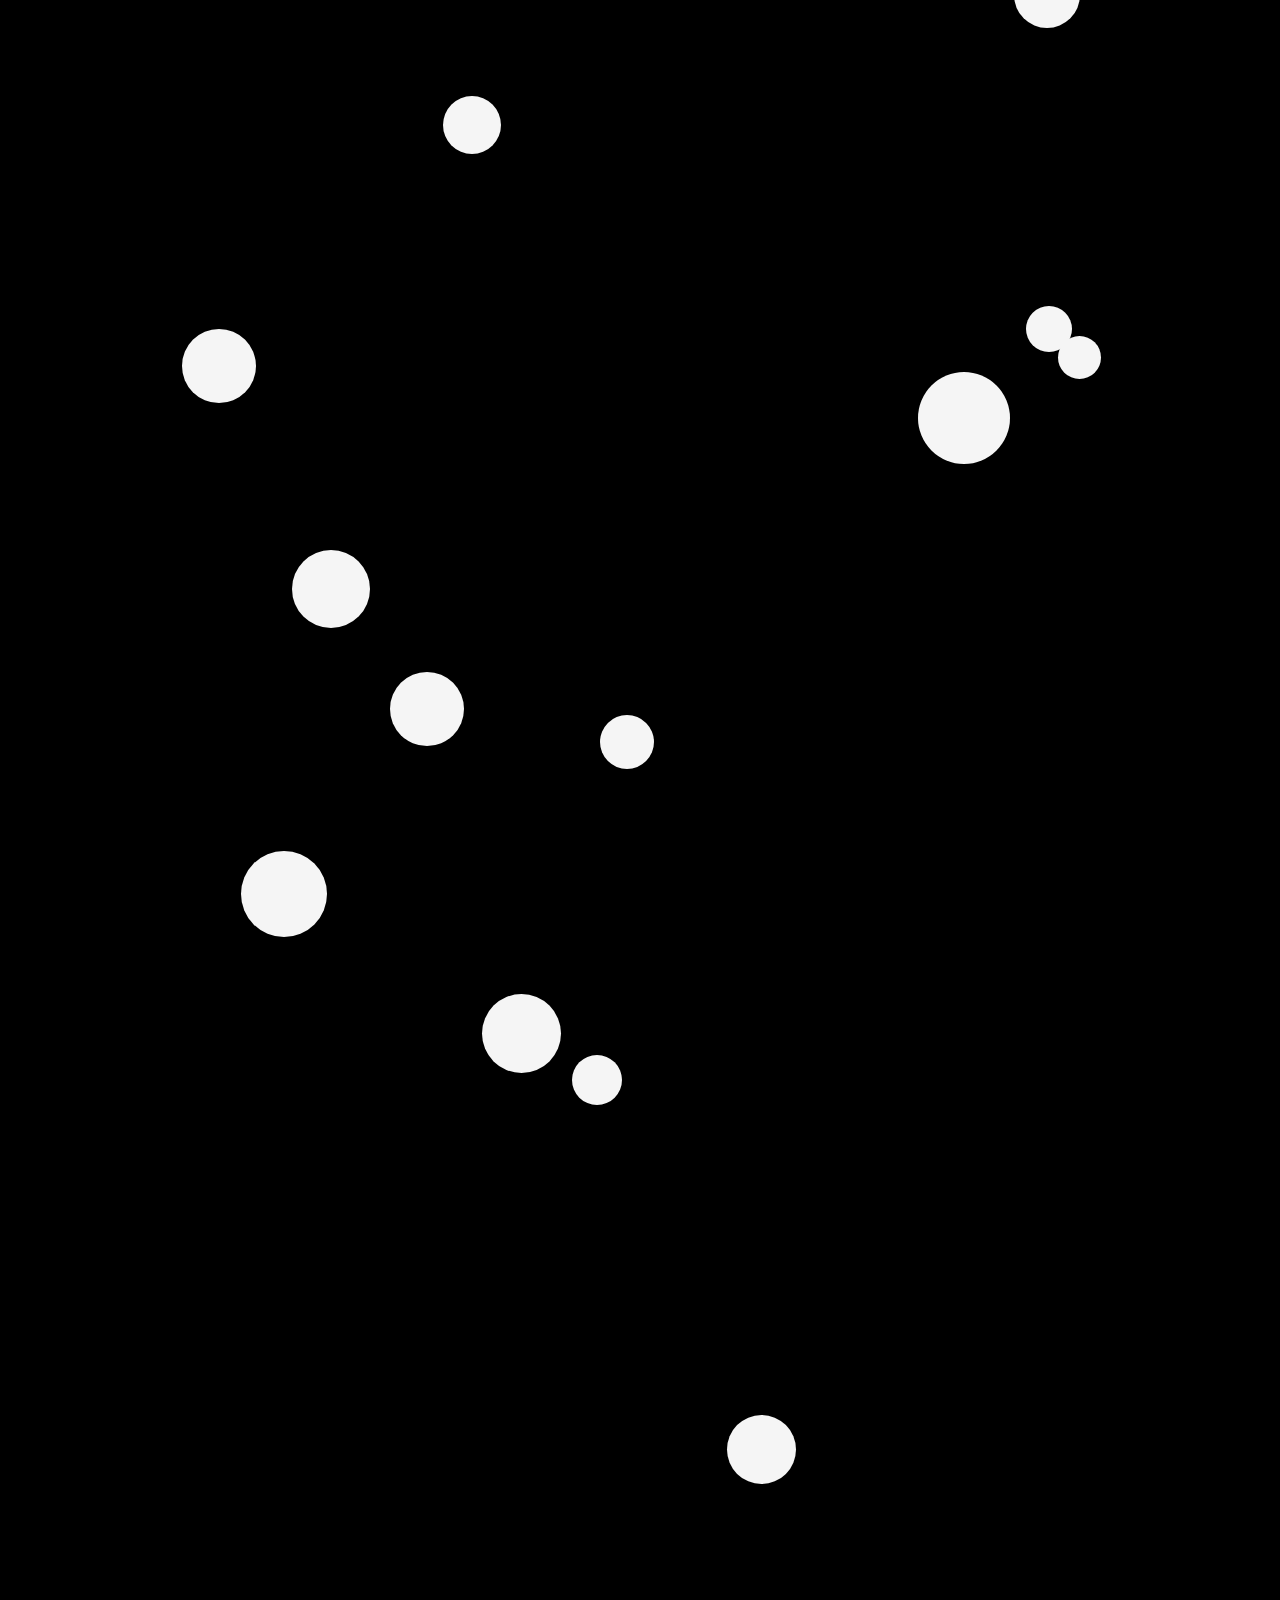
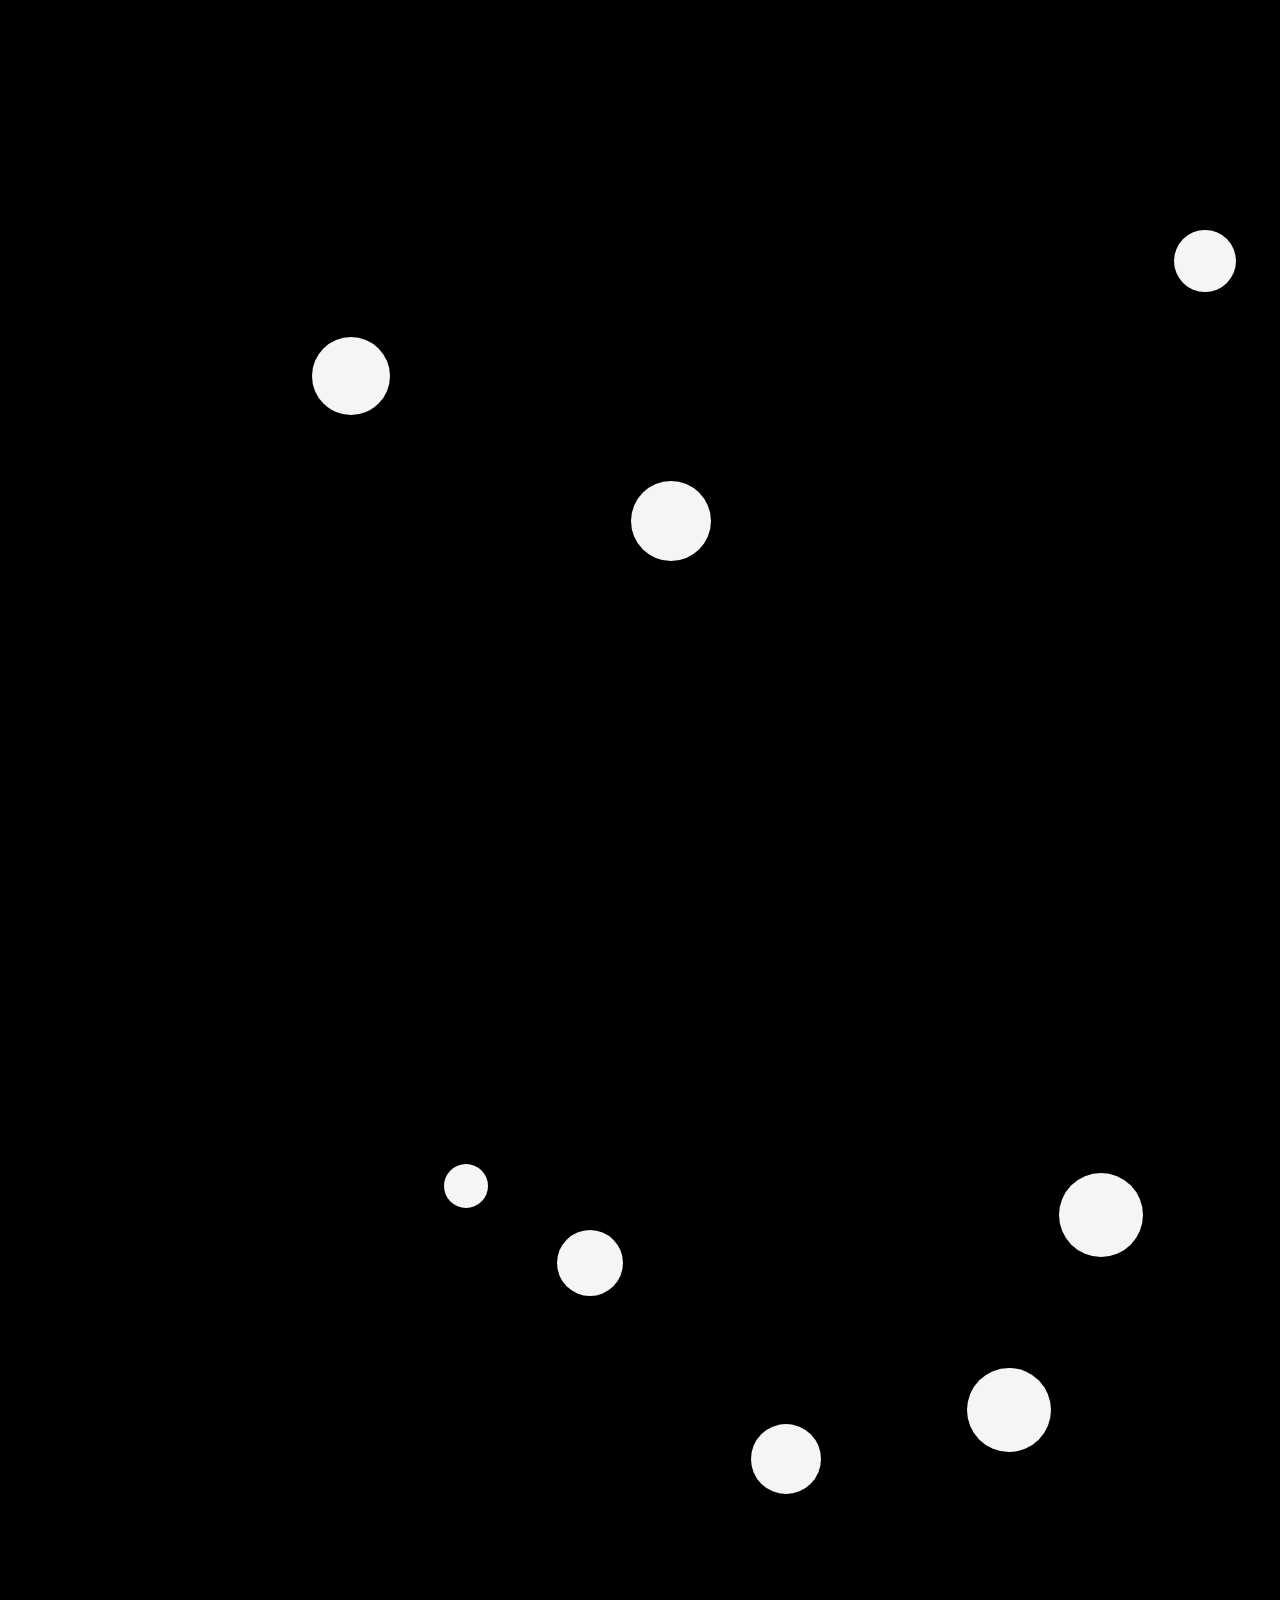
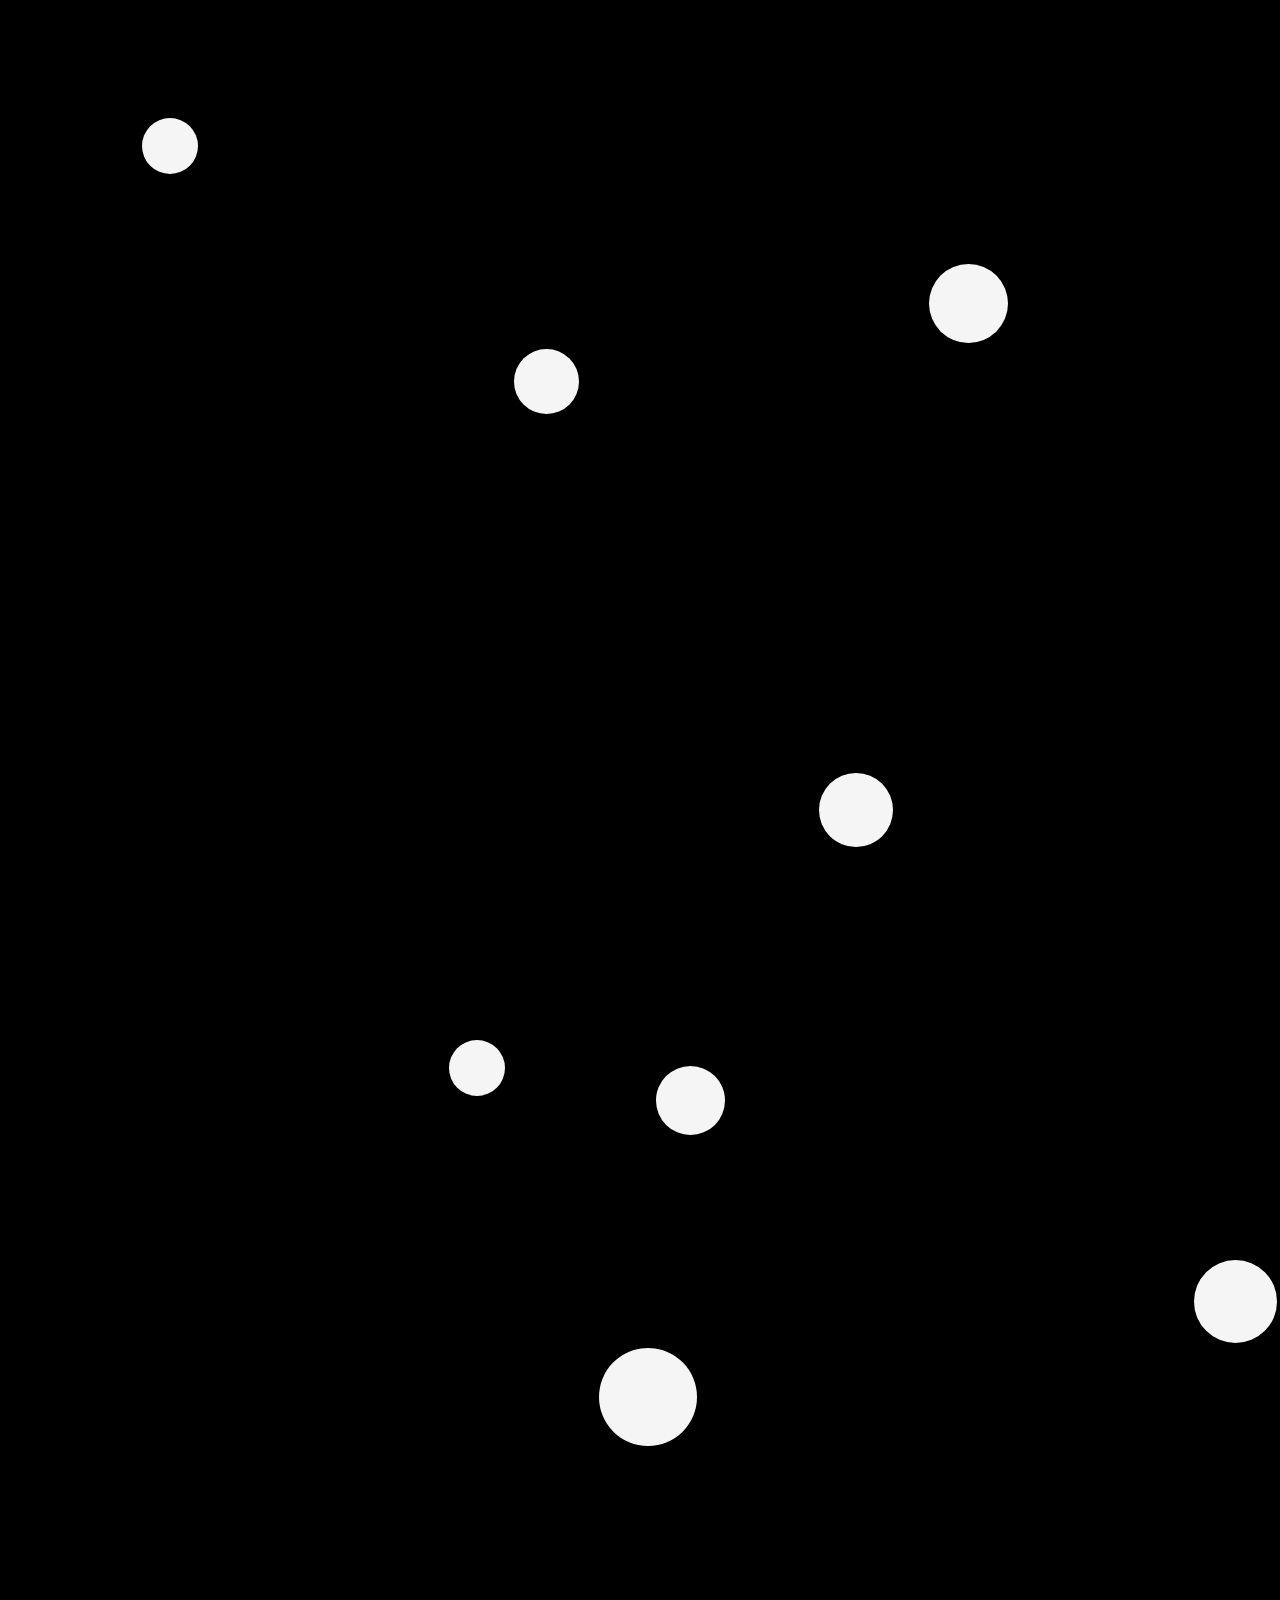
==== commit 852b7dd6: "Infinite Update New stuff: - New font for the page header - isMobile (determines whether the site wa" ====
--- a/index.html
+++ b/index.html
@@ -8,9 +8,10 @@
         <link rel="stylesheet" href="style.css" type="text/css"/>
         <link rel="icon" href="favicon.ico" type="image/x-icon">
         <script src="scripts/inf.js"></script> <script src="scripts/compatibility.js"></script>
+		<script src="scripts/isMobile.js"></script>
     </head>
-    <body onload="RestoreTrunc(); Random(0); document.addEventListener('mousedown', e => e.which === 2 ? e.preventDefault() : null );">
-        <h2><hr>∞<h1 style="text-align: center; color: white;">Welcome to the I n f i n i t y</h1><h2 style="text-align: right;">∞</h2><hr></h2>
+    <body onload="IsMobile(); RestoreTrunc(); Random(0); document.addEventListener('mousedown', e => e.which === 2 ? e.preventDefault() : null );">
+        <h2><hr>∞<h1 style="text-align: center; color: white; font-family: 'Courier New', monospace;">Welcome to the Infinity</h1><h2 style="text-align: right;">∞</h2><hr></h2>
         <div><a href="#" class="Top">↑</a></div>
     </body>
 </html>
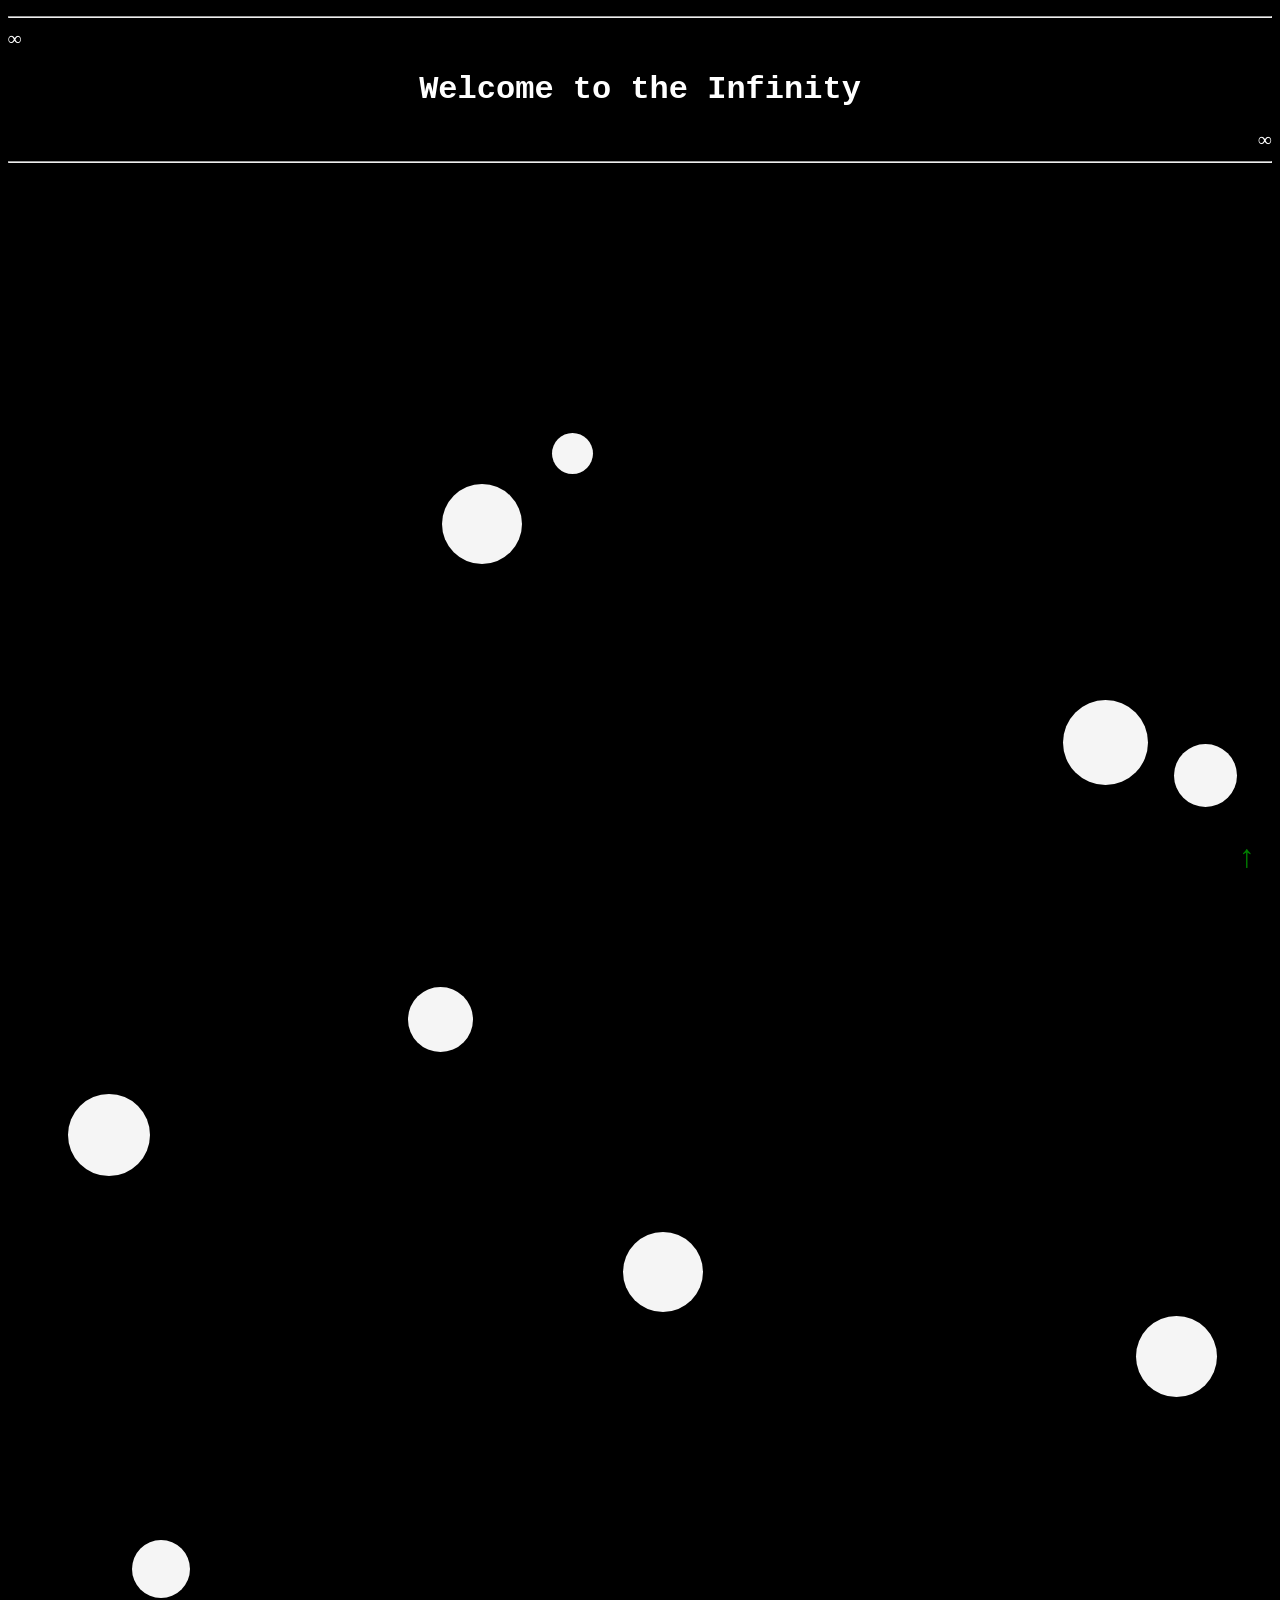
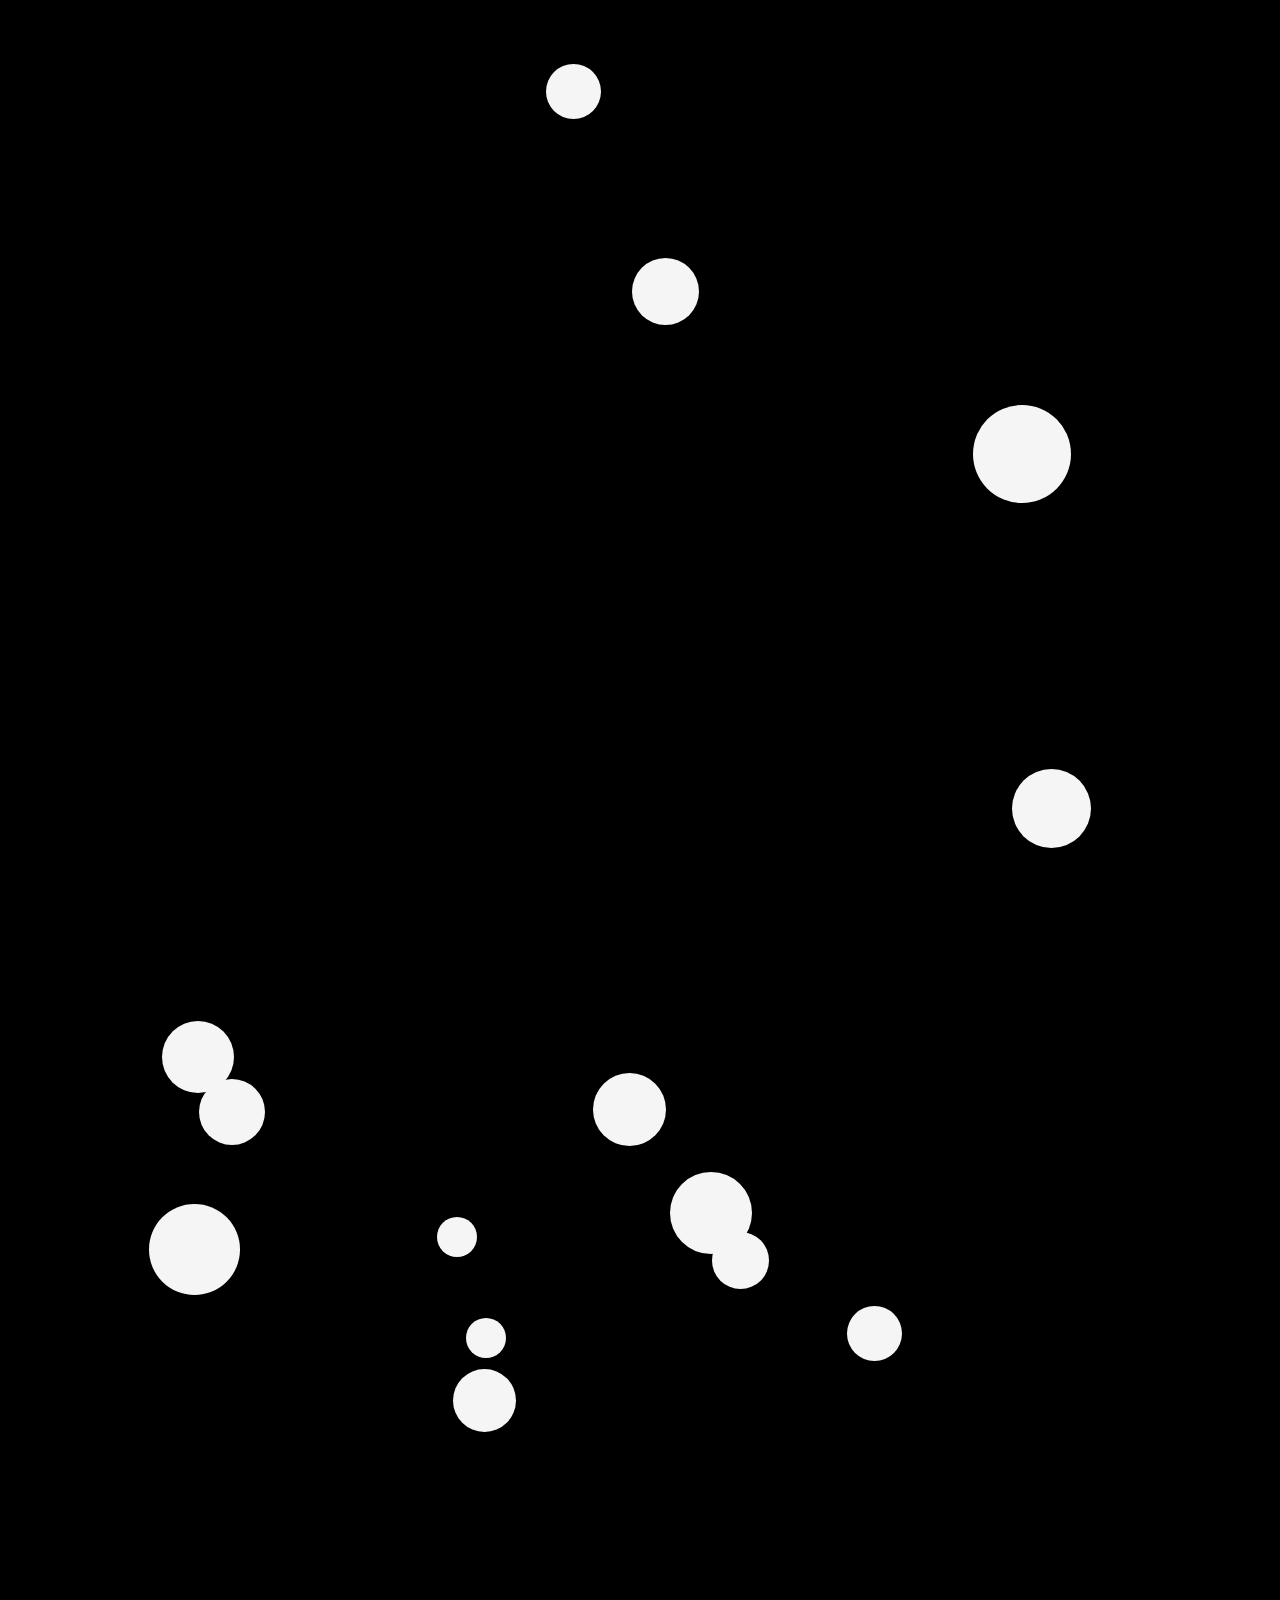
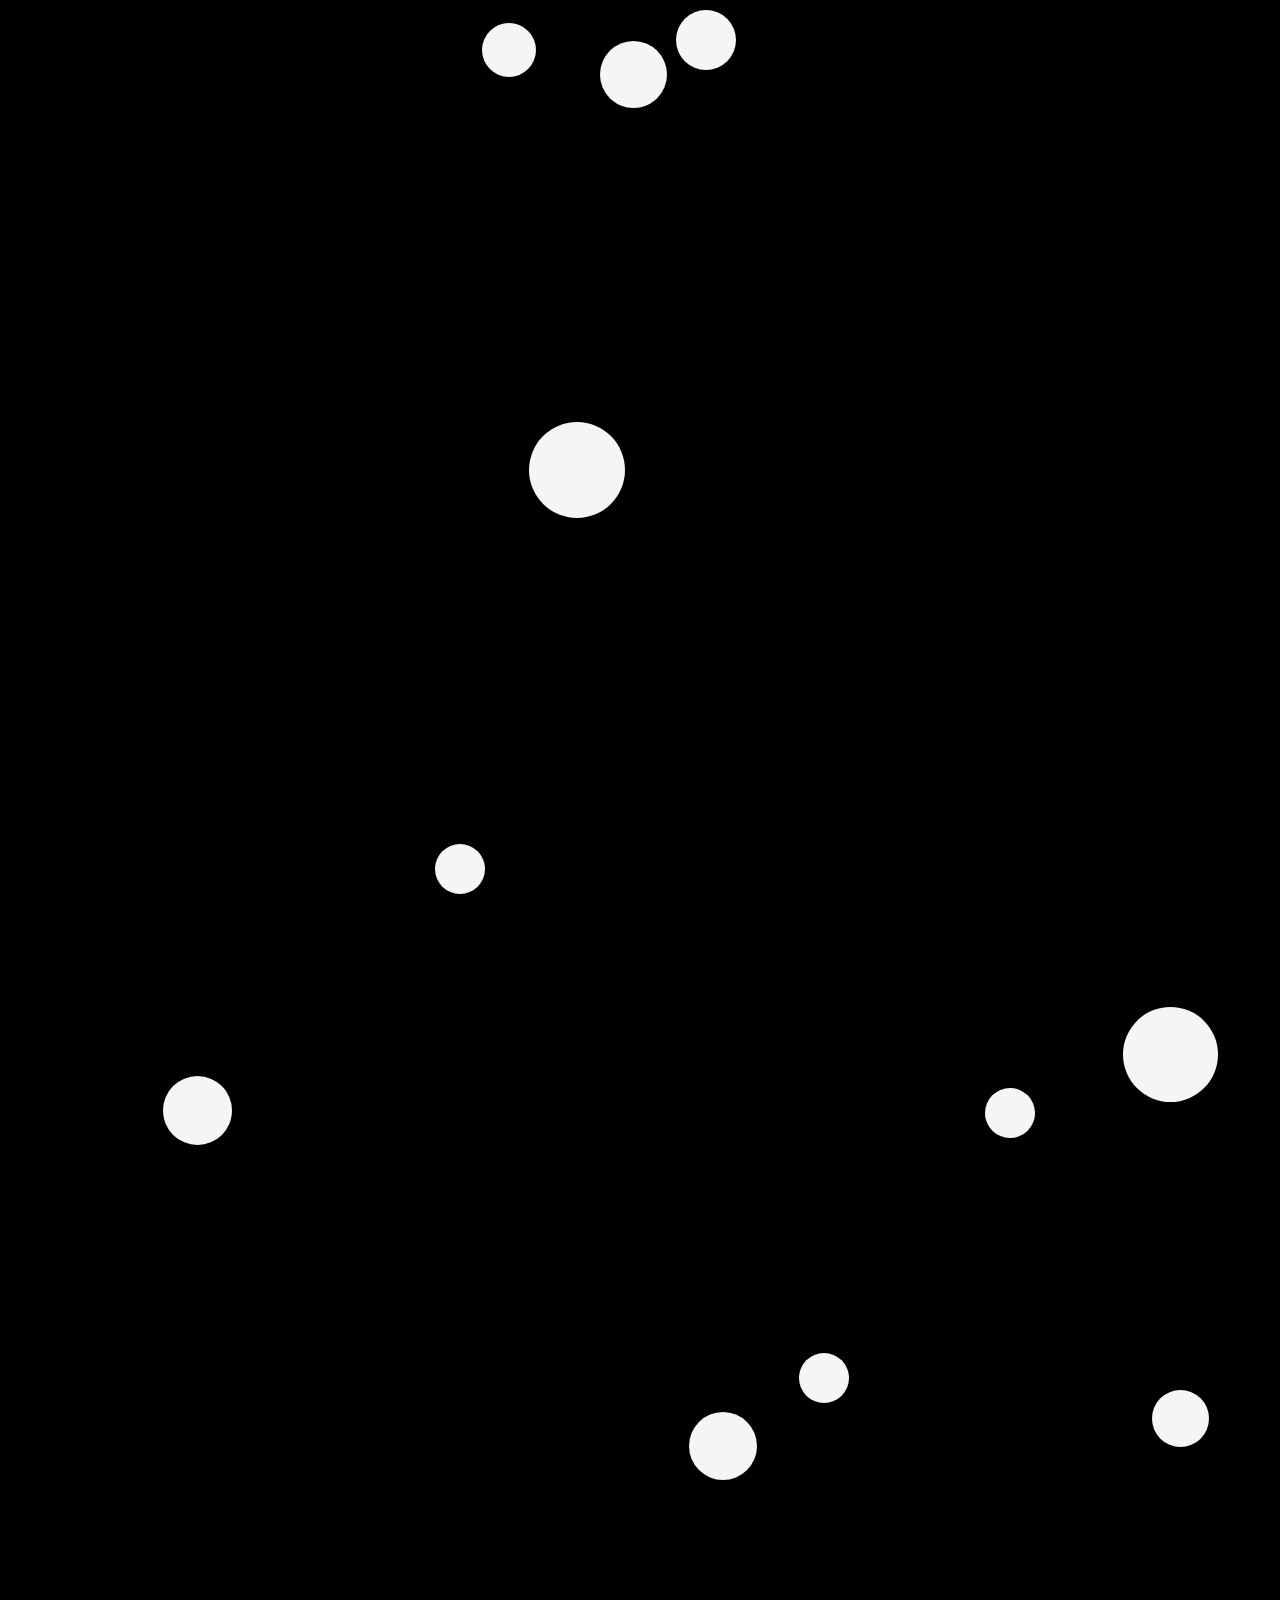
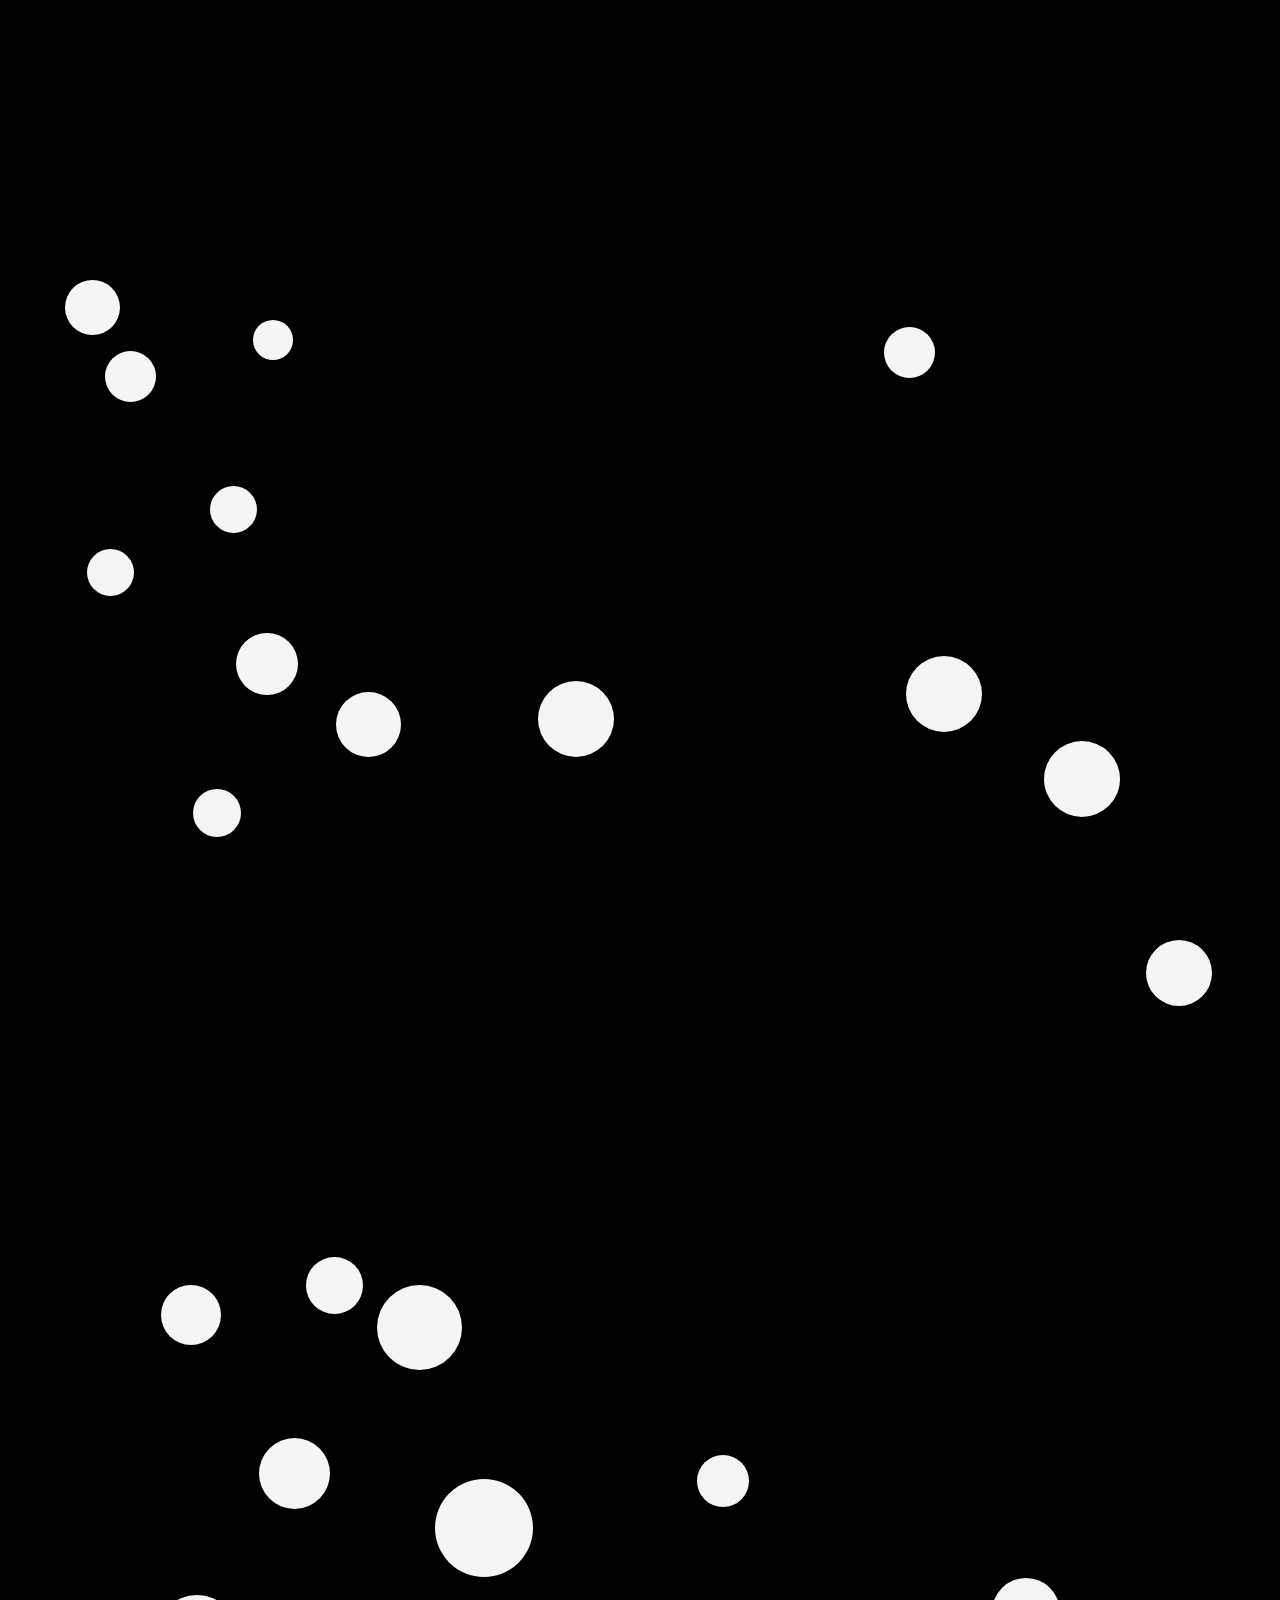
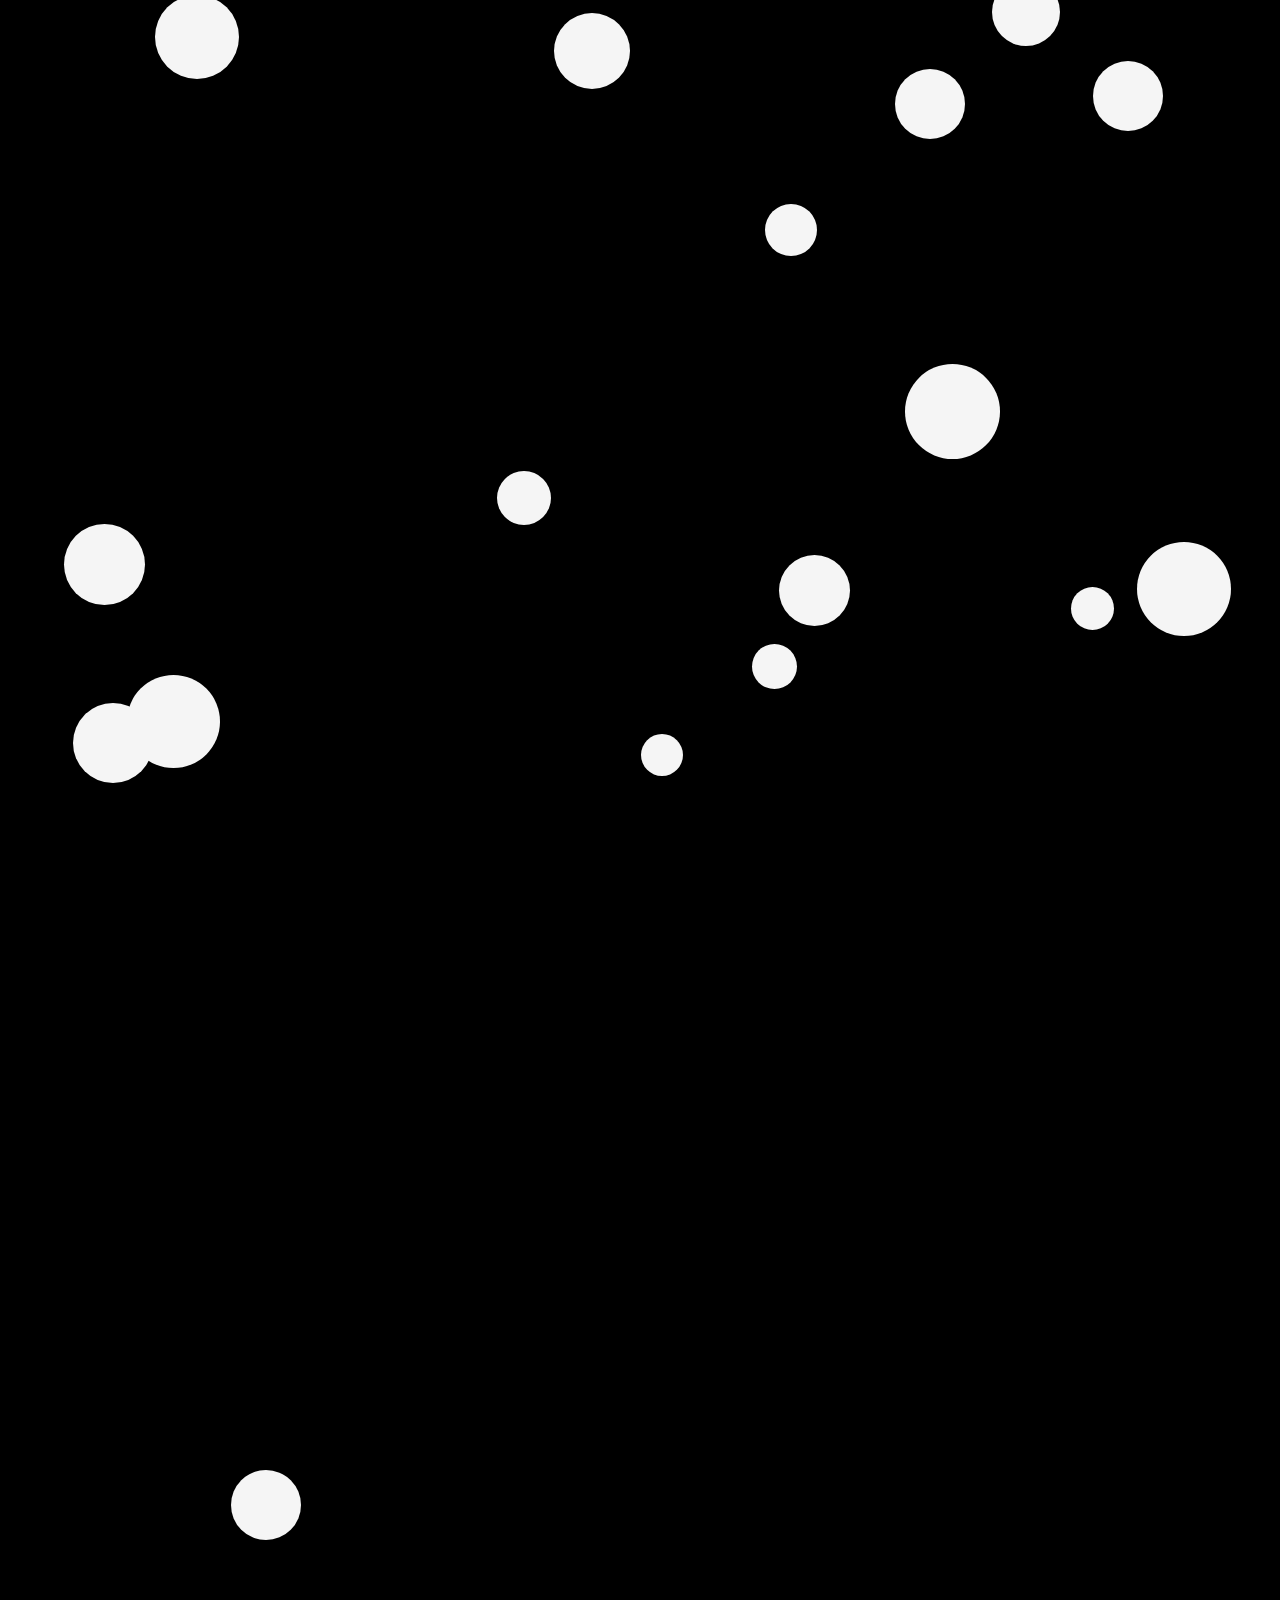
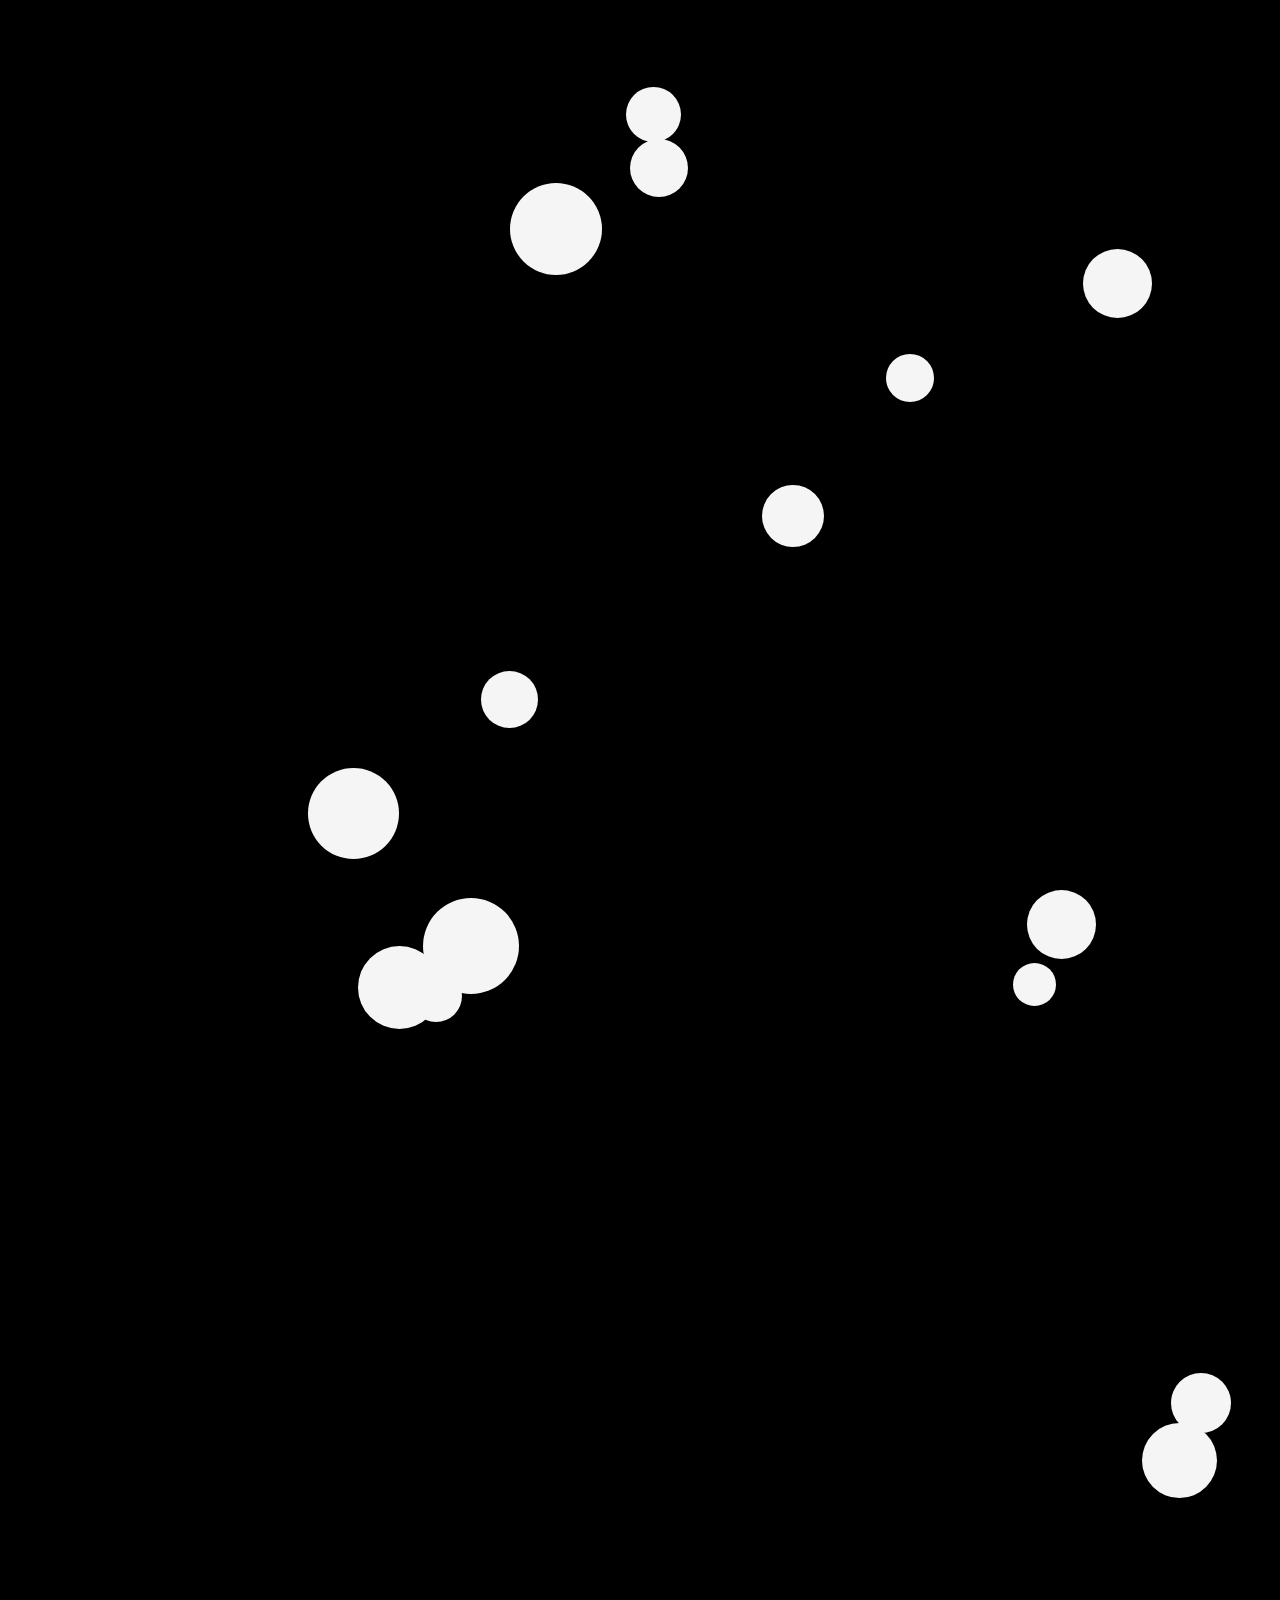
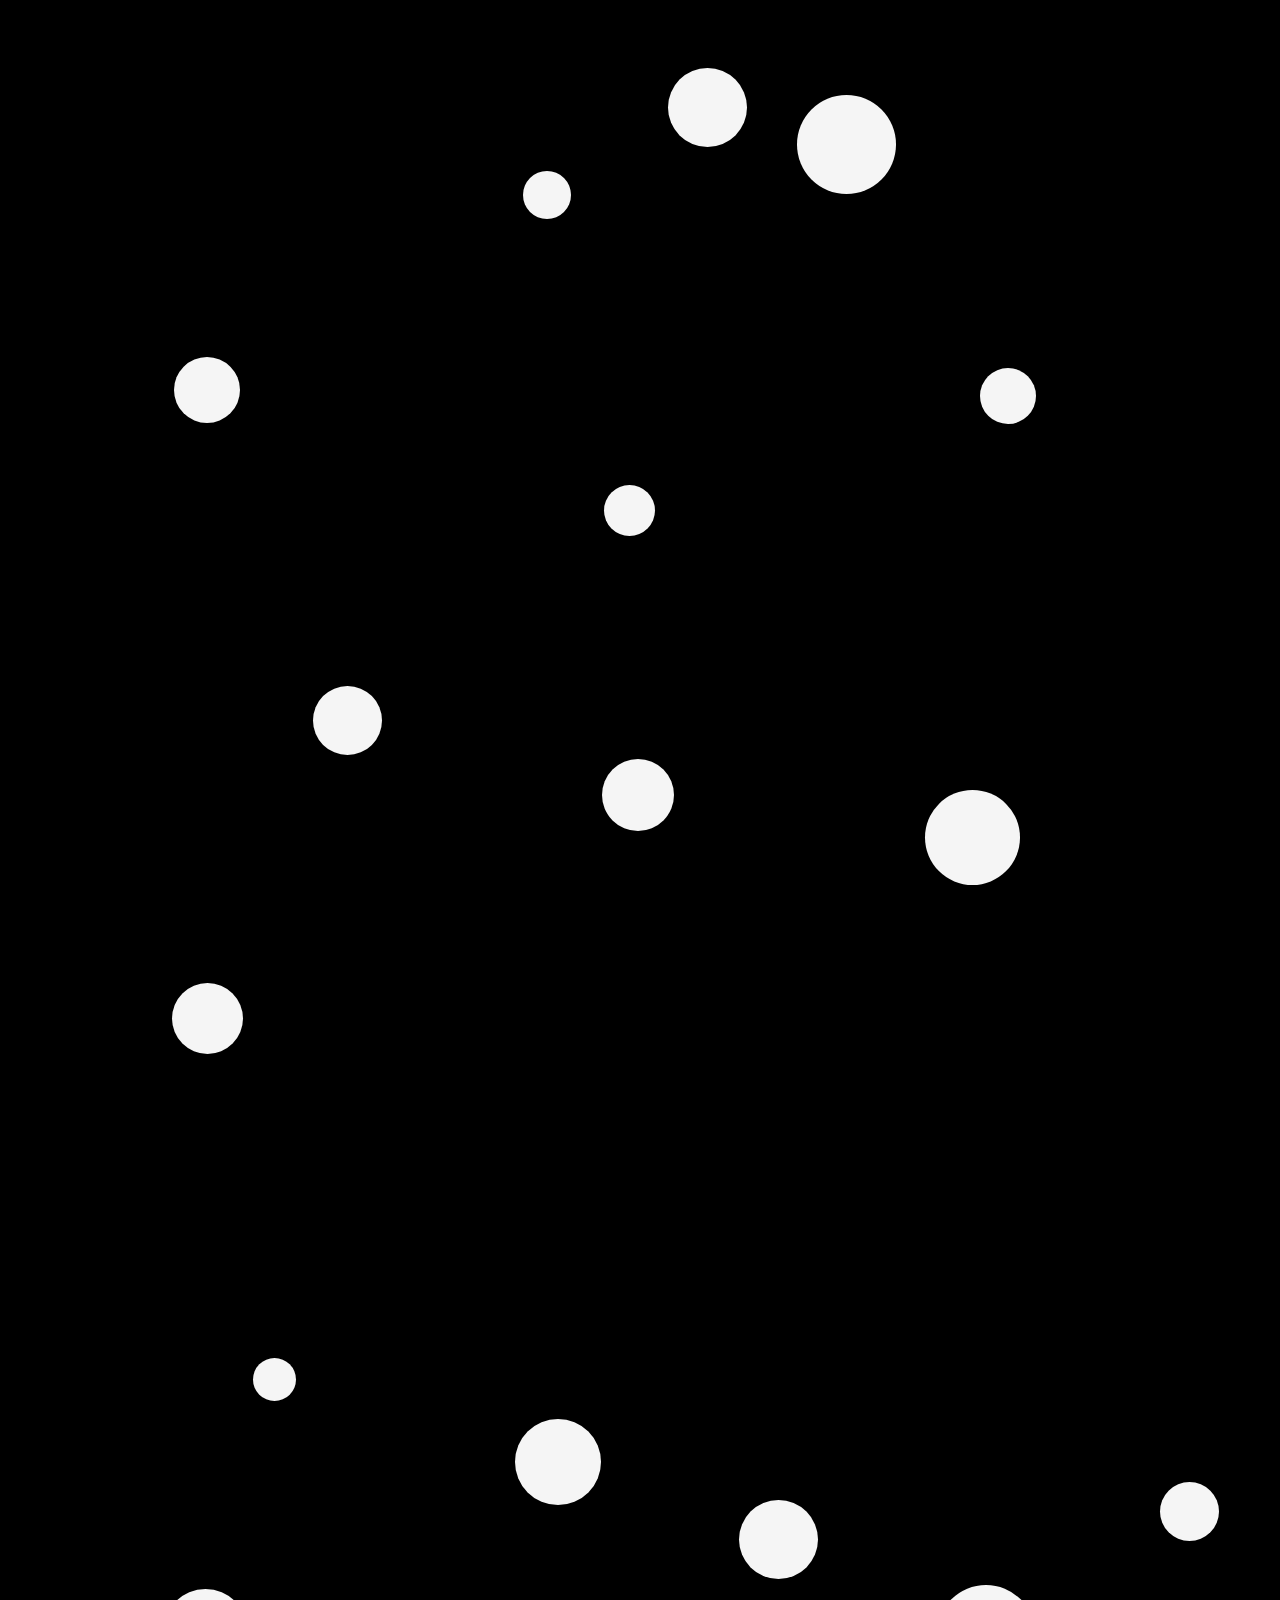
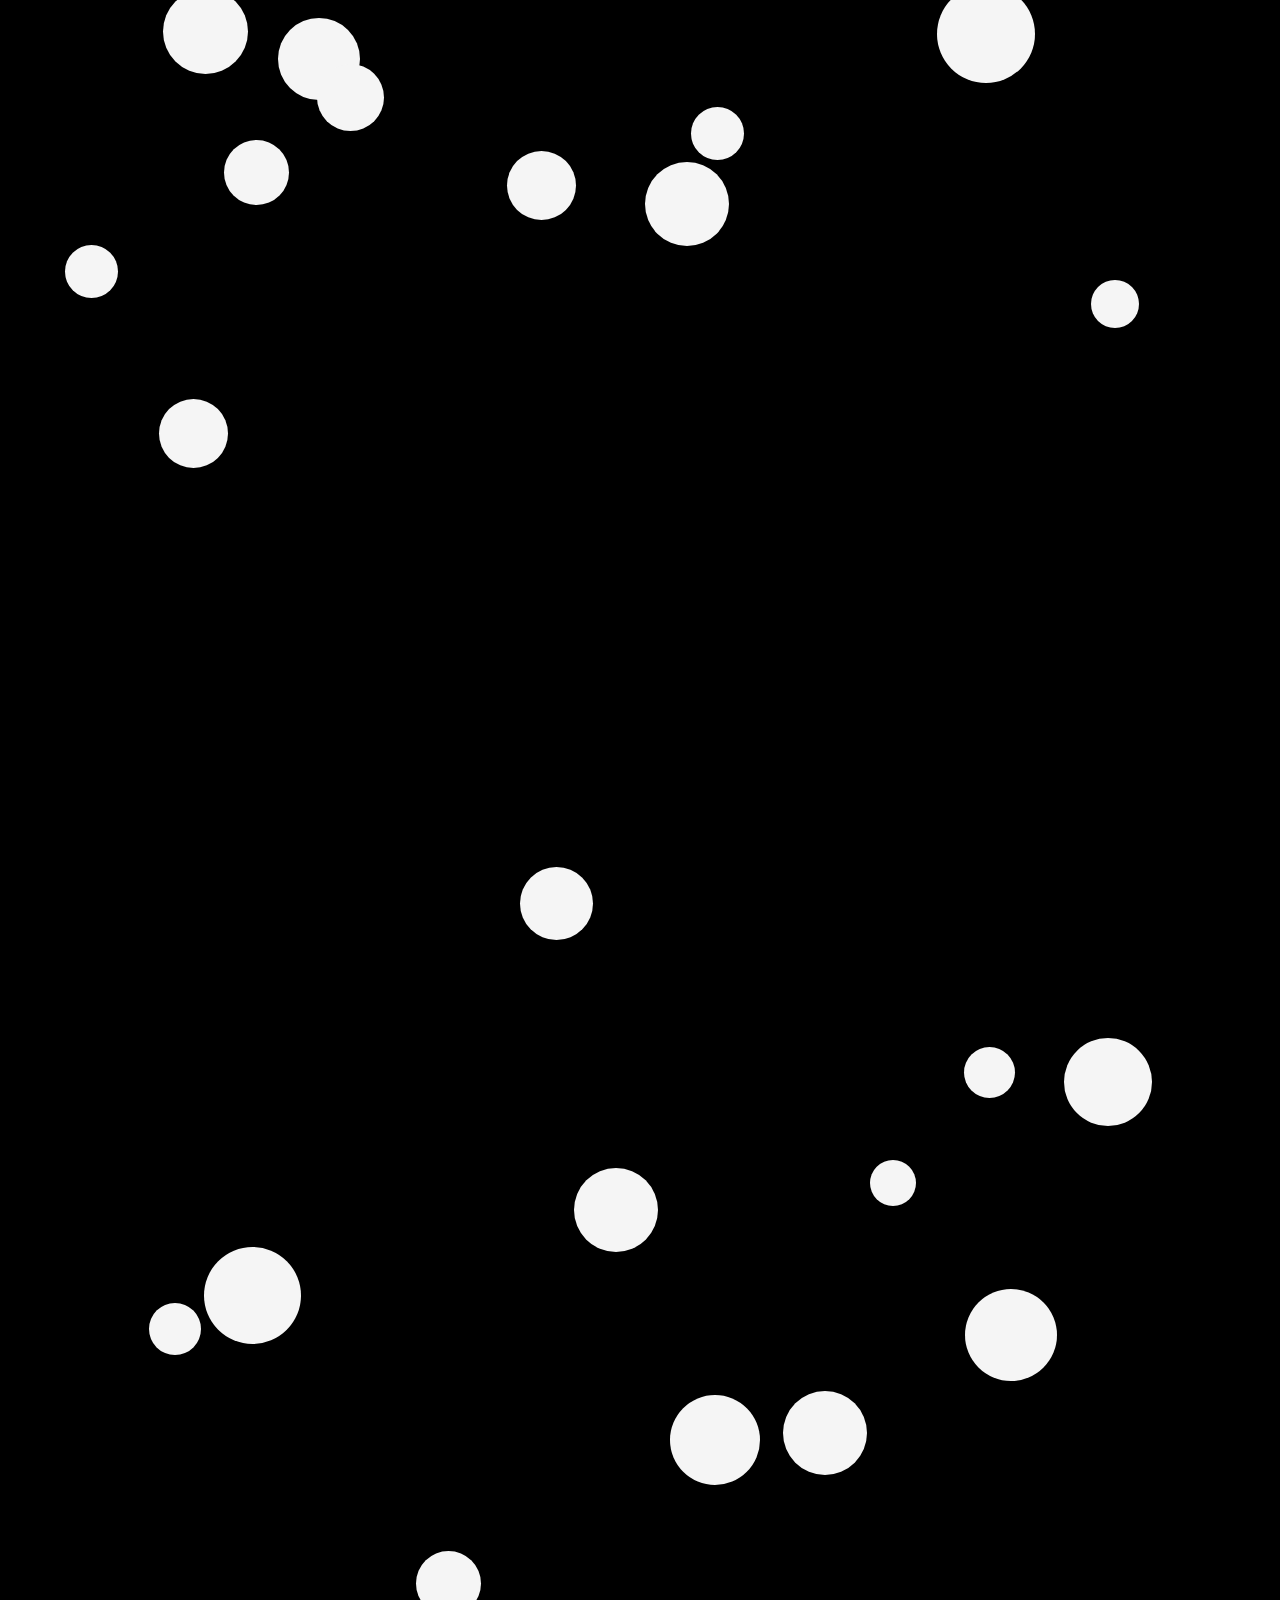
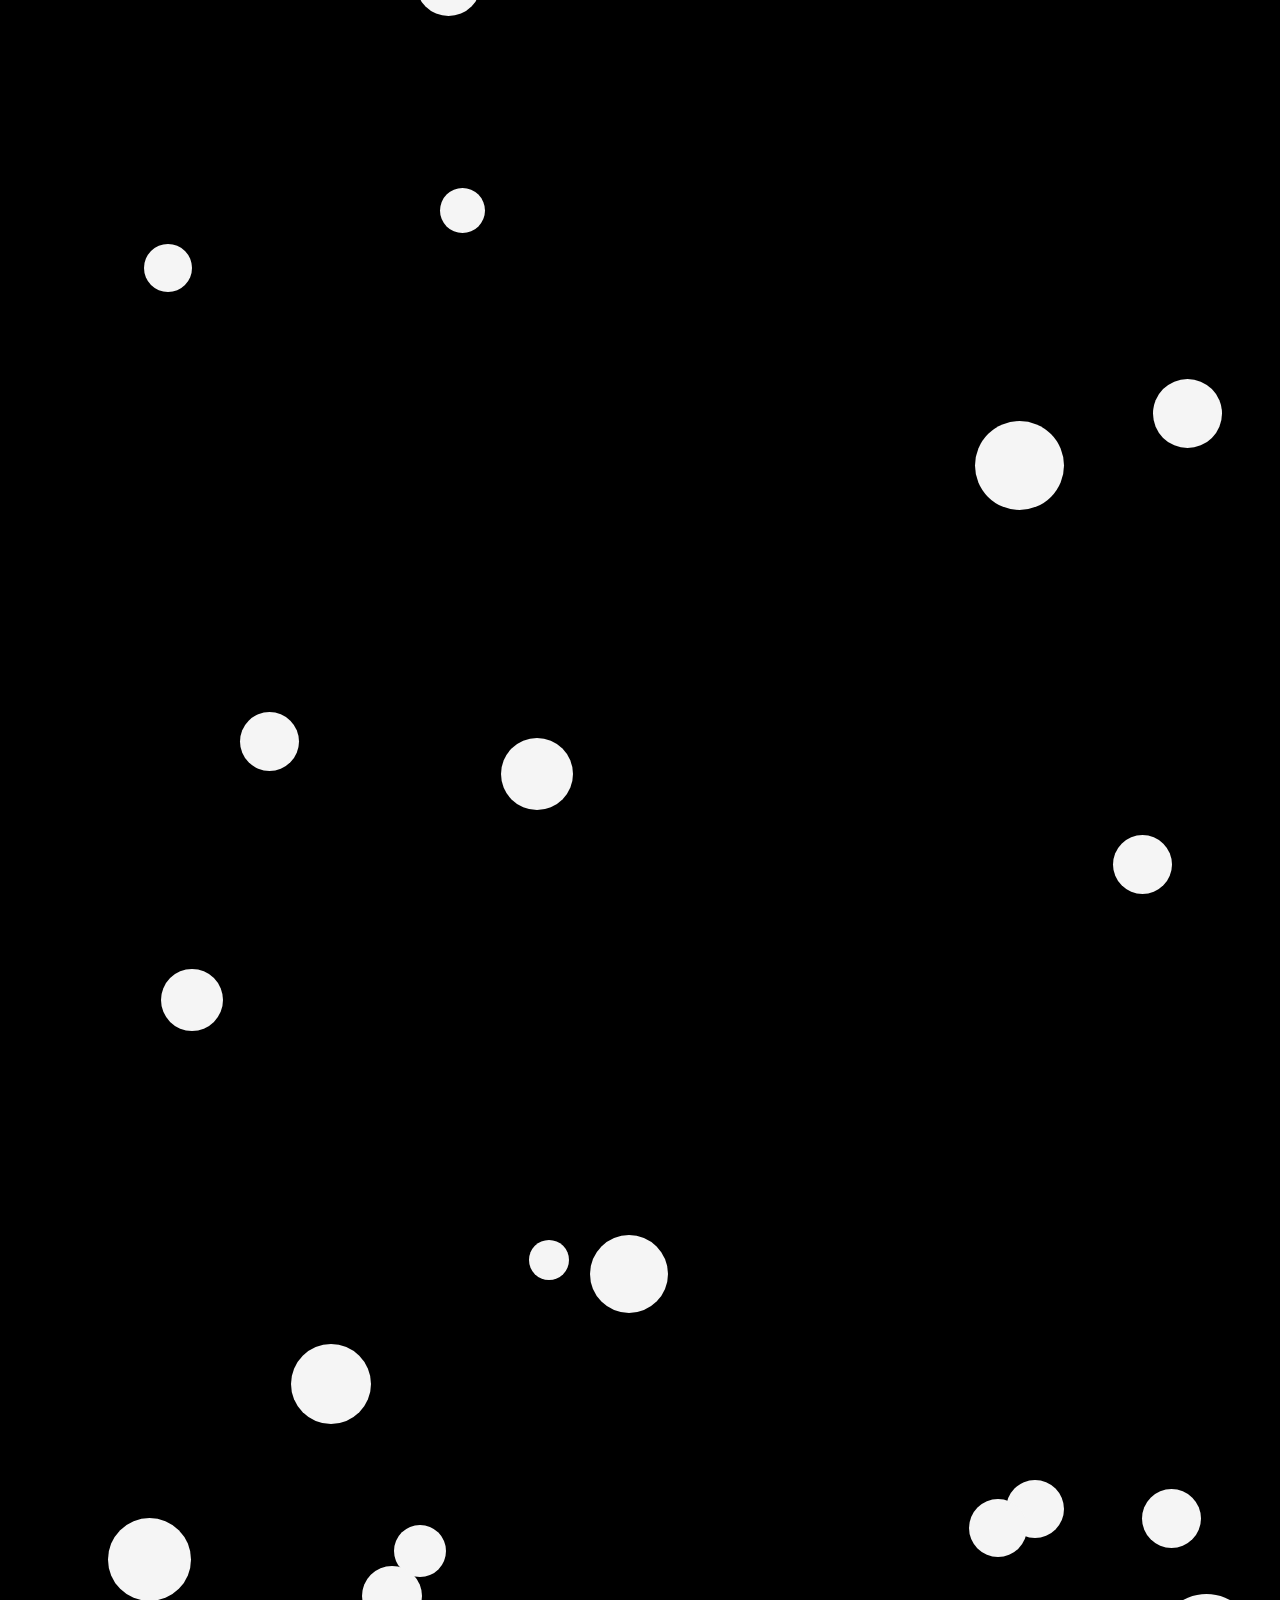
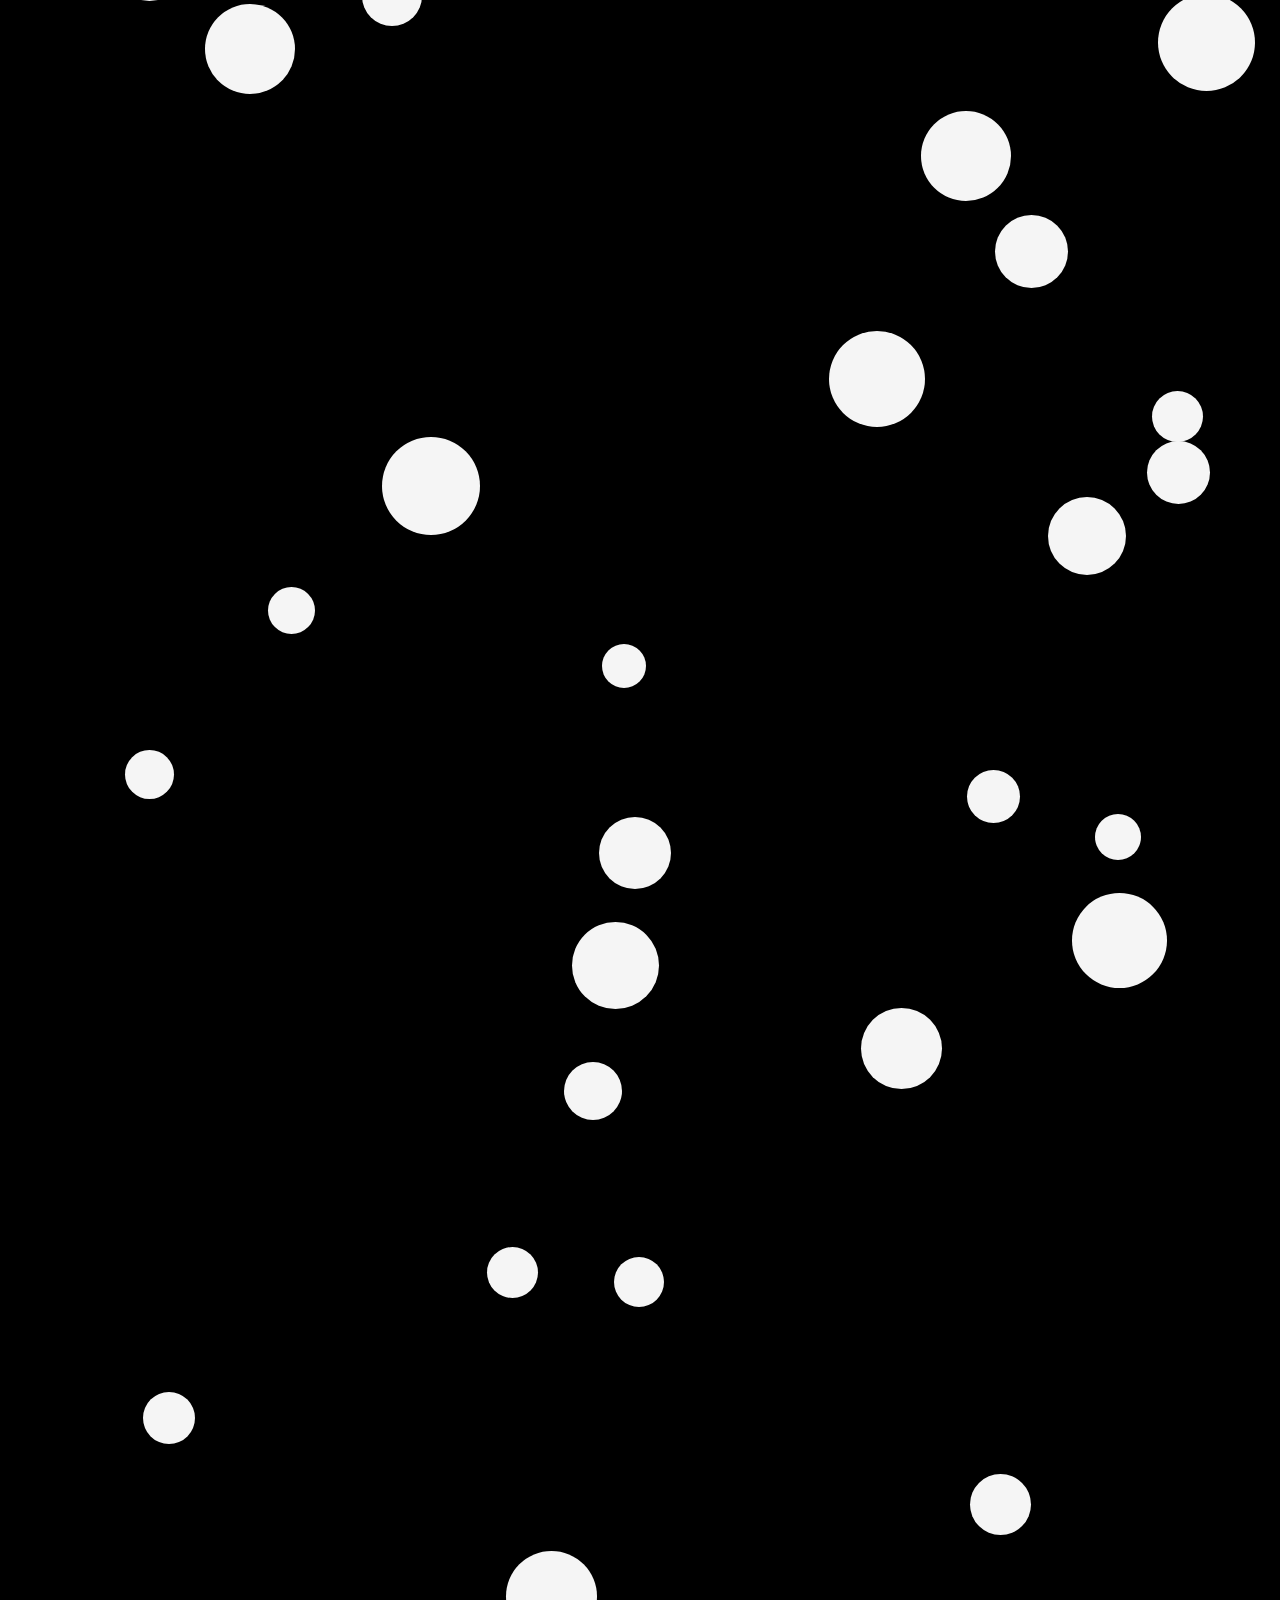
==== commit 0c885a0f: "Scroll up Update Updated scrolling up button" ====
--- a/index.html
+++ b/index.html
@@ -12,6 +12,6 @@
     </head>
     <body onload="IsMobile(); RestoreTrunc(); Random(0); document.addEventListener('mousedown', e => e.which === 2 ? e.preventDefault() : null );">
         <h2><hr>∞<h1 style="text-align: center; color: white; font-family: 'Courier New', monospace;">Welcome to the Infinity</h1><h2 style="text-align: right;">∞</h2><hr></h2>
-        <div><a href="#" class="Top">↑</a></div>
+        <div><a onclick = "window.scrollTo(0,0);" class="Top">↑</a></div>
     </body>
 </html>
--- a/style.css
+++ b/style.css
@@ -15,8 +15,12 @@
     z-index: 9999; 
     bottom: 0%; 
     right: 0%;
-    font-size: x-large;  
+    font-size: xx-large;  
     color: green; 
     padding: 10px; 
     margin: 5px 15px 15px 5px; 
+    -moz-user-select: none;
+    -webkit-user-select: none; 
+    -khtml-user-select: none; 
+    user-select: none; 
    }
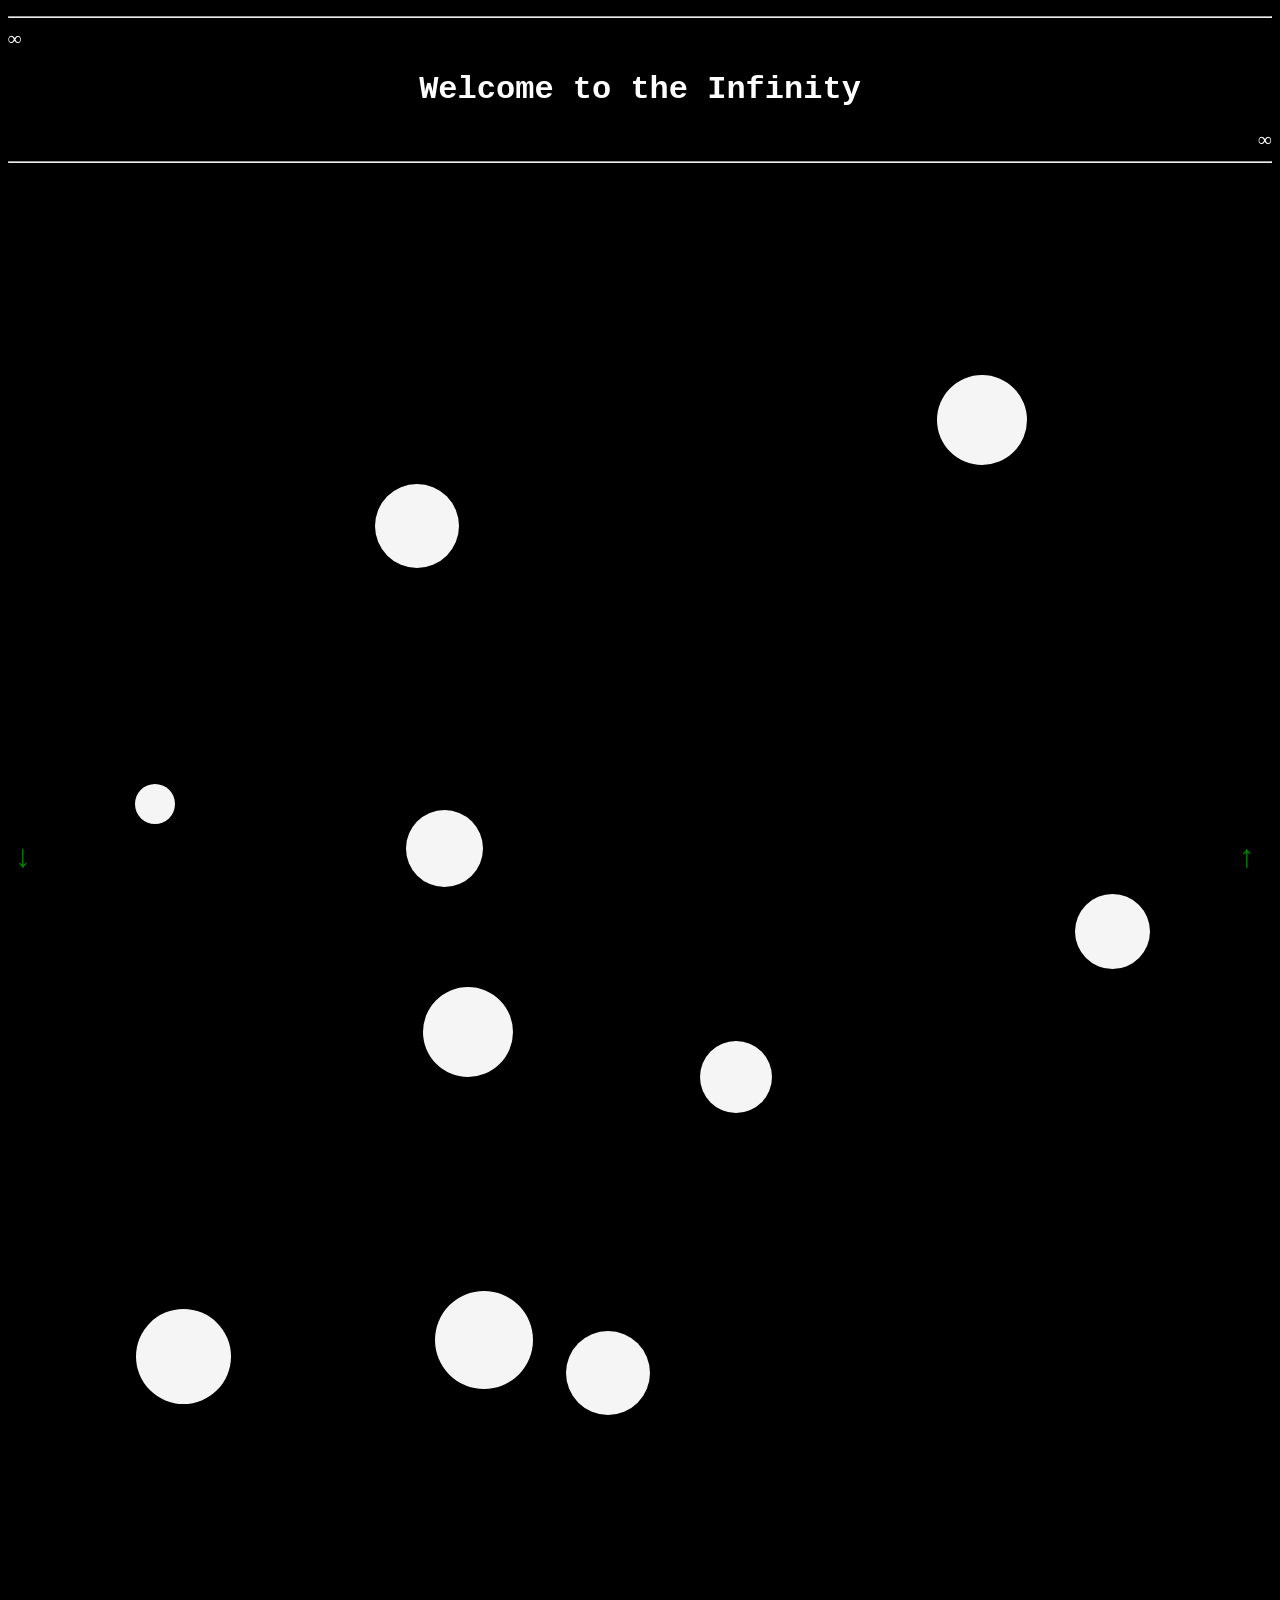
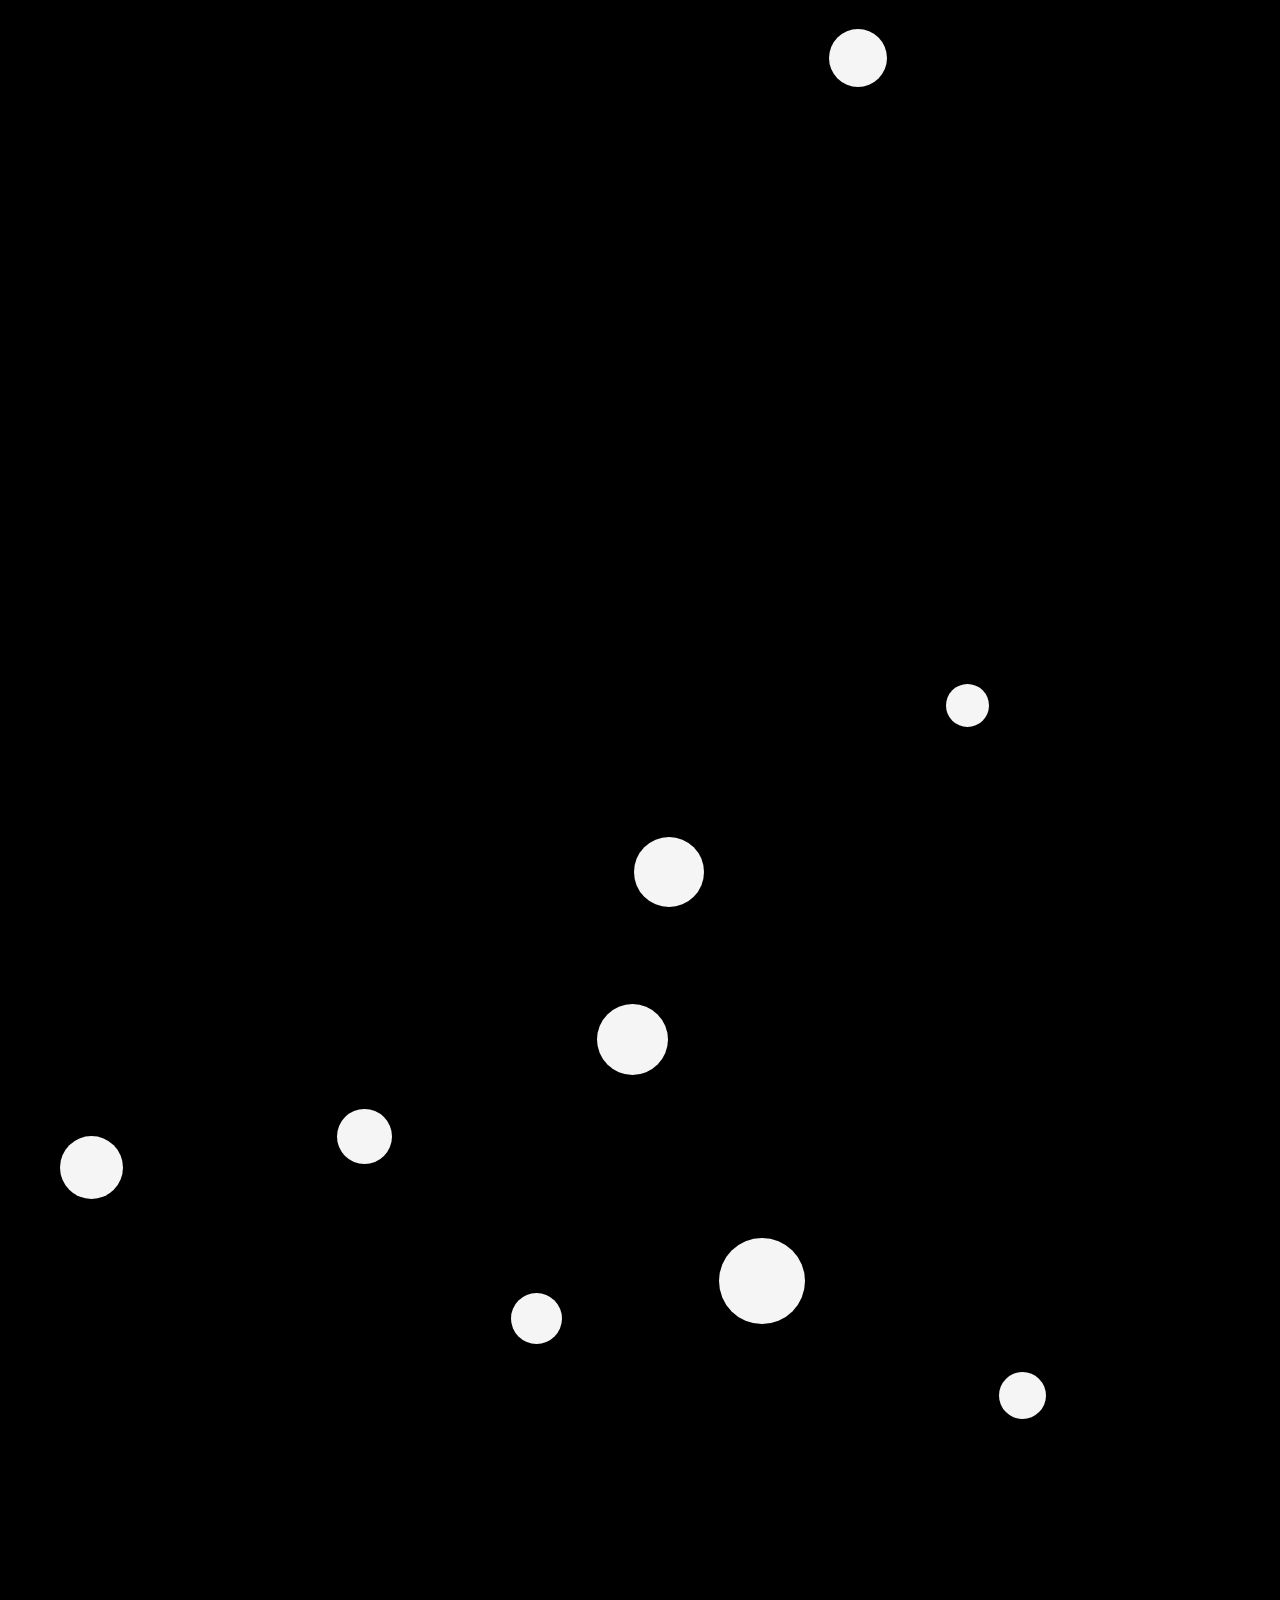
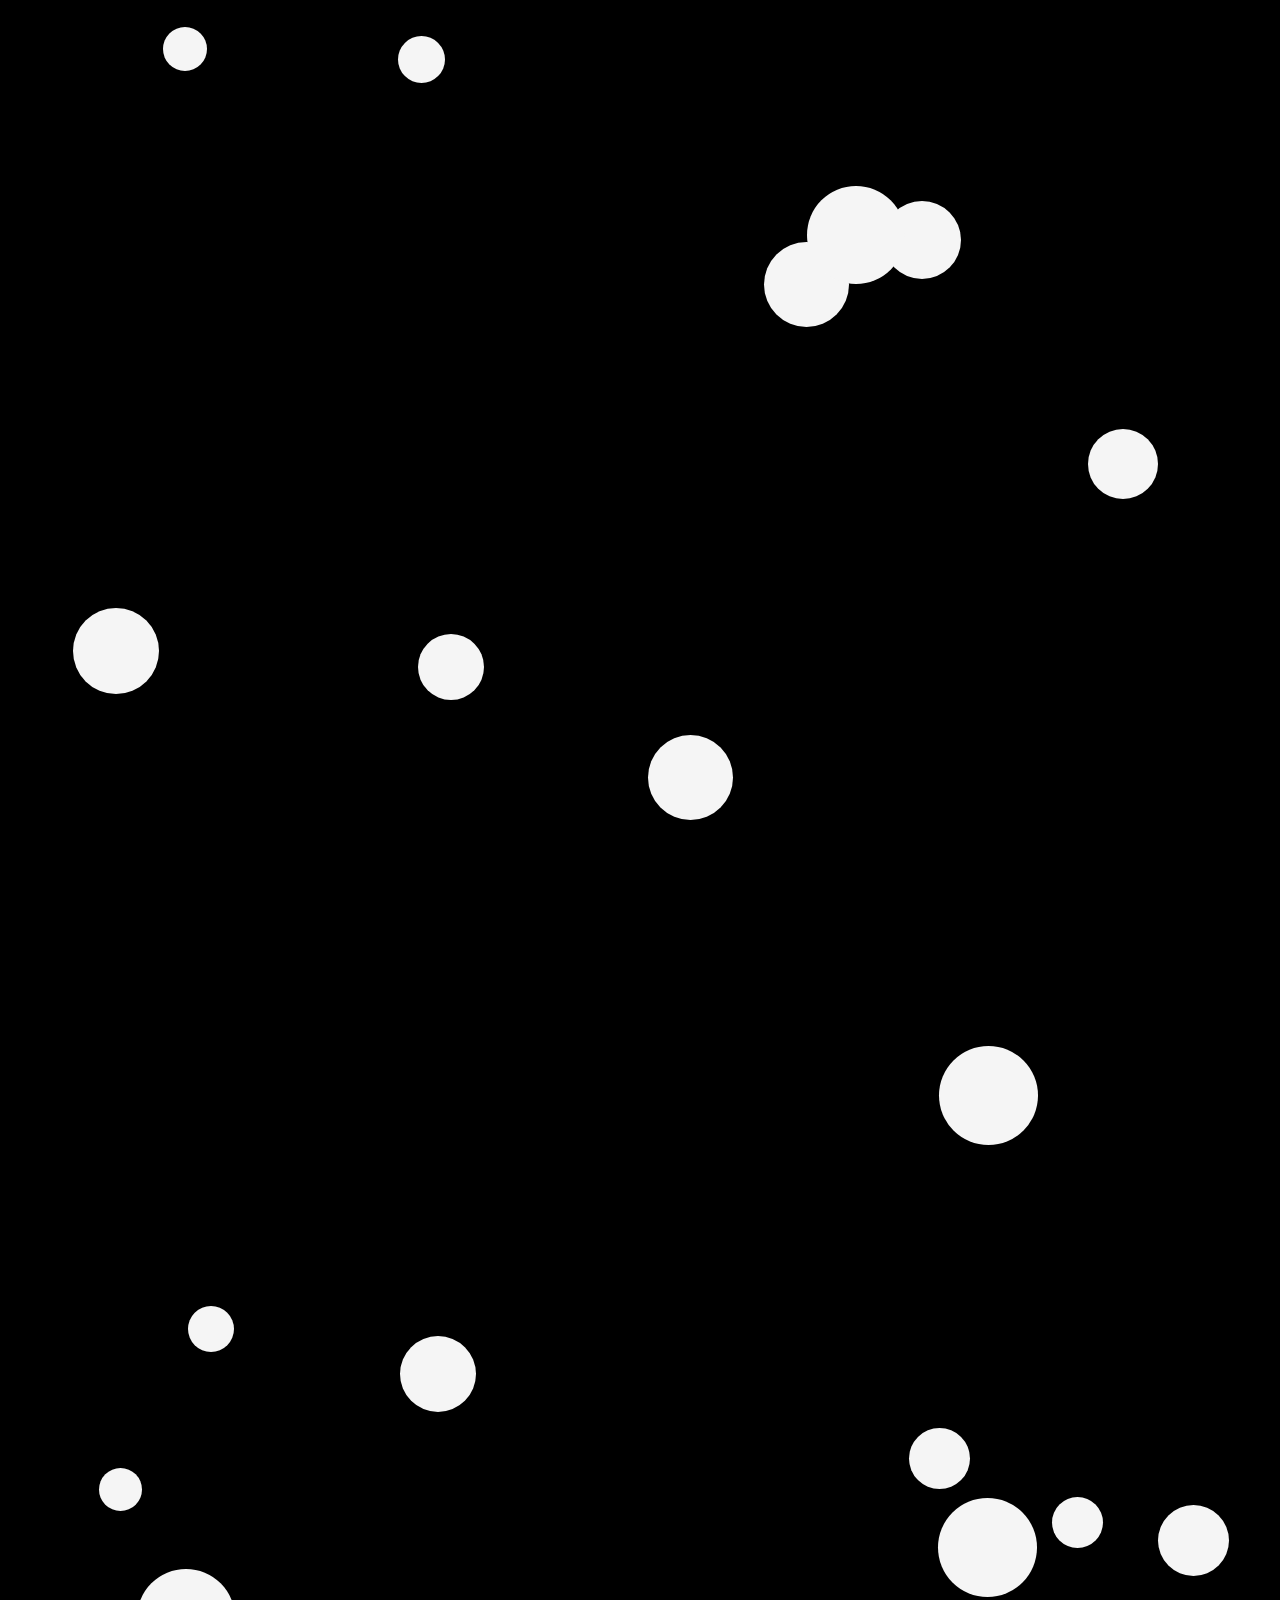
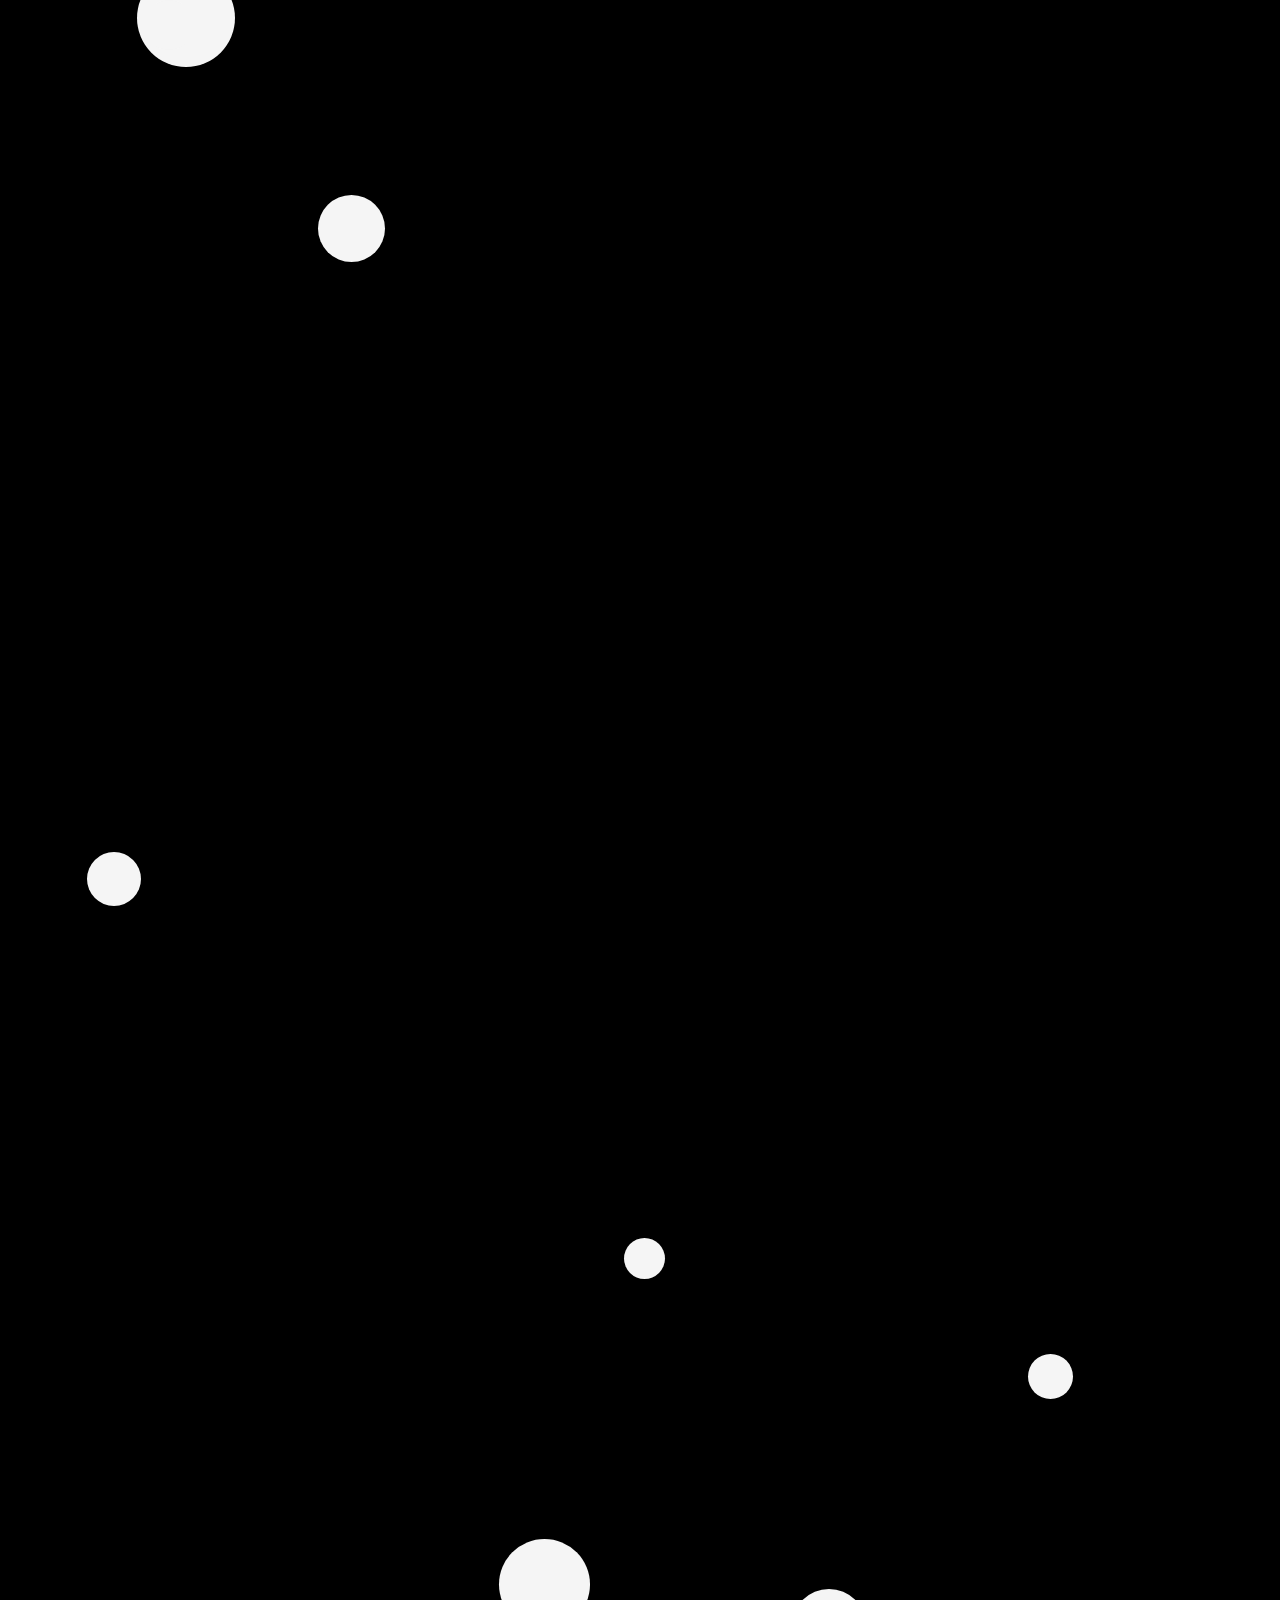
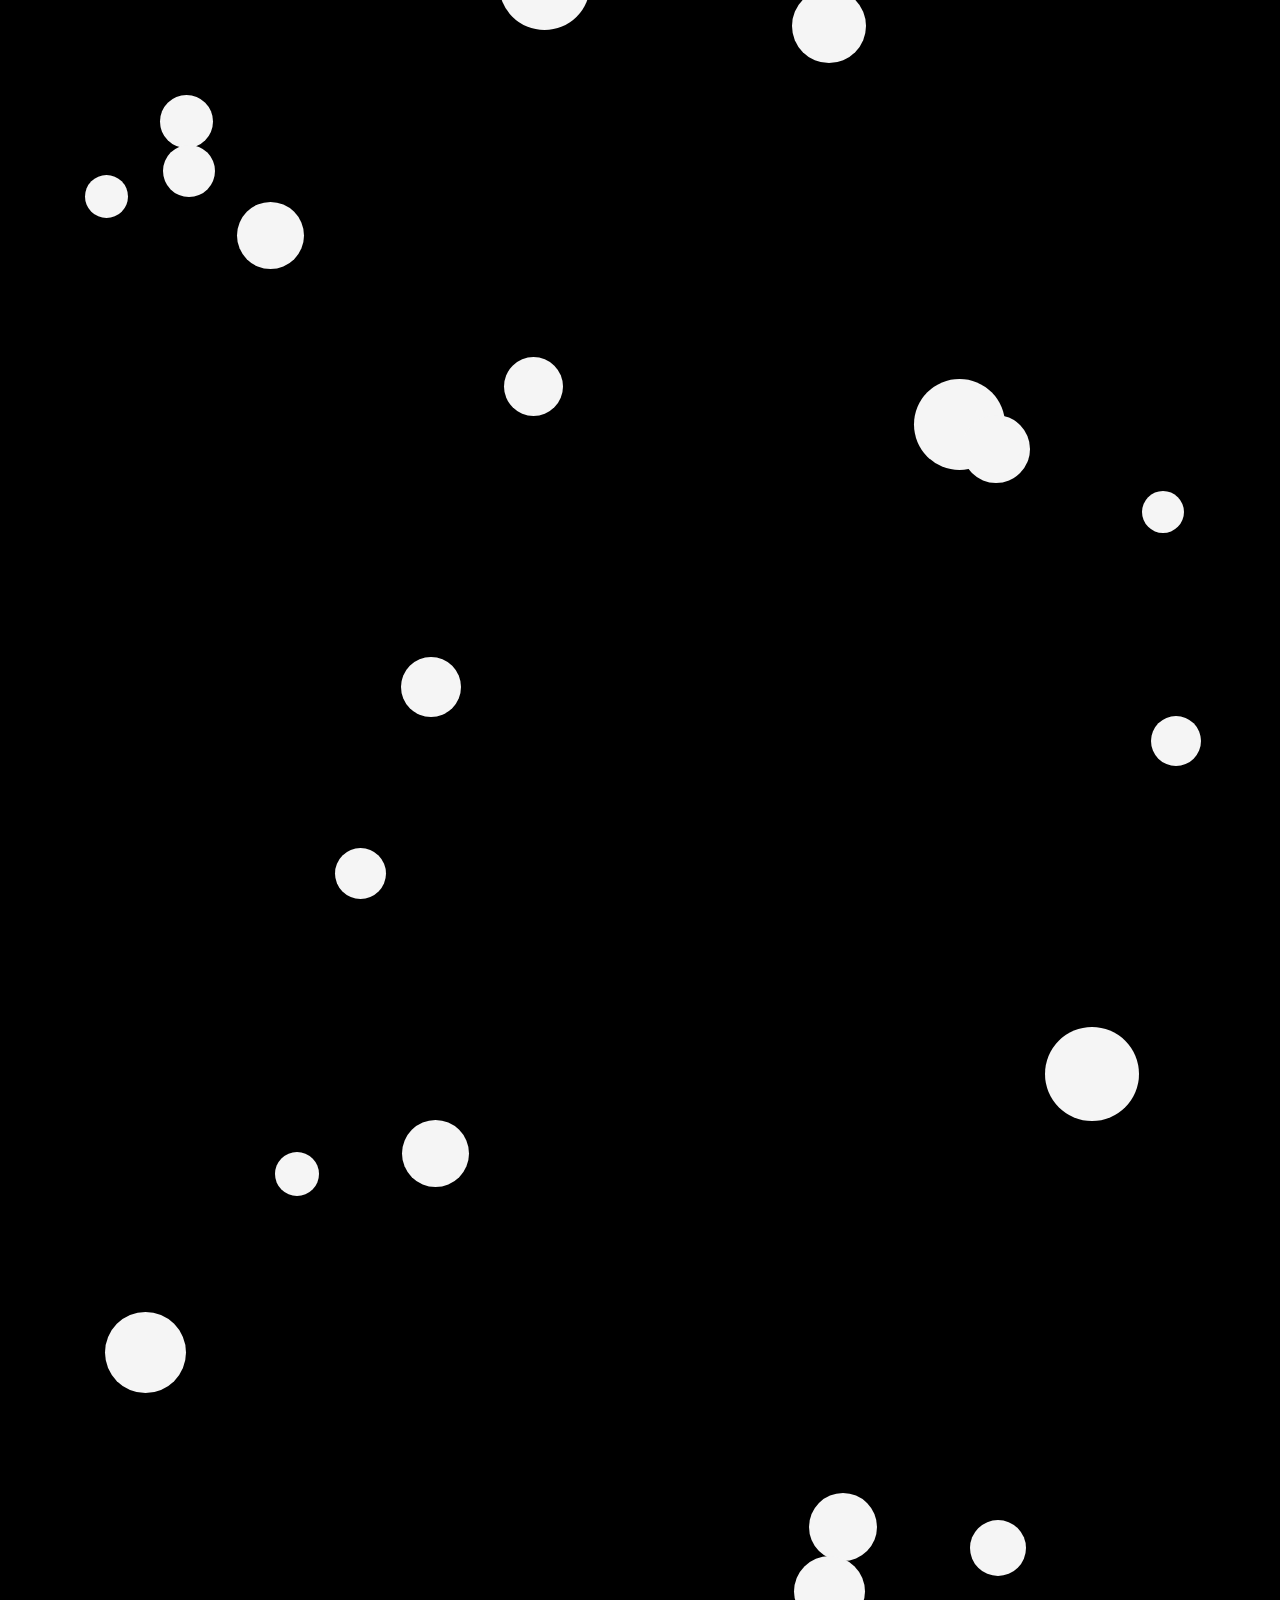
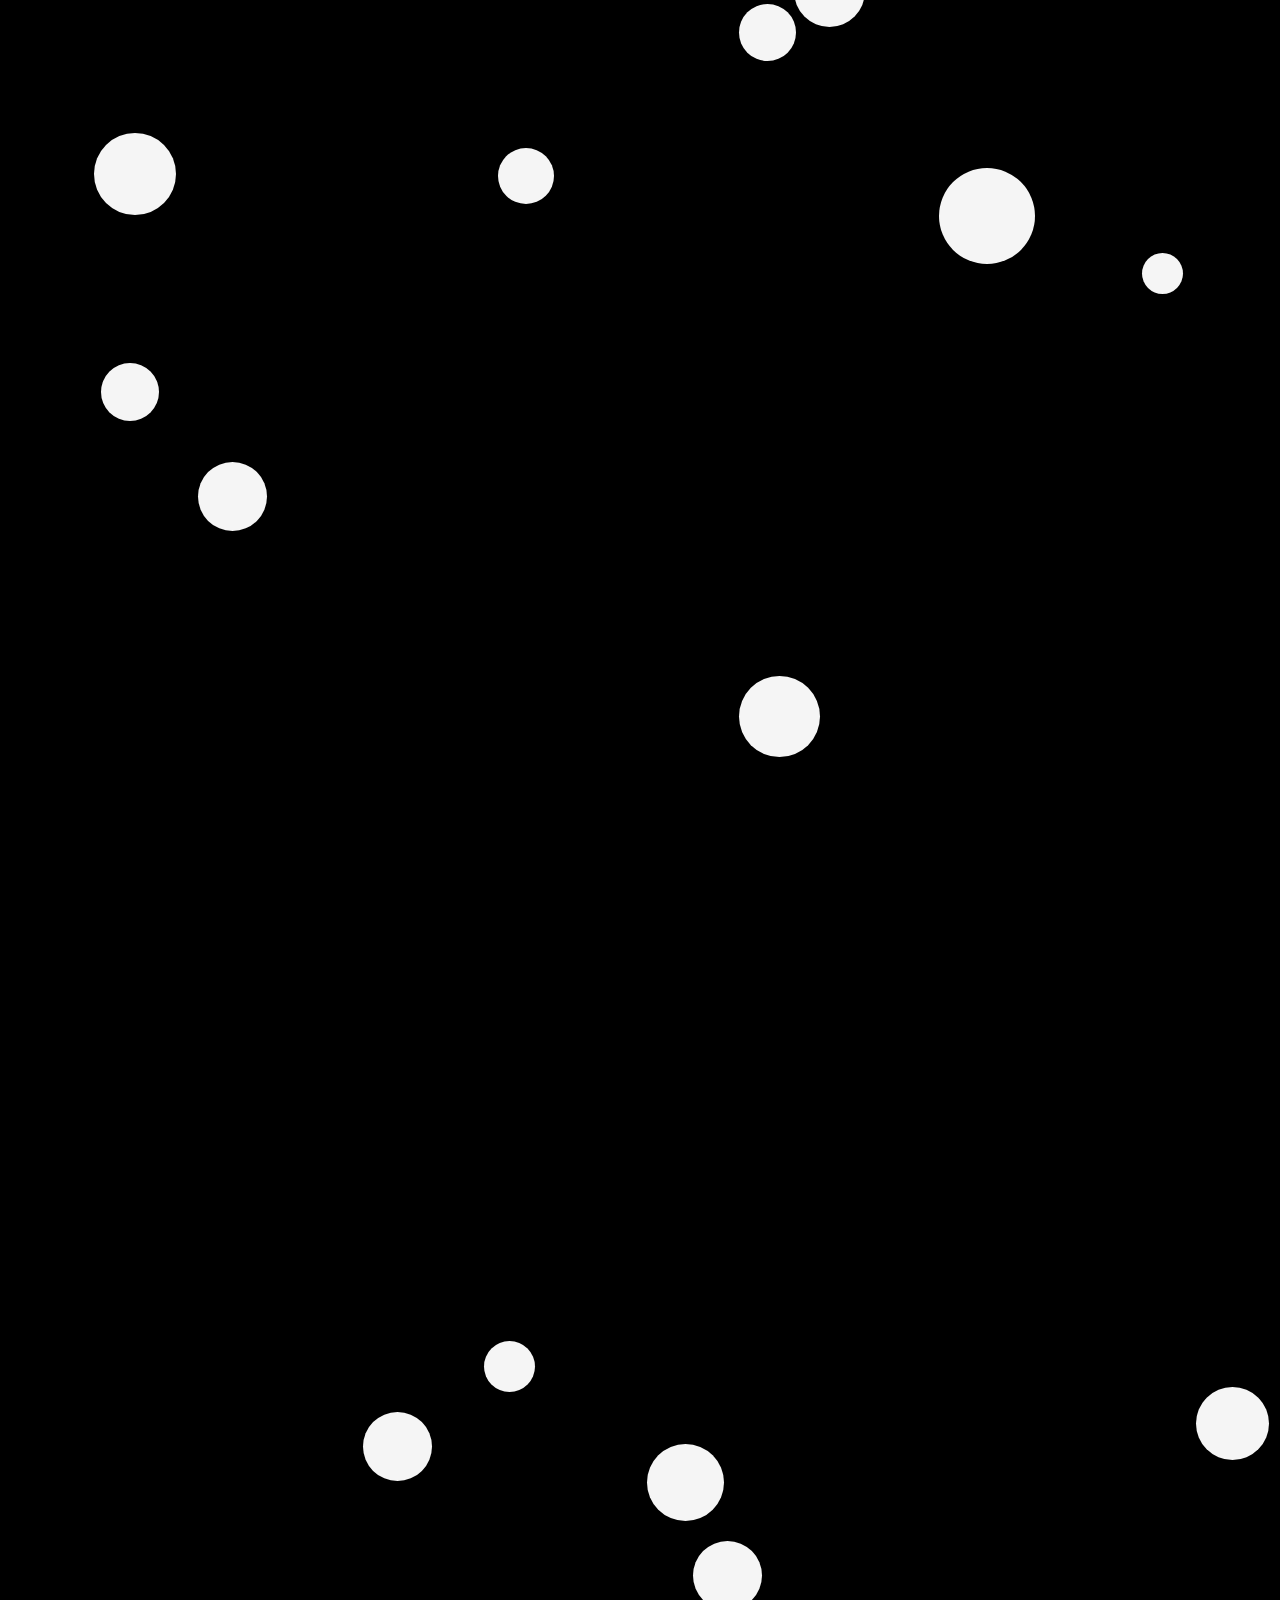
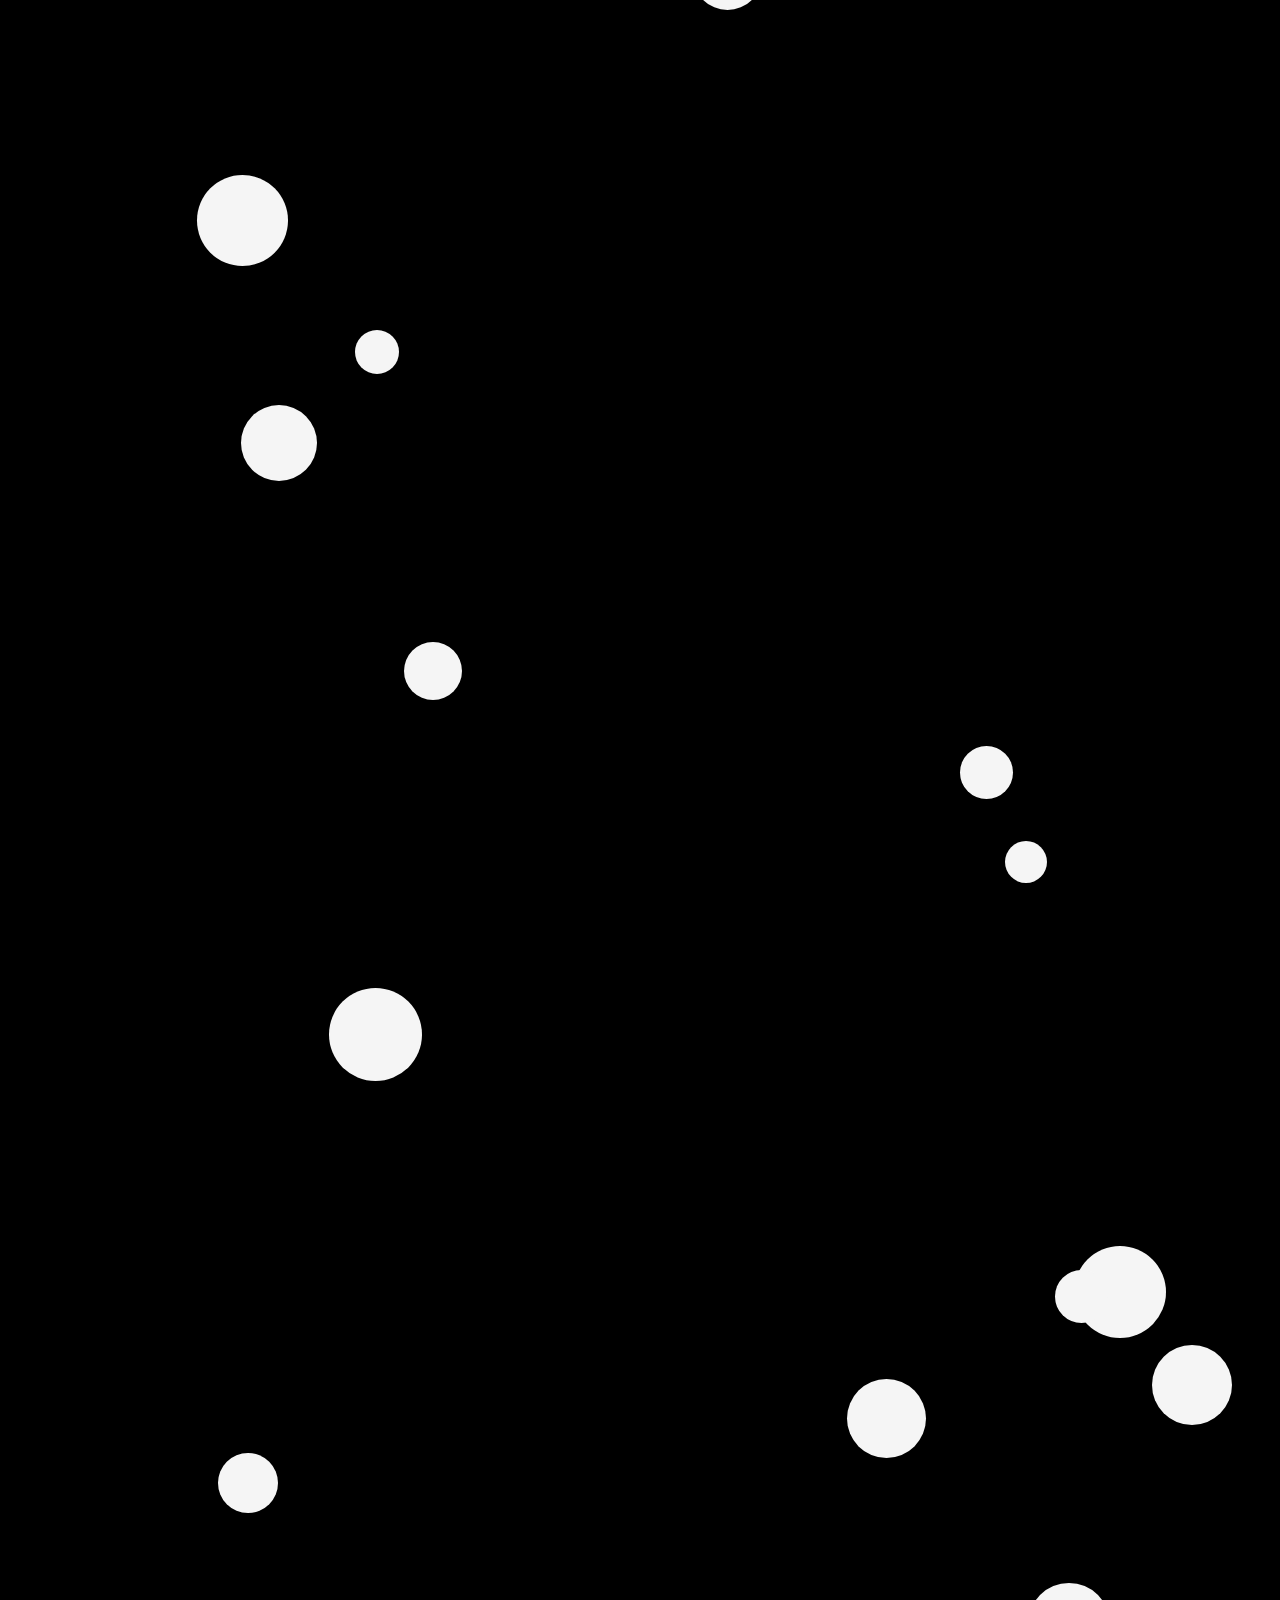
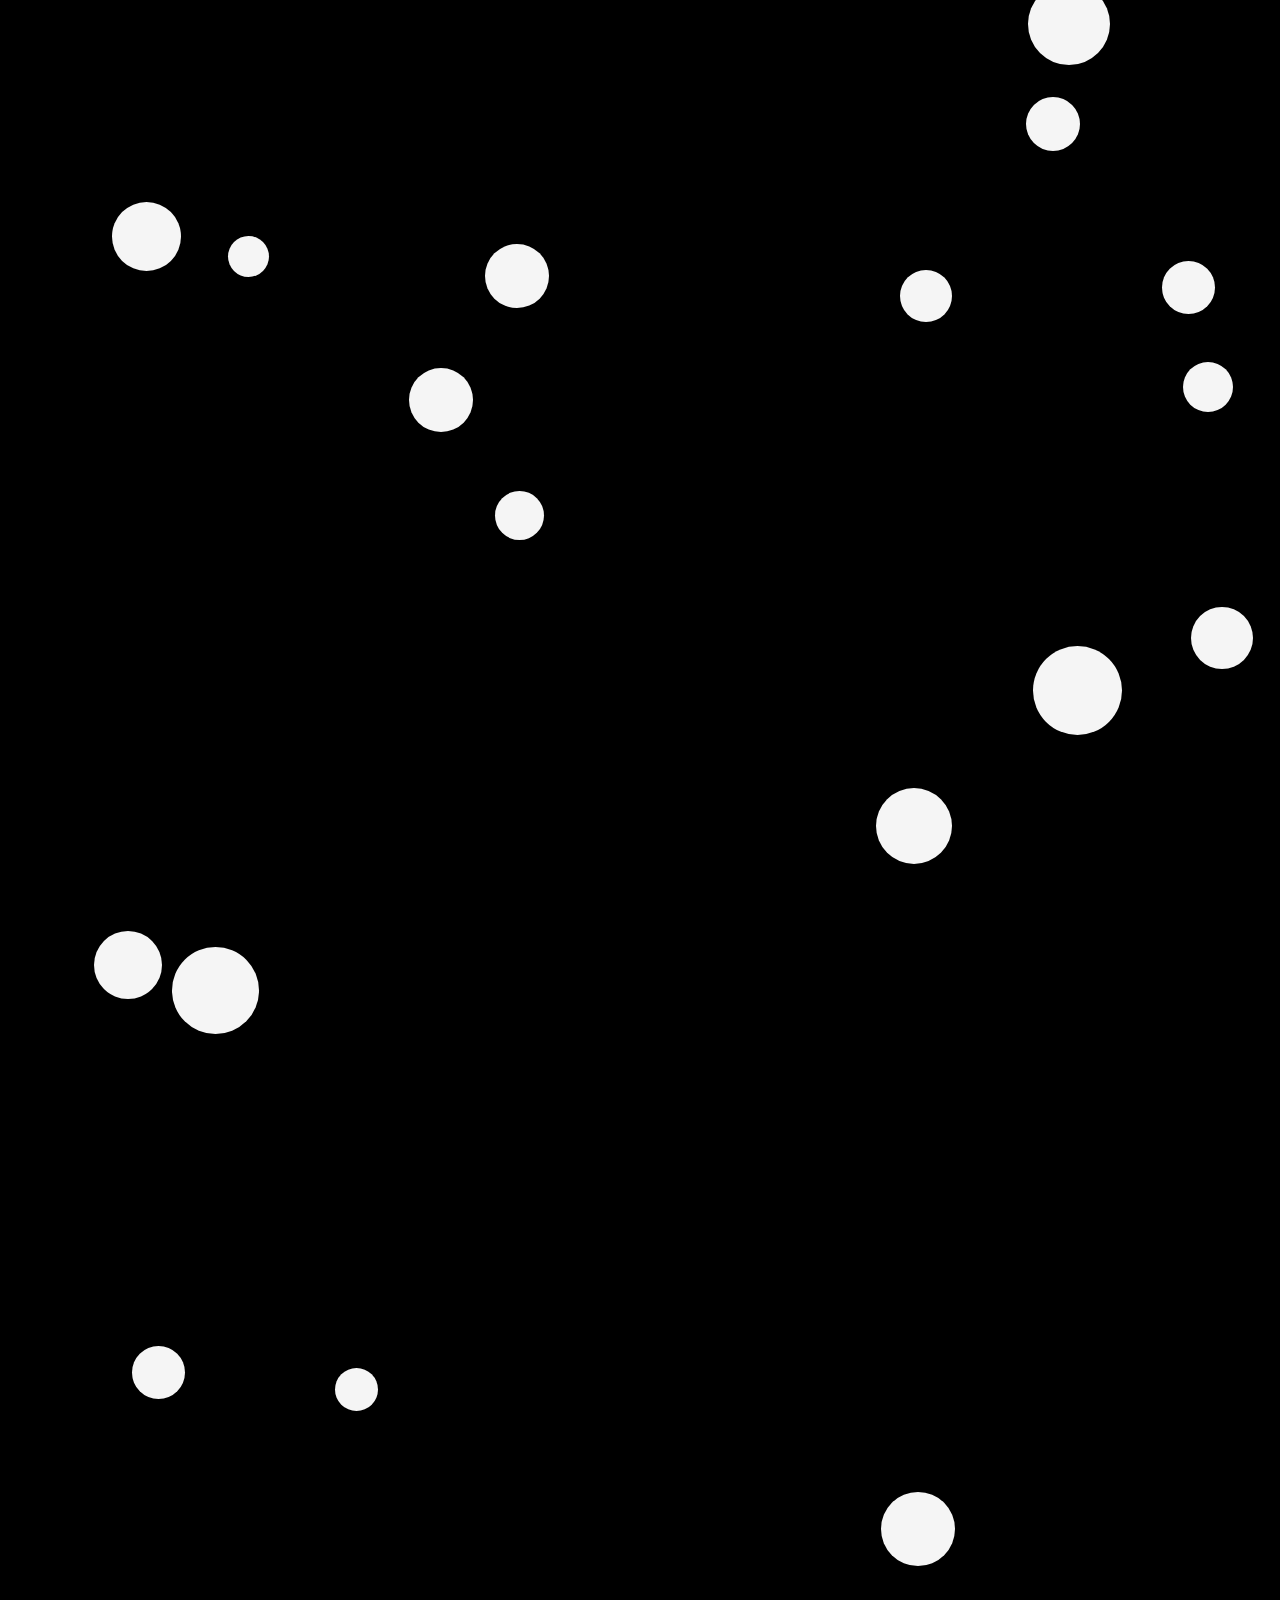
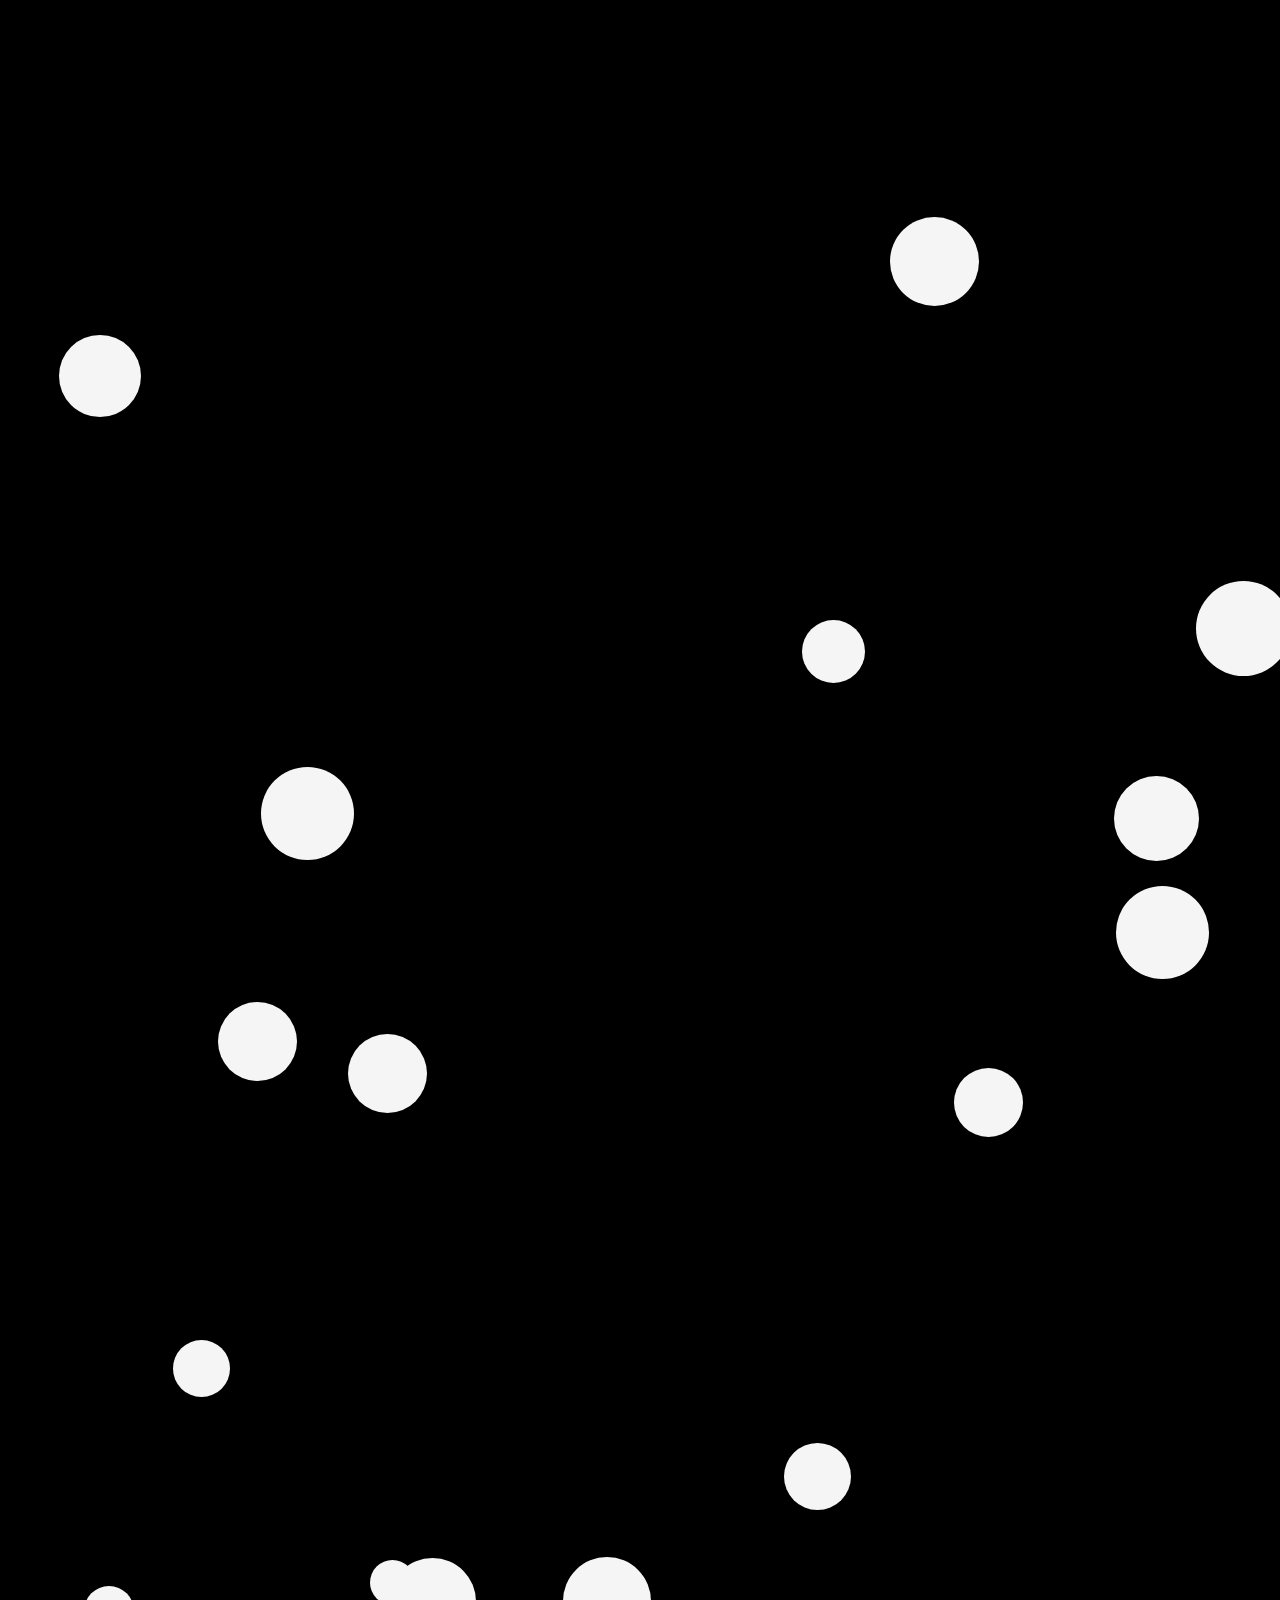
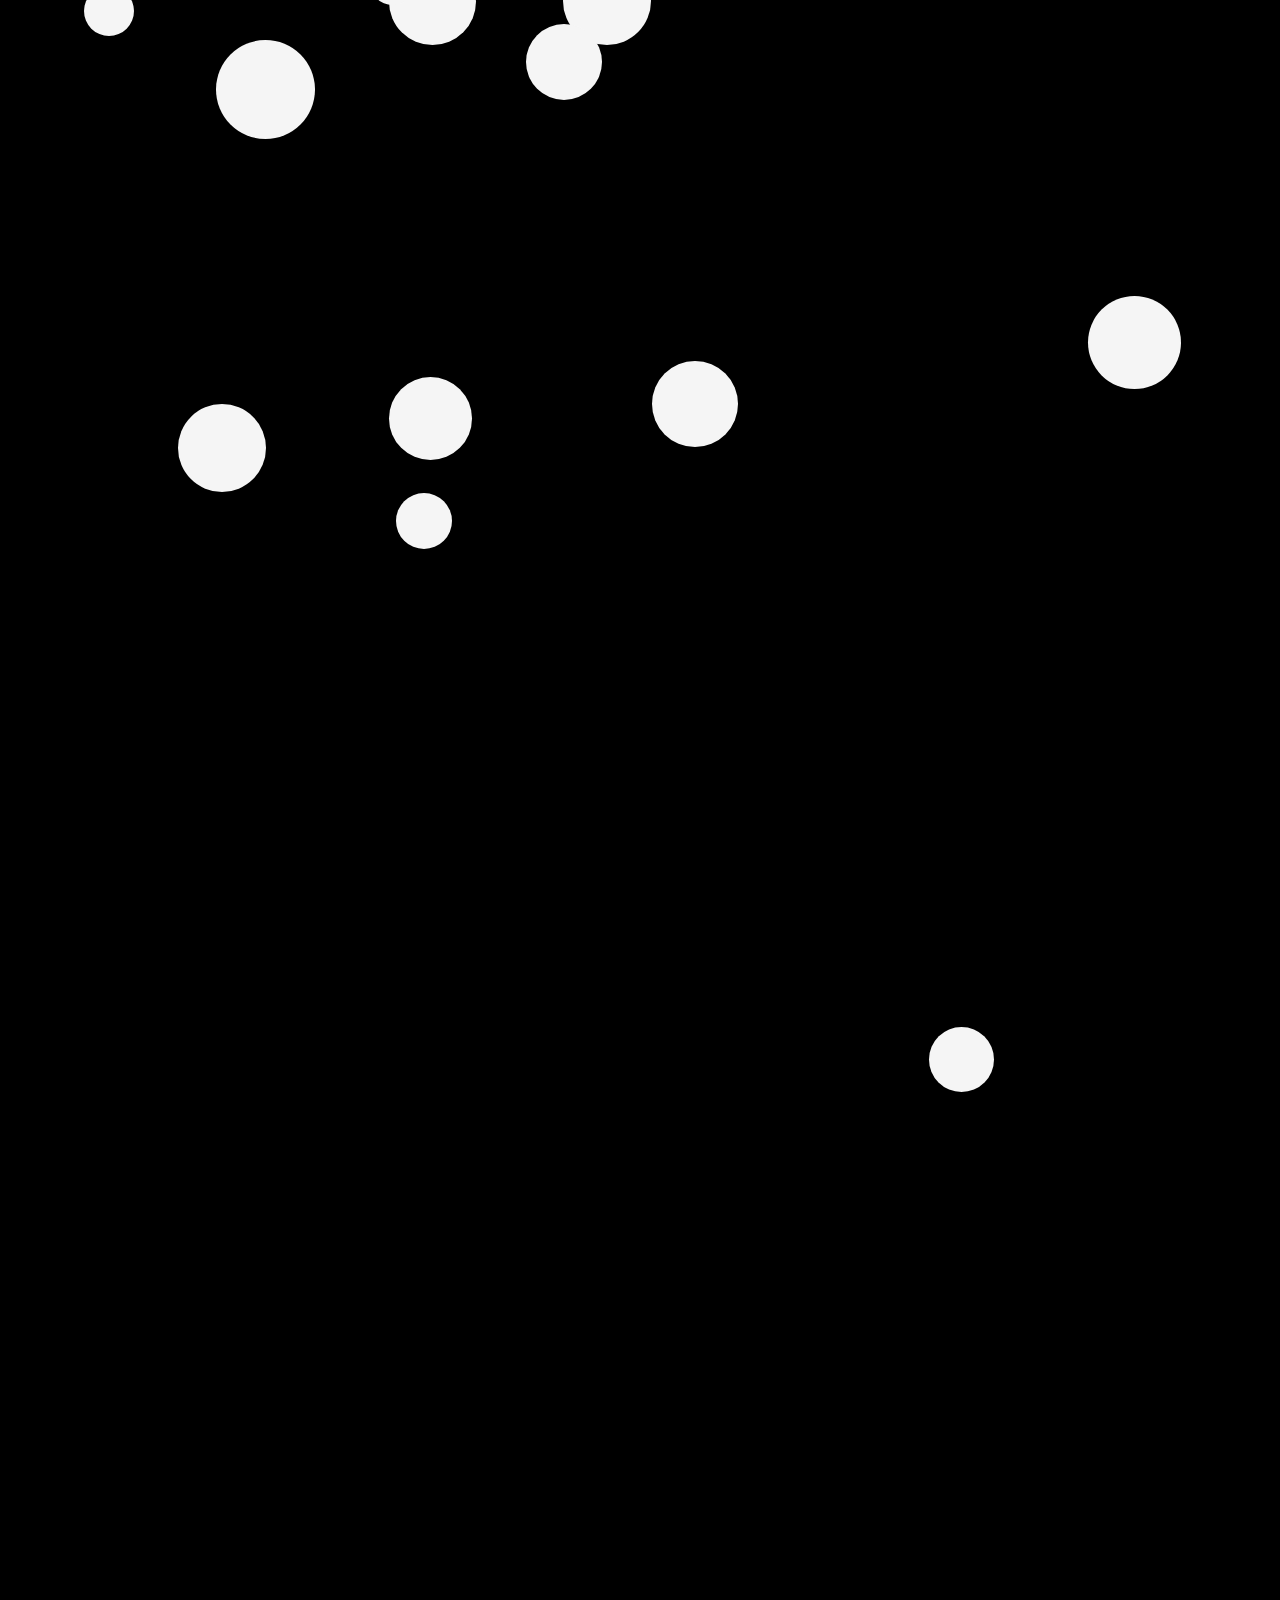
==== commit 0f0b571f: "Smooth Update Added the ability to move to the lowest part of the page that the user has reached. Sc" ====
--- a/index.html
+++ b/index.html
@@ -12,6 +12,7 @@
     </head>
     <body onload="IsMobile(); RestoreTrunc(); Random(0); document.addEventListener('mousedown', e => e.which === 2 ? e.preventDefault() : null );">
         <h2><hr>∞<h1 style="text-align: center; color: white; font-family: 'Courier New', monospace;">Welcome to the Infinity</h1><h2 style="text-align: right;">∞</h2><hr></h2>
-        <div><a onclick = "window.scrollTo(0,0);" class="Top">↑</a></div>
+        <div><a onclick = "window.scrollTo({top: bottomCoord, behavior:'smooth'});" class="Bottom">↓</a></div>
+        <div><a onclick = "window.scrollTo({top: 0, behavior:'smooth'});" class="Top">↑</a></div>
     </body>
 </html>
--- a/style.css
+++ b/style.css
@@ -24,3 +24,17 @@
     -khtml-user-select: none; 
     user-select: none; 
    }
+a.Bottom {
+    position: fixed; 
+    z-index: 9999; 
+    bottom: 0%; 
+    left: 0%;
+    font-size: xx-large;  
+    color: green; 
+    padding: 10px; 
+    margin: 5px 15px 15px 5px; 
+    -moz-user-select: none;
+    -webkit-user-select: none; 
+    -khtml-user-select: none; 
+    user-select: none; 
+   }
